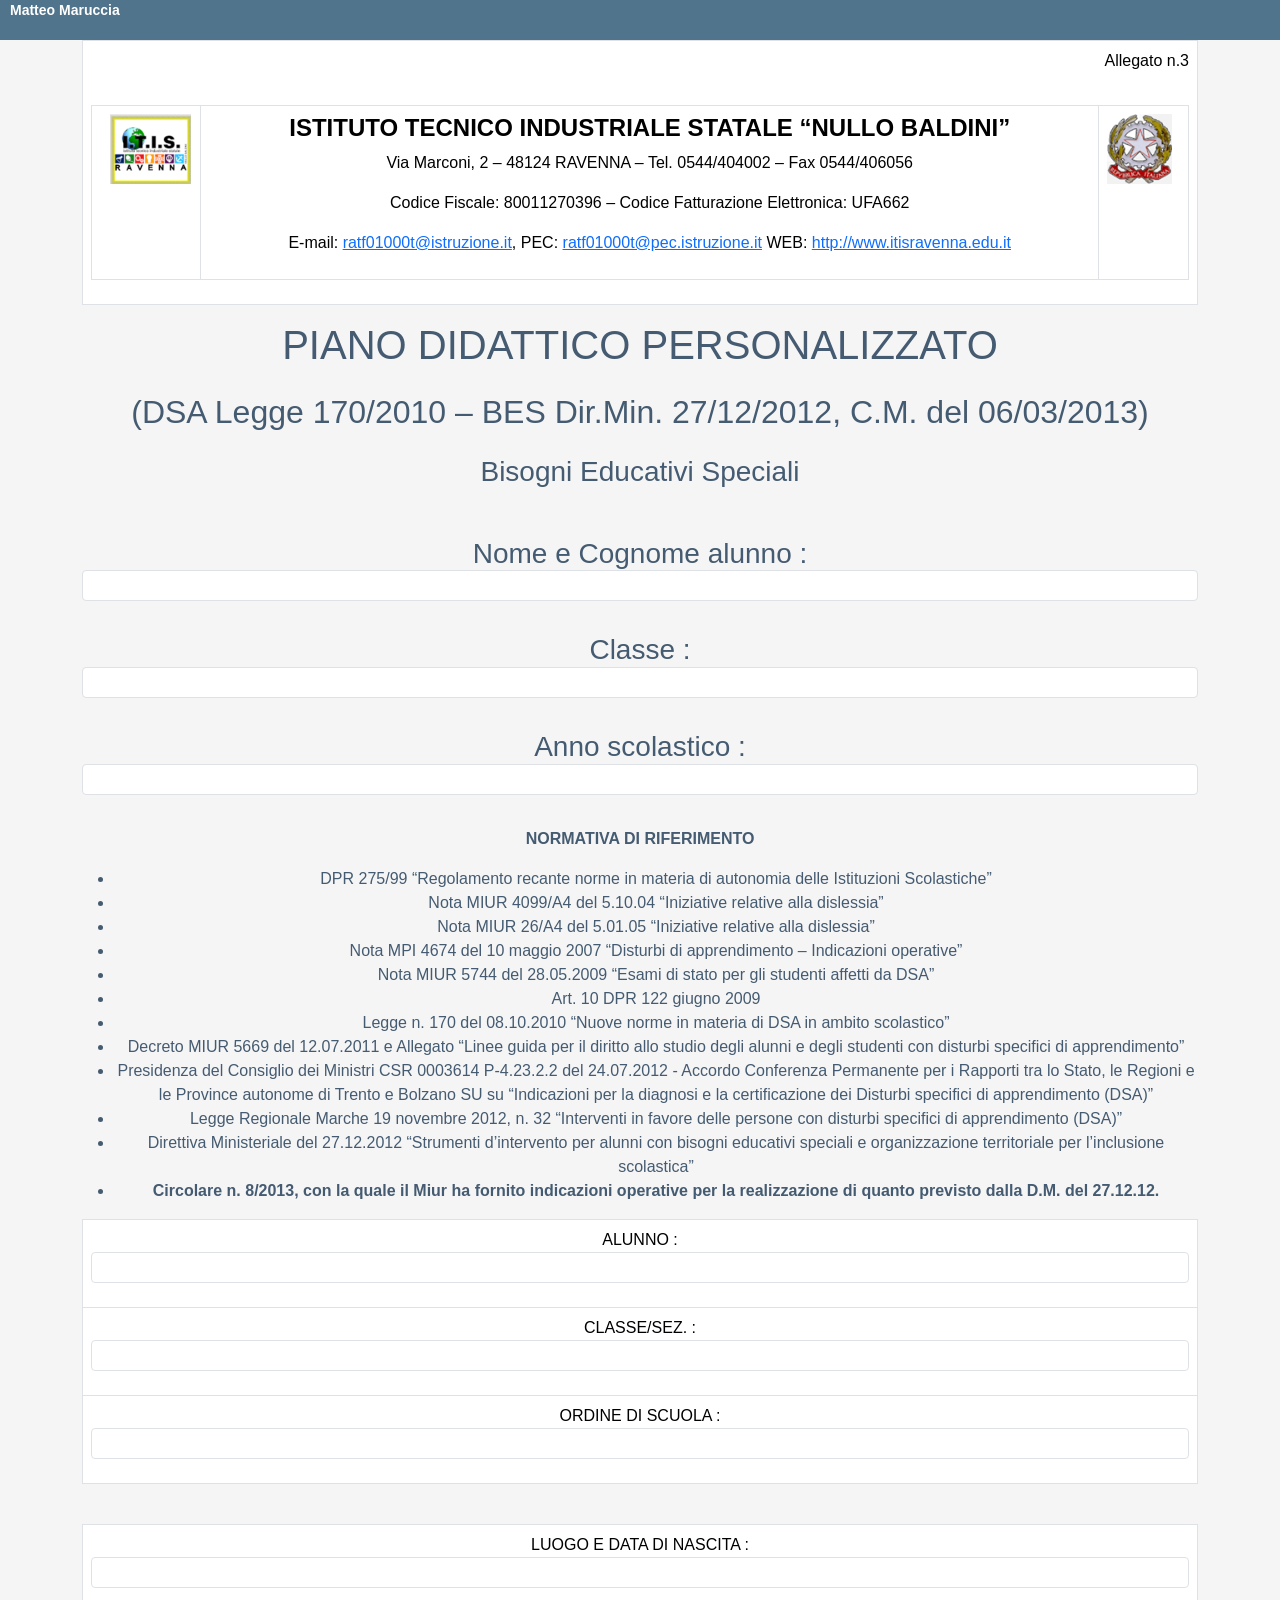
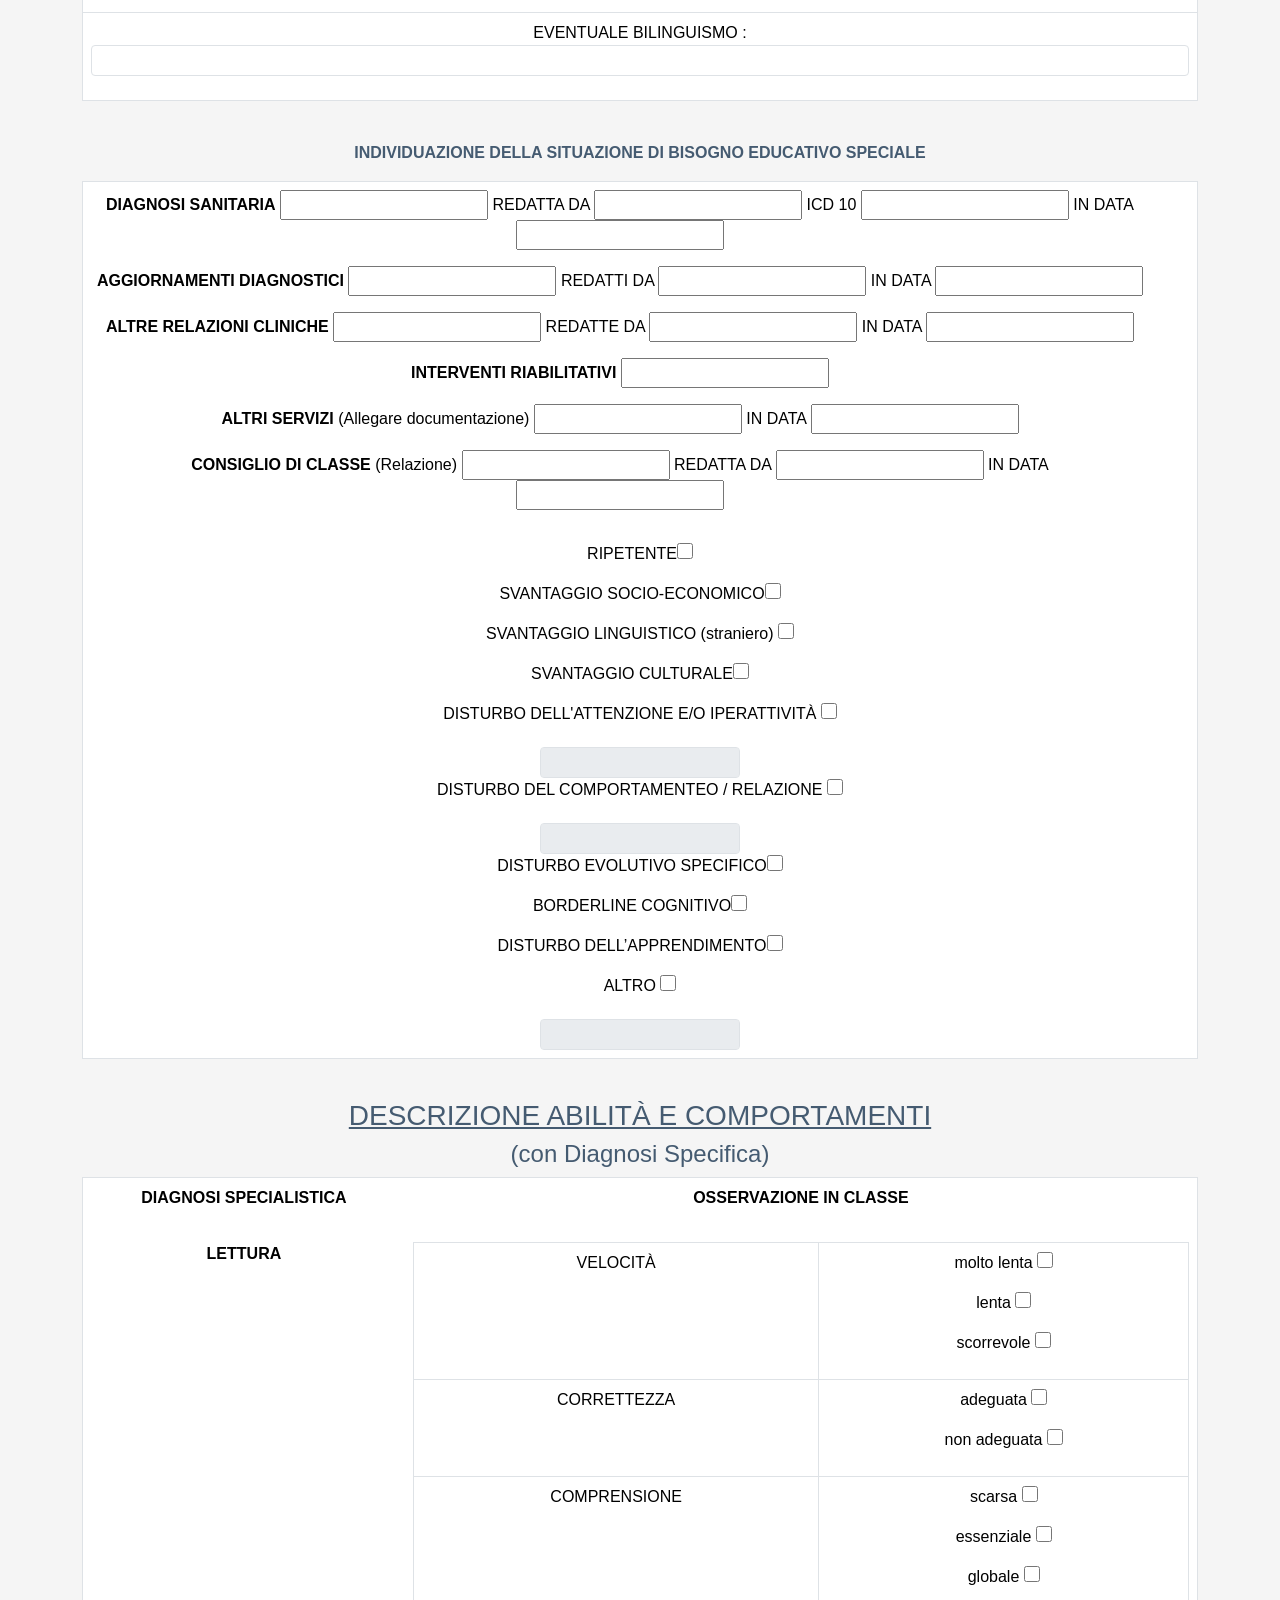
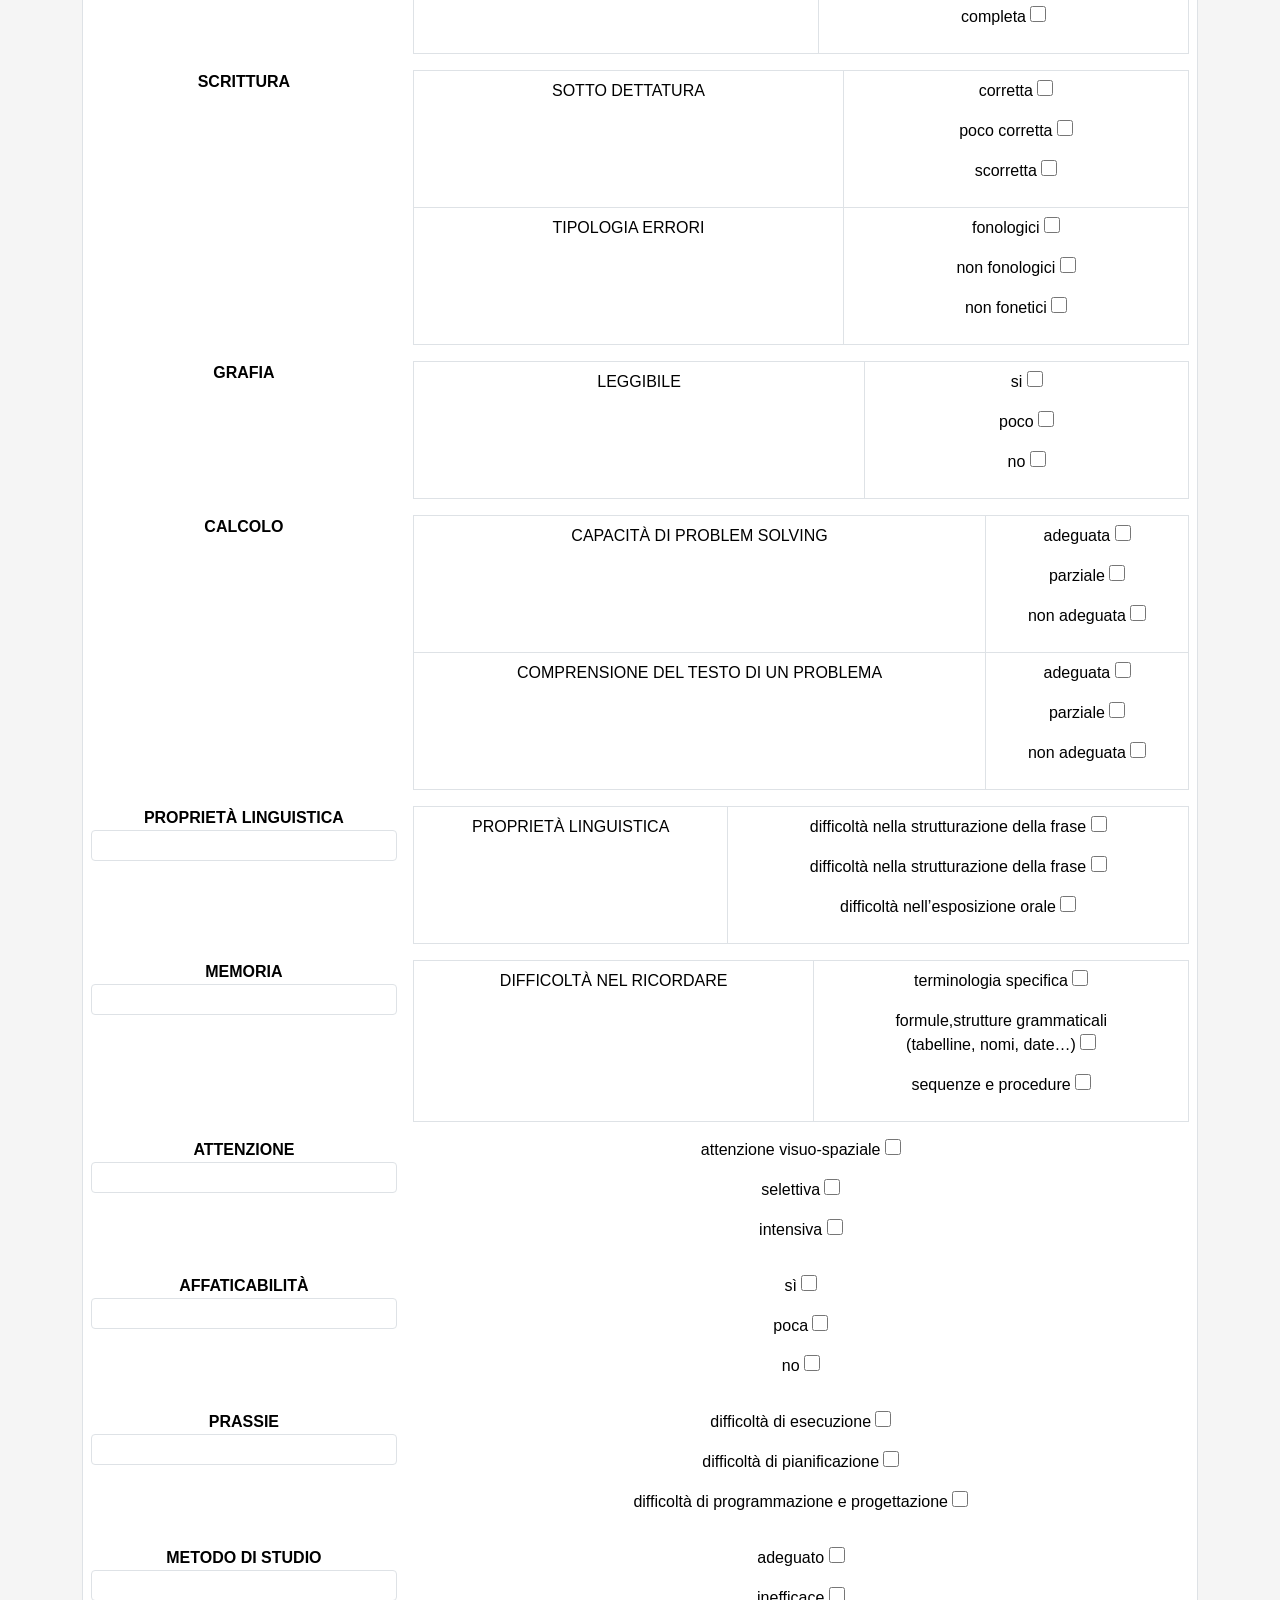
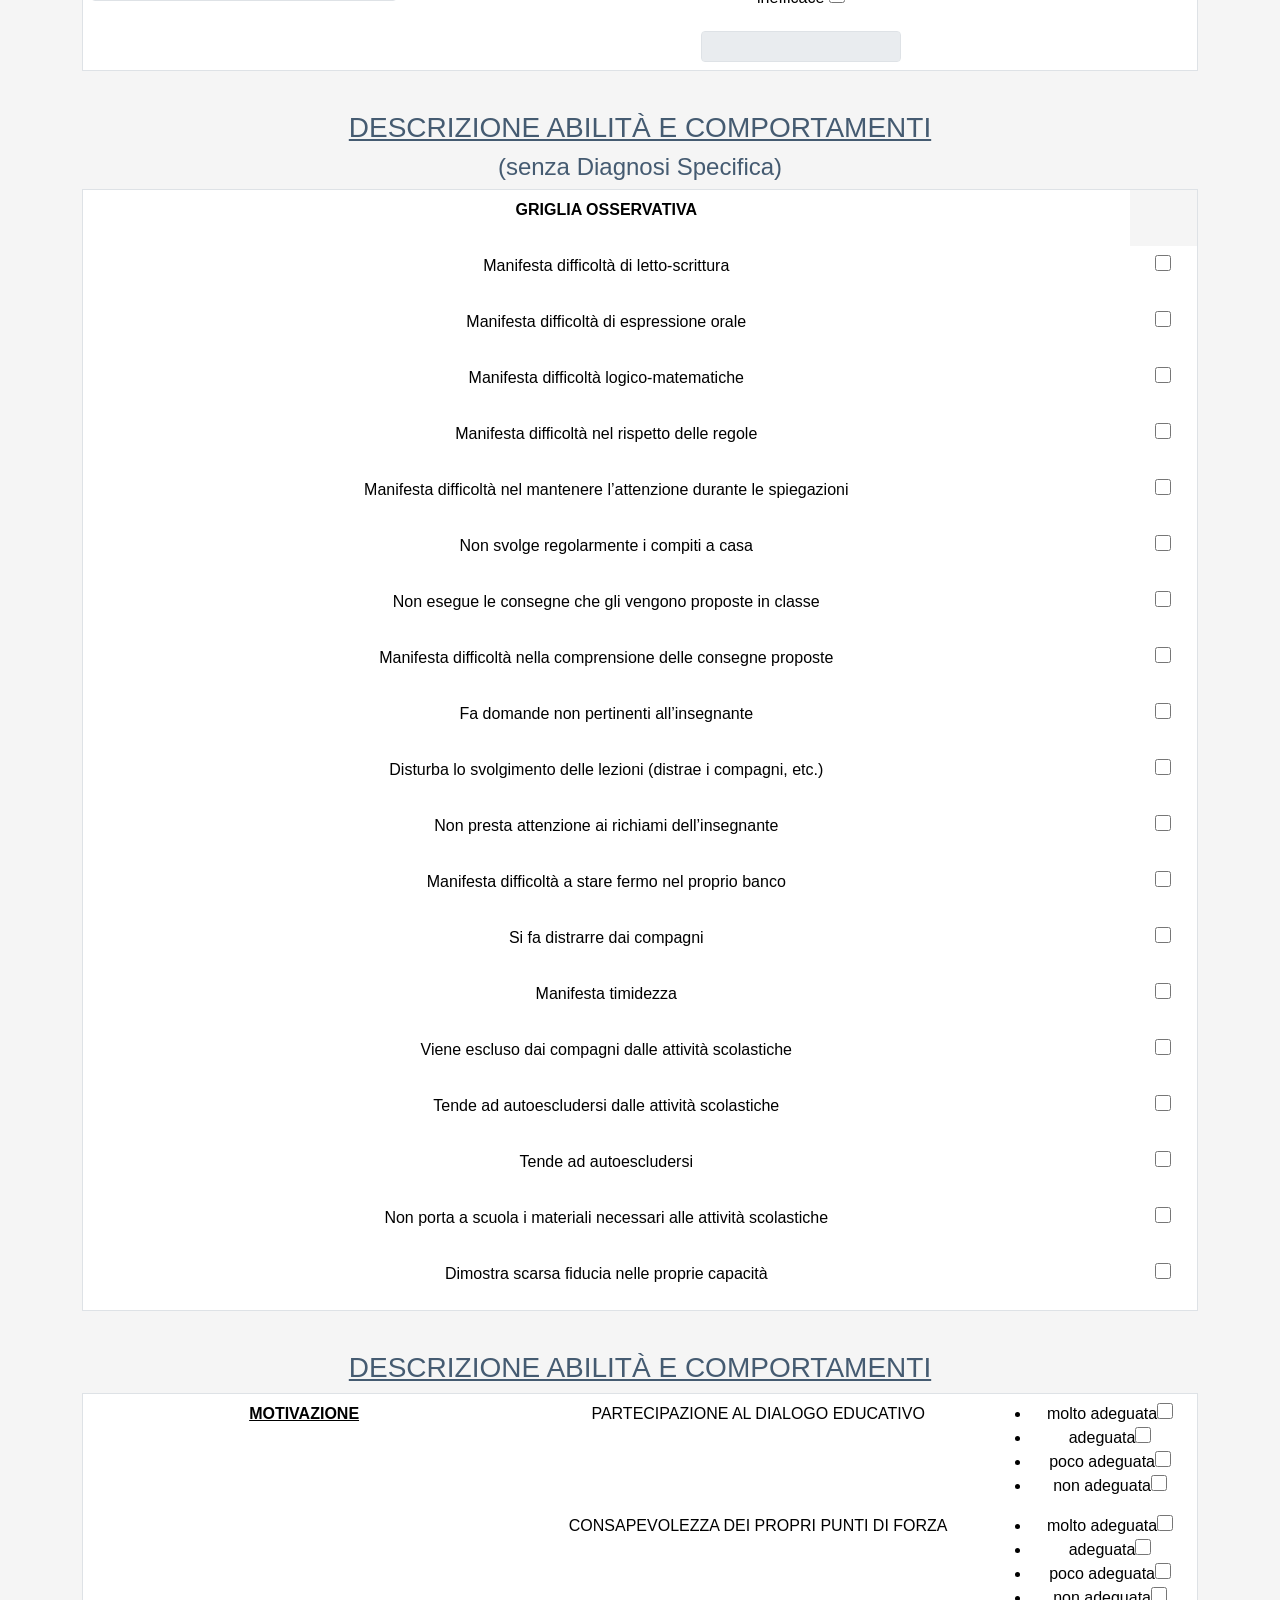
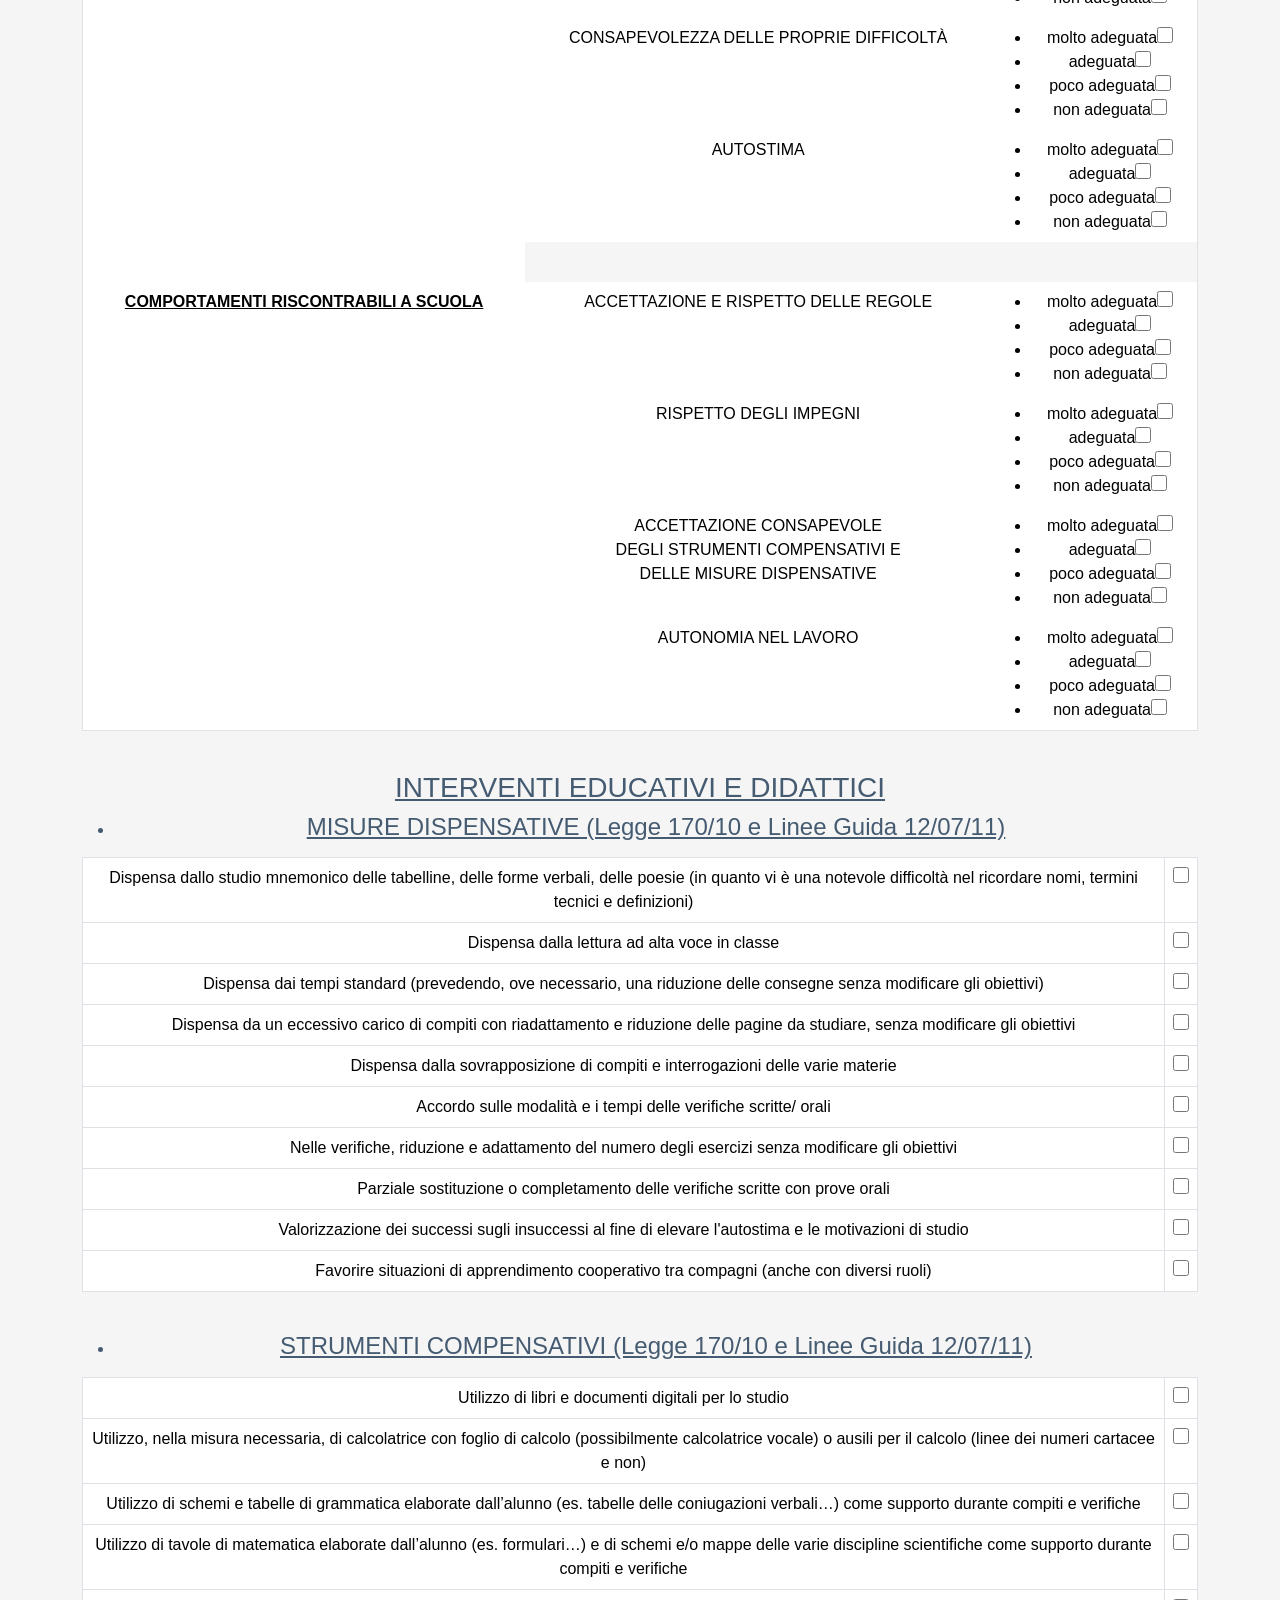
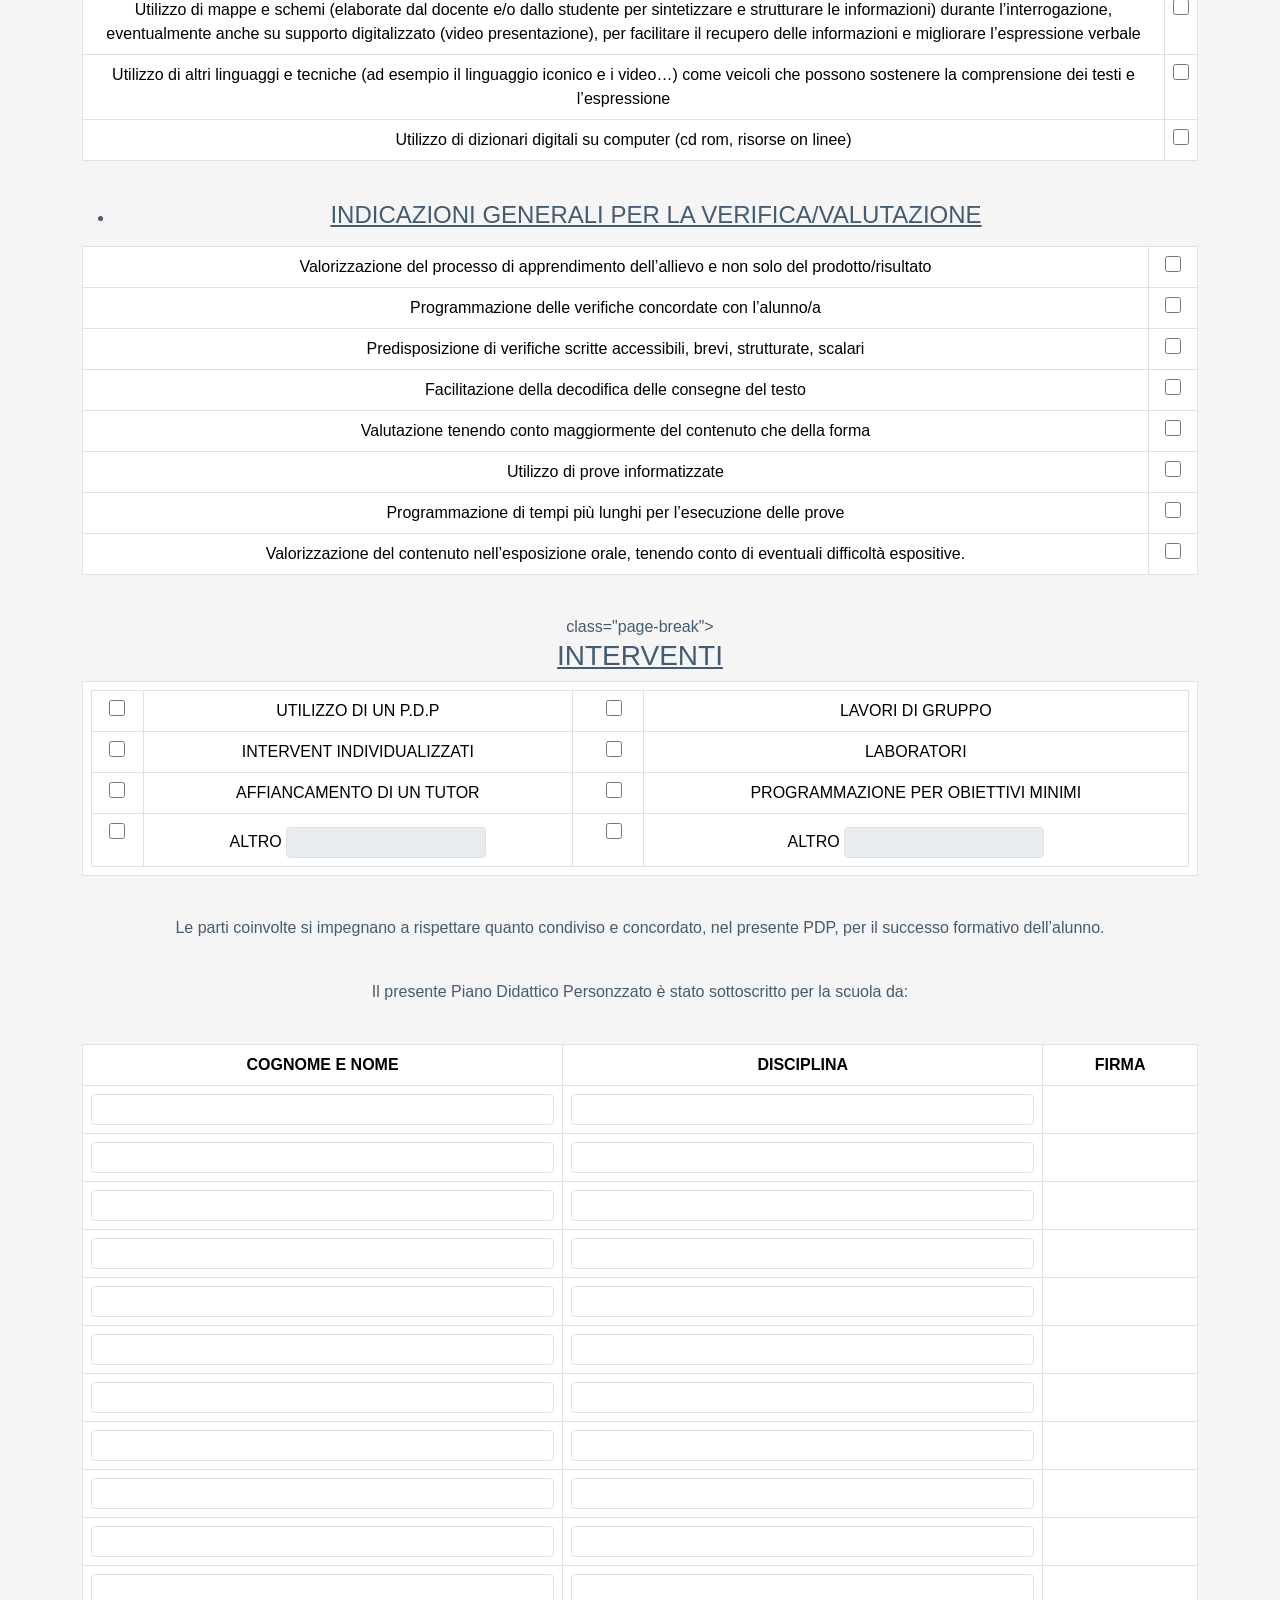
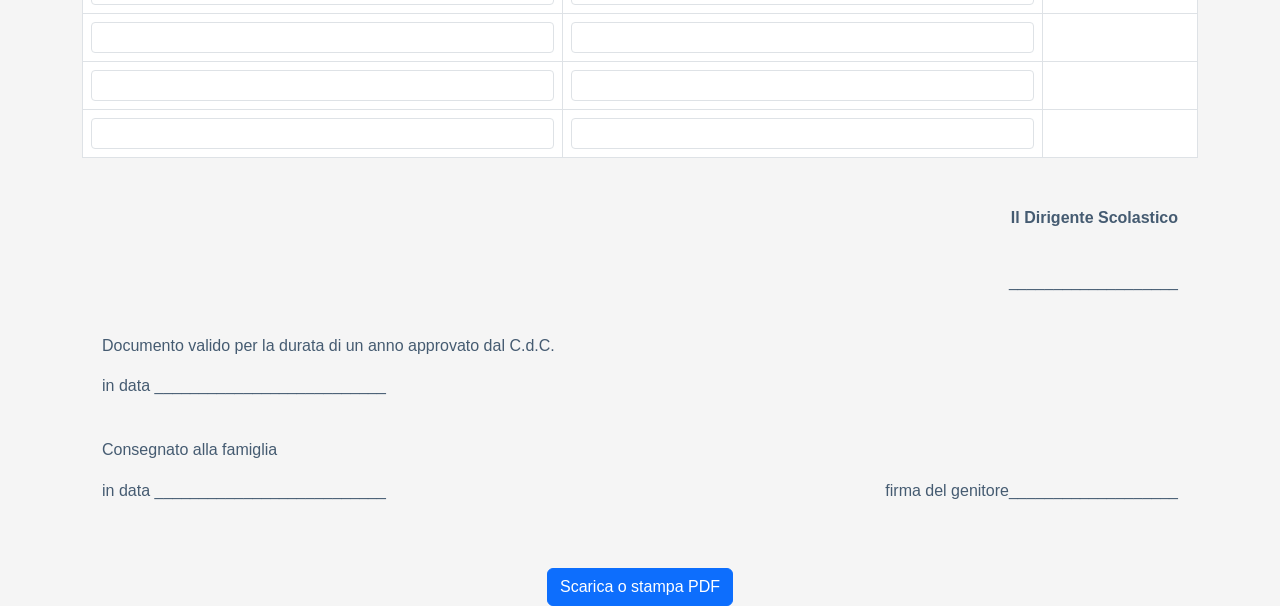
==== pagine bootstrap/modelloPDPBES_bootstrap.html @ 80256a11 "second commit making a new prototype of booststrap pages" ====
<!DOCTYPE html>
<html lang="it">
<head>
    <meta charset="UTF-8">
    <meta name="viewport" content="width=device-width, initial-scale=1.0">
    <title>Modello PDP BES</title>
    <!-- Bootstrap 5 CSS -->
    <link href="https://cdn.jsdelivr.net/npm/bootstrap@5.3.0/dist/css/bootstrap.min.css" rel="stylesheet">
    <!-- Optional: Keep original styles if needed -->
    <link rel="stylesheet" href="./../stili/styles.css">
    <style>
        /* Custom styles to maintain original look where needed */
        .toggle-input {
            width: 200px;
            margin-top: 5px;
            display: inline-block;
        }
        .cb-toggle:checked + .toggle-input {
            display: inline-block !important;
        }
        .cb-toggle:not(:checked) + .toggle-input {
            display: none;
        }
        .table-responsive {
            margin-bottom: 1rem;
        }
        .checkbox-input {
            width: 1rem;
            height: 1rem;
        }
    </style>
</head>
<body>
    <div class="crediti">
        <p class="crediti">Matteo Maruccia</p>
    </div>

    <header class="container">
        <div class="text-center">
            <table class="table table-borderless mx-auto">
                <tr>
                    <td class="text-end">
                        <p>Allegato n.3</p>
                    </td>
                </tr>
                <tr>
                    <td>
                        <table class="table table-bordered mx-auto" style="max-height: 200px;">
                            <tr>
                                <td class="pe-0">
                                    <div class="logoIntestazione">
                                        <a href="https://itisravenna.edu.it/"><img src="../pagine/ImmaginiIntestazione/logo_itis.png" alt="Logo itis ravenna" class="logoIntestazione "></a>
                                    </div>
                                </td>
                                <td class="text-center">
                                    <h4><b>ISTITUTO TECNICO INDUSTRIALE STATALE “NULLO BALDINI”</b></h4>
                                    <p>Via Marconi, 2 – 48124 RAVENNA – Tel. 0544/404002 – Fax 0544/406056</p>
                                    <p>Codice Fiscale: 80011270396 – Codice Fatturazione Elettronica: UFA662</p>
                                    <p>
                                        E-mail: <a href="ratf01000t@istruzione.it">ratf01000t@istruzione.it</a>, PEC: <a href="ratf01000t@pec.istruzione.it">ratf01000t@pec.istruzione.it</a>
                                        WEB: <a href="http://www.itisravenna.edu.it">http://www.itisravenna.edu.it</a>
                                    </p>
                                </td>
                                <td class="ps-0">
                                    <div class="logoIntestazione">
                                        <img src="../pagine/ImmaginiIntestazione/Stato.png" alt="Logo stato" class="logoIntestazione">
                                    </div>
                                </td>
                            </tr>
                        </table>
                    </td>
                </tr>
            </table>
        </div>
    </header>

    <main class="container mx-auto">
        <h1 class="text-center mb-4">PIANO DIDATTICO PERSONALIZZATO</h1>
        <h2 class="text-center mb-4">(DSA Legge 170/2010 – BES Dir.Min. 27/12/2012, C.M. del 06/03/2013)</h2>
        <h3 class="text-center mb-5">Bisogni Educativi Speciali</h3>

        <div class="row mb-4">
            <div class="col">
                <h3 id="titolo-nome">Nome e Cognome alunno : <input id="nome-alunno" type="text" class="form-control form-control-sm"></h3>
            </div>
        </div>
        <div class="row mb-4">
            <div class="col">
                <h3 id="titolo-classe">Classe : <input id="classe-alunno" type="text" class="form-control form-control-sm"></h3>
            </div>
        </div>
        <div class="row mb-4">
            <div class="col-12">
                <h3 id="titolo-nome">Anno scolastico : <input id="annoScolastico" type="text" class="form-control form-control-sm"></h3>
            </div>
        </div>

        <div class="page-break"></div>

        <p><b>NORMATIVA DI RIFERIMENTO</b></p>
        <ul class="ml-4">
            <li>DPR 275/99 “Regolamento recante norme in materia di autonomia delle Istituzioni Scolastiche”</li>
            <li>Nota MIUR 4099/A4 del 5.10.04 “Iniziative relative alla dislessia”</li>
            <li>Nota MIUR 26/A4 del 5.01.05 “Iniziative relative alla dislessia”</li>
            <li>Nota MPI 4674 del 10 maggio 2007 “Disturbi di apprendimento – Indicazioni operative”</li>
            <li>Nota MIUR 5744 del 28.05.2009 “Esami di stato per gli studenti affetti da DSA”</li>
            <li>Art. 10 DPR 122 giugno 2009</li>
            <li>Legge n. 170 del 08.10.2010 “Nuove norme in materia di DSA in ambito scolastico”</li>
            <li>Decreto MIUR 5669 del 12.07.2011 e Allegato “Linee guida per il diritto allo studio degli alunni e degli studenti con disturbi specifici di apprendimento”</li>
            <li>Presidenza del Consiglio dei Ministri CSR 0003614 P-4.23.2.2 del 24.07.2012 - Accordo Conferenza Permanente per i Rapporti tra lo Stato, le Regioni e le Province autonome di Trento e Bolzano SU su “Indicazioni per la diagnosi e la certificazione dei Disturbi specifici di apprendimento (DSA)”</li>
            <li>Legge Regionale Marche 19 novembre 2012, n. 32 “Interventi in favore delle persone con disturbi specifici di apprendimento (DSA)”</li>
            <li>Direttiva Ministeriale del 27.12.2012 “Strumenti d’intervento per alunni con bisogni educativi speciali e organizzazione territoriale per l’inclusione scolastica”</li>
            <li><b>Circolare n. 8/2013, con la quale il Miur ha fornito indicazioni operative per la realizzazione di quanto previsto dalla D.M. del 27.12.12.</b></li>
        </ul>

        <div class="table-responsive mb-4">
            <table class="table table-bordered"
                <tr>
                    <td><p id="paragrafo-nome">ALUNNO : <input id="nome-alunno" type="text" class="form-control form-control-sm"></p></td>
                </tr>
                <tr>
                    <td><p id="paragrafo-classe">CLASSE/SEZ. : <input id="paragrafo-classe" type="text" class="form-control form-control-sm"></p></td>
                </tr>
                <tr>
                    <td><p id="paragrafo-ordine">ORDINE DI SCUOLA : <input id="paragrafo-ordine" type="text" class="form-control form-control-sm"></p></td>
                </tr>
            </table>
        </div>

        <div class="table-responsive mb-4">
            <table class="table table-bordered">
                <tr>
                    <td><p id="paragrafo-luogo-datadiNascita">LUOGO E DATA DI NASCITA : <input id="paragrafo-luogo-datadiNascita" type="text" class="form-control form-control-sm"></p></td>
                </tr>
                <tr>
                    <td><p id="paragrafo-bilinguismo">EVENTUALE BILINGUISMO : <input id="paragrafo-bilinguismo" type="text" class="form-control form-control-sm"></p></td>
                </tr>
            </table>
        </div>

        <div class="page-break"></div>

        <p><b>INDIVIDUAZIONE DELLA SITUAZIONE DI BISOGNO EDUCATIVO SPECIALE</b></p>
        <div class="table-responsive mb-4">
            <table class="table table-borderless">
                <tr>
                    <td class="pe-5">
                        <p id="paragrafo-diagnosiSanitaria"><b>DIAGNOSI SANITARIA</b>
                            <input id="paragrafo-diagnosiSanitaria" type="text" >
                            REDATTA DA
                            <input id="Autore-paragrafo-diagnosiSanitaria" type="text" >
                            ICD 10
                            <input id="ICD-paragrafo-diagnosiSanitaria" type="text" >
                            IN DATA
                            <input id="Data-paragrafo-diagnosiSanitaria" type="text" >
                        </p>
                        <p id="paragrafo-aggiornamentiDiagnostici"><b>AGGIORNAMENTI DIAGNOSTICI</b>
                            <input id="paragrafo-aggiornamentiDiagnostici" type="text" >
                            REDATTI DA
                            <input id="Autore-paragrafo-aggiornamentiDiagnostici" type="text" >
                            IN DATA
                            <input id="Data-aggiornamentiDiagnostici" type="text" >
                        </p>
                        <p id="paragrafo-AltreRelazioniCliniche"><b>ALTRE RELAZIONI CLINICHE</b>
                            <input id="paragrafo-aggiornamentiDiagnostici" type="text" >
                            REDATTE DA
                            <input id="Autore-paragrafo-AltreRelazioniCliniche" type="text" >
                            IN DATA
                            <input id="Data-AltreRelazioniCliniche" type="text" >
                        </p>
                        <p id="paragrafo-InterventiRiabilitativi"><b>INTERVENTI RIABILITATIVI</b>
                            <input id="paragrafo-InterventiRiabilitativi" type="text" >
                        </p>
                        <p id="paragrafo-AltriServizi"><b>ALTRI SERVIZI</b> (Allegare documentazione)
                            <input id="paragrafo-AltriServizi" type="text" >
                            IN DATA
                            <input id="Data-AltriServizi" type="text" >
                        </p>
                        <p id="paragrafo-CDC"><b>CONSIGLIO DI CLASSE </b> (Relazione)
                            <input id="paragrafo-CDC" type="text" >
                            REDATTA DA
                            <input id="Autore-paragrafo-CDC" type="text" >
                            IN DATA
                            <input id="Data-CDC" type="text" >
                        </p>
                    </td>
                </tr>
                <tr>
                    <td>
                        <p>RIPETENTE<input type="checkbox" class="checkbox-input"></p>
                        <p>SVANTAGGIO SOCIO-ECONOMICO<input type="checkbox" class="checkbox-input"></p>
                        <p>SVANTAGGIO LINGUISTICO (straniero) <input type="checkbox" class="checkbox-input"></p>
                        <p>SVANTAGGIO CULTURALE<input type="checkbox" class="checkbox-input"></p>
                        <p>DISTURBO DELL'ATTENZIONE E/O IPERATTIVITÀ
                            <input type="checkbox" class="cb-toggle checkbox-input" data-target="DDAOIper">
                        </p>
                        <input type="text" class="toggle-input form-control form-control-sm" data-target="DDAOIper" disabled>
                        <p>DISTURBO DEL COMPORTAMENTEO / RELAZIONE
                            <input type="checkbox" class="cb-toggle checkbox-input" data-target="COMPREL">
                        </p>
                        <input type="text" class="toggle-input form-control form-control-sm" data-target="COMPREL" disabled>
                        <p>DISTURBO EVOLUTIVO SPECIFICO<input type="checkbox" class="checkbox-input"></p>
                        <p>BORDERLINE COGNITIVO<input type="checkbox" class="checkbox-input"></p>
                        <p>DISTURBO DELL’APPRENDIMENTO<input type="checkbox" class="checkbox-input"></p>
                        <p>
                            ALTRO
                            <input type="checkbox" class="cb-toggle checkbox-input" data-target="altro">
                        </p>
                        <input type="text" class="toggle-input form-control form-control-sm" data-target="altro" disabled>
                    </td>
                </tr>
            </table>
        </div>

        <div class="page-break"></div>

        <h3><u>DESCRIZIONE ABILITÀ E COMPORTAMENTI</u></h3>
        <h4>(con Diagnosi Specifica)</h4>
        <div class="table-responsive mb-4">
            <table class="table table-borderless">
                <tr>
                    <td><p><b>DIAGNOSI SPECIALISTICA</b></p></td>
                    <td><p><b>OSSERVAZIONE IN CLASSE</b></p></td>
                </tr>
                <tr>
                    <td>
                        <p><b>LETTURA</b></p>
                    </td>
                    <td>
                        <table class="table table-bordered sottotabella mb-0">
                            <tr>
                                <td><p>VELOCITÀ</p></td>
                                <td>
                                    <p>molto lenta <input type="checkbox" class="checkbox-input"></p>
                                    <p>lenta <input type="checkbox" class="checkbox-input"></p>
                                    <p>scorrevole <input type="checkbox" class="checkbox-input"></p>
                                </td>
                            </tr>
                            <tr>
                                <td><p>CORRETTEZZA</p></td>
                                <td>
                                    <p>adeguata <input type="checkbox" class="checkbox-input"></p>
                                    <p>non adeguata <input type="checkbox" class="checkbox-input"></p>
                                </td>
                            </tr>
                            <tr>
                                <td><p>COMPRENSIONE</p></td>
                                <td>
                                    <p>scarsa <input type="checkbox" class="checkbox-input"></p>
                                    <p>essenziale <input type="checkbox" class="checkbox-input"></p>
                                    <p>globale <input type="checkbox" class="checkbox-input"></p>
                                    <p>completa <input type="checkbox" class="checkbox-input"></p>
                                </td>
                            </tr>
                        </table>
                    </td>
                </tr>
                <tr>
                    <td><p><b>SCRITTURA</b></p></td>
                    <td>
                        <table class="table table-bordered sottotabella mb-0">
                            <tr>
                                <td><p>SOTTO DETTATURA</p></td>
                                <td>
                                    <p>corretta <input type="checkbox" class="checkbox-input"></p>
                                    <p>poco corretta <input type="checkbox" class="checkbox-input"></p>
                                    <p>scorretta <input type="checkbox" class="checkbox-input"></p>
                                </td>
                            </tr>
                            <tr>
                                <td><p>TIPOLOGIA ERRORI</p></td>
                                <td>
                                    <p>fonologici <input type="checkbox" class="checkbox-input"></p>
                                    <p>non fonologici <input type="checkbox" class="checkbox-input"></p>
                                    <p>non fonetici <input type="checkbox" class="checkbox-input"></p>
                                </td>
                            </tr>
                        </table>
                    </td>
                </tr>
                <tr>
                    <td><p><b>GRAFIA</b></p></td>
                    <td>
                        <table class="table table-bordered sottotabella mb-0">
                            <tr>
                                <td><p>LEGGIBILE</p></td>
                                <td>
                                    <p>si <input type="checkbox" class="checkbox-input"></p>
                                    <p>poco <input type="checkbox" class="checkbox-input"></p>
                                    <p>no <input type="checkbox" class="checkbox-input"></p>
                                </td>
                            </tr>
                        </table>
                    </td>
                </tr>
                <tr>
                    <td><p><b>CALCOLO</b></p></td>
                    <td>
                        <table class="table table-bordered sottotabella mb-0">
                            <tr>
                                <td><p>CAPACITÀ DI PROBLEM SOLVING</p></td>
                                <td>
                                    <p>adeguata <input type="checkbox" class="checkbox-input"></p>
                                    <p>parziale <input type="checkbox" class="checkbox-input"></p>
                                    <p>non adeguata <input type="checkbox" class="checkbox-input"></p>
                                </td>
                            </tr>
                            <tr>
                                <td><p>COMPRENSIONE DEL TESTO DI UN PROBLEMA</p></td>
                                <td>
                                    <p>adeguata <input type="checkbox" class="checkbox-input"></p>
                                    <p>parziale <input type="checkbox" class="checkbox-input"></p>
                                    <p>non adeguata <input type="checkbox" class="checkbox-input"></p>
                                </td>
                            </tr>
                        </table>
                    </td>
                </tr>
                <tr>
                    <td>
                        <p><b>PROPRIETÀ LINGUISTICA</b><br>
                            <input type="text" class="form-control form-control-sm">
                        </p>
                    </td>
                    <td>
                        <table class="table table-bordered sottotabella mb-0">
                            <tr>
                                <td><p>PROPRIETÀ LINGUISTICA</p></td>
                                <td>
                                    <p>difficoltà nella strutturazione della frase <input type="checkbox" class="checkbox-input"></p>
                                    <p>difficoltà nella strutturazione della frase <input type="checkbox" class="checkbox-input"></p>
                                    <p>difficoltà nell’esposizione orale <input type="checkbox" class="checkbox-input"></p>
                                </td>
                            </tr>
                        </table>
                    </td>
                </tr>
                <tr>
                    <td>
                        <p><b>MEMORIA</b><br>
                            <input type="text" class="form-control form-control-sm">
                        </p>
                    </td>
                    <td>
                        <table class="table table-bordered sottotabella mb-0">
                            <tr>
                                <td><p>DIFFICOLTÀ NEL RICORDARE</p></td>
                                <td>
                                    <p>terminologia specifica <input type="checkbox" class="checkbox-input"></p>
                                    <p>formule,strutture grammaticali <br>(tabelline, nomi, date…) <input type="checkbox" class="checkbox-input"></p>
                                    <p>sequenze e procedure <input type="checkbox" class="checkbox-input"></p>
                                </td>
                            </tr>
                        </table>
                    </td>
                </tr>
                <tr>
                    <td>
                        <p><b>ATTENZIONE</b><br>
                            <input type="text" class="form-control form-control-sm">
                        </p>
                    </td>
                    <td>
                        <p>attenzione visuo-spaziale <input type="checkbox" class="checkbox-input"></p>
                        <p>selettiva <input type="checkbox" class="checkbox-input"></p>
                        <p>intensiva <input type="checkbox" class="checkbox-input"></p>
                    </td>
                </tr>
                <tr>
                    <td>
                        <p><b>AFFATICABILITÀ</b><br>
                            <input type="text" class="form-control form-control-sm">
                        </p>
                    </td>
                    <td>
                        <p>sì <input type="checkbox" class="checkbox-input"></p>
                        <p>poca <input type="checkbox" class="checkbox-input"></p>
                        <p>no <input type="checkbox" class="checkbox-input"></p>
                    </td>
                </tr>
                <tr>
                    <td>
                        <p><b>PRASSIE</b><br>
                            <input type="text" class="form-control form-control-sm">
                        </p>
                    </td>
                    <td>
                        <p>difficoltà di esecuzione <input type="checkbox" class="checkbox-input"></p>
                        <p>difficoltà di pianificazione <input type="checkbox" class="checkbox-input"></p>
                        <p>difficoltà di programmazione e progettazione <input type="checkbox" class="checkbox-input"></p>
                    </td>
                </tr>
                <tr>
                    <td>
                        <p><b>METODO DI STUDIO</b><br>
                            <input type="text" class="form-control form-control-sm">
                        </p>
                    </td>
                    <td>
                        <p>adeguato <input type="checkbox" class="checkbox-input"></p>
                        <p>inefficace <input type="checkbox" class="cb-toggle checkbox-input" data-target="metodoInefficace"></p>
                        <input type="text" class="toggle-input form-control form-control-sm" data-target="metodoInefficace" disabled>
                    </td>
                </tr>
            </table>
        </div>

        <div class="page-break"></div>

        <h3><u>DESCRIZIONE ABILITÀ E COMPORTAMENTI</u></h3>
        <h4>(senza Diagnosi Specifica)</h4>
        <div class="table-responsive mb-4">
            <table class="table table-borderless">
                <tr>
                    <td><p><b>GRIGLIA OSSERVATIVA</b></p></td>
                </tr>
                <tr>
                    <td><p>Manifesta difficoltà di letto-scrittura</p></td>
                    <td><input type="checkbox" class="checkbox-input"></td>
                </tr>
                <tr>
                    <td><p>Manifesta difficoltà di espressione orale</p></td>
                    <td><input type="checkbox" class="checkbox-input"></td>
                </tr>
                <tr>
                    <td><p>Manifesta difficoltà logico-matematiche</p></td>
                    <td><input type="checkbox" class="checkbox-input"></td>
                </tr>
                <tr>
                    <td><p>Manifesta difficoltà nel rispetto delle regole</p></td>
                    <td><input type="checkbox" class="checkbox-input"></td>
                </tr>
                <tr>
                    <td><p>Manifesta difficoltà nel mantenere l’attenzione durante le spiegazioni</p></td>
                    <td><input type="checkbox" class="checkbox-input"></td>
                </tr>
                <tr>
                    <td><p>Non svolge regolarmente i compiti a casa</p></td>
                    <td><input type="checkbox" class="checkbox-input"></td>
                </tr>
                <tr>
                    <td><p>Non esegue le consegne che gli vengono proposte in classe</p></td>
                    <td><input type="checkbox" class="checkbox-input"></td>
                </tr>
                <tr>
                    <td><p>Manifesta difficoltà nella comprensione delle consegne proposte</p></td>
                    <td><input type="checkbox" class="checkbox-input"></td>
                </tr>
                <tr>
                    <td><p>Fa domande non pertinenti all’insegnante</p></td>
                    <td><input type="checkbox" class="checkbox-input"></td>
                </tr>
                <tr>
                    <td><p>Disturba lo svolgimento delle lezioni (distrae i compagni, etc.)</p></td>
                    <td><input type="checkbox" class="checkbox-input"></td>
                </tr>
                <tr>
                    <td><p>Non presta attenzione ai richiami dell’insegnante</p></td>
                    <td><input type="checkbox" class="checkbox-input"></td>
                </tr>
                <tr>
                    <td><p>Manifesta difficoltà a stare fermo nel proprio banco</p></td>
                    <td><input type="checkbox" class="checkbox-input"></td>
                </tr>
                <tr>
                    <td><p>Si fa distrarre dai compagni</p></td>
                    <td><input type="checkbox" class="checkbox-input"></td>
                </tr>
                <tr>
                    <td><p>Manifesta timidezza</p></td>
                    <td><input type="checkbox" class="checkbox-input"></td>
                </tr>
                <tr>
                    <td><p>Viene escluso dai compagni dalle attività scolastiche</p></td>
                    <td><input type="checkbox" class="checkbox-input"></td>
                </tr>
                <tr>
                    <td><p>Tende ad autoescludersi dalle attività scolastiche</p></td>
                    <td><input type="checkbox" class="checkbox-input"></td>
                </tr>
                <tr>
                    <td><p>Tende ad autoescludersi</p></td>
                    <td><input type="checkbox" class="checkbox-input"></td>
                </tr>
                <tr>
                    <td><p>Non porta a scuola i materiali necessari alle attività scolastiche</p></td>
                    <td><input type="checkbox" class="checkbox-input"></td>
                </tr>
                <tr>
                    <td><p>Dimostra scarsa fiducia nelle proprie capacità</p></td>
                    <td><input type="checkbox" class="checkbox-input"></td>
                </tr>
            </table>
        </div>

        <div class="page-break"></div>

        <h3><u>DESCRIZIONE ABILITÀ E COMPORTAMENTI</u></h3>
        <div class="table-responsive mb-4">
            <table class="table table-borderless">
                <tr>
                    <td><b><u>MOTIVAZIONE</u></b></td>
                    <td><p>PARTECIPAZIONE AL DIALOGO EDUCATIVO</p></td>
                    <td>
                        <ul class="mb-0">
                            <li>molto adeguata<input type="checkbox" class="checkbox-input"></li>
                            <li>adeguata<input type="checkbox" class="checkbox-input"></li>
                            <li>poco adeguata<input type="checkbox" class="checkbox-input"></li>
                            <li>non adeguata<input type="checkbox" class="checkbox-input"></li>
                        </ul>
                    </td>
                </tr>
                <tr>
                    <td></td>
                    <td><p>CONSAPEVOLEZZA DEI PROPRI PUNTI DI FORZA</p></td>
                    <td>
                        <ul class="mb-0">
                            <li>molto adeguata<input type="checkbox" class="checkbox-input"></li>
                            <li>adeguata<input type="checkbox" class="checkbox-input"></li>
                            <li>poco adeguata<input type="checkbox" class="checkbox-input"></li>
                            <li>non adeguata<input type="checkbox" class="checkbox-input"></li>
                        </ul>
                    </td>
                </tr>
                <tr>
                    <td></td>
                    <td><p>CONSAPEVOLEZZA DELLE PROPRIE DIFFICOLTÀ</p></td>
                    <td>
                        <ul class="mb-0">
                            <li>molto adeguata<input type="checkbox" class="checkbox-input"></li>
                            <li>adeguata<input type="checkbox" class="checkbox-input"></li>
                            <li>poco adeguata<input type="checkbox" class="checkbox-input"></li>
                            <li>non adeguata<input type="checkbox" class="checkbox-input"></li>
                        </ul>
                    </td>
                </tr>
                <tr>
                    <td></td>
                    <td><p>AUTOSTIMA</p></td>
                    <td>
                        <ul class="mb-0">
                            <li>molto adeguata<input type="checkbox" class="checkbox-input"></li>
                            <li>adeguata<input type="checkbox" class="checkbox-input"></li>
                            <li>poco adeguata<input type="checkbox" class="checkbox-input"></li>
                            <li>non adeguata<input type="checkbox" class="checkbox-input"></li>
                        </ul>
                    </td>
                </tr>
                <tr>
                    <td><br></td>
                </tr>
                <tr>
                    <td><b><u>COMPORTAMENTI RISCONTRABILI A SCUOLA</u></b></td>
                    <td><p>ACCETTAZIONE E RISPETTO DELLE REGOLE</p></td>
                    <td>
                        <ul class="mb-0">
                            <li>molto adeguata<input type="checkbox" class="checkbox-input"></li>
                            <li>adeguata<input type="checkbox" class="checkbox-input"></li>
                            <li>poco adeguata<input type="checkbox" class="checkbox-input"></li>
                            <li>non adeguata<input type="checkbox" class="checkbox-input"></li>
                        </ul>
                    </td>
                </tr>
                <tr>
                    <td></td>
                    <td><p>RISPETTO DEGLI IMPEGNI</p></td>
                    <td>
                        <ul class="mb-0">
                            <li>molto adeguata<input type="checkbox" class="checkbox-input"></li>
                            <li>adeguata<input type="checkbox" class="checkbox-input"></li>
                            <li>poco adeguata<input type="checkbox" class="checkbox-input"></li>
                            <li>non adeguata<input type="checkbox" class="checkbox-input"></li>
                        </ul>
                    </td>
                </tr>
                <tr>
                    <td></td>
                    <td><p>ACCETTAZIONE CONSAPEVOLE <br> DEGLI STRUMENTI COMPENSATIVI E <br> DELLE MISURE DISPENSATIVE</p></td>
                    <td>
                        <ul class="mb-0">
                            <li>molto adeguata<input type="checkbox" class="checkbox-input"></li>
                            <li>adeguata<input type="checkbox" class="checkbox-input"></li>
                            <li>poco adeguata<input type="checkbox" class="checkbox-input"></li>
                            <li>non adeguata<input type="checkbox" class="checkbox-input"></li>
                        </ul>
                    </td>
                </tr>
                <tr>
                    <td></td>
                    <td><p>AUTONOMIA NEL LAVORO</p></td>
                    <td>
                        <ul class="mb-0">
                            <li>molto adeguata<input type="checkbox" class="checkbox-input"></li>
                            <li>adeguata<input type="checkbox" class="checkbox-input"></li>
                            <li>poco adeguata<input type="checkbox" class="checkbox-input"></li>
                            <li>non adeguata<input type="checkbox" class="checkbox-input"></li>
                        </ul>
                    </td>
                </tr>
            </table>
        </div>

        <div class="page-break"></div>

        <h3><u>INTERVENTI EDUCATIVI E DIDATTICI</u></h3>
        <ul>
            <li>
                <h4><u>MISURE DISPENSATIVE (Legge 170/10 e Linee Guida 12/07/11)</u></h4>
            </li>
        </ul>
        <div class="table-responsive mb-4">
            <table class="table table-bordered tabella-con-righe">
                <tr>
                    <td>Dispensa dallo studio mnemonico delle tabelline, delle forme verbali, delle poesie (in quanto vi è una notevole difficoltà nel ricordare nomi, termini tecnici e definizioni)</td>
                    <td><input type="checkbox" class="checkbox-input"><br></td>
                </tr>
                <tr>
                    <td>Dispensa dalla lettura ad alta voce in classe</td>
                    <td><input type="checkbox" class="checkbox-input"></td>
                </tr>
                <tr>
                    <td>Dispensa dai tempi standard (prevedendo, ove necessario, una riduzione delle consegne senza modificare gli obiettivi)</td>
                    <td><input type="checkbox" class="checkbox-input"></td>
                </tr>
                <tr>
                    <td>Dispensa da un eccessivo carico di compiti con riadattamento e riduzione delle pagine da studiare, senza modificare gli obiettivi</td>
                    <td><input type="checkbox" class="checkbox-input"></td>
                </tr>
                <tr>
                    <td>Dispensa dalla sovrapposizione di compiti e interrogazioni delle varie materie</td>
                    <td><input type="checkbox" class="checkbox-input"></td>
                </tr>
                <tr>
                    <td>Accordo sulle modalità e i tempi delle verifiche scritte/ orali</td>
                    <td><input type="checkbox" class="checkbox-input"></td>
                </tr>
                <tr>
                    <td>Nelle verifiche, riduzione e adattamento del numero degli esercizi senza modificare gli obiettivi</td>
                    <td><input type="checkbox" class="checkbox-input"></td>
                </tr>
                <tr>
                    <td>Parziale sostituzione o completamento delle verifiche scritte con prove orali</td>
                    <td><input type="checkbox" class="checkbox-input"></td>
                </tr>
                <tr>
                    <td>Valorizzazione dei successi sugli insuccessi al fine di elevare l'autostima e le motivazioni di studio</td>
                    <td><input type="checkbox" class="checkbox-input"></td>
                </tr>
                <tr>
                    <td>Favorire situazioni di apprendimento cooperativo tra compagni (anche con diversi ruoli)</td>
                    <td><input type="checkbox" class="checkbox-input"></td>
                </tr>
            </table>
        </div>

        <ul>
            <li>
                <h4><u>STRUMENTI COMPENSATIVI  (Legge 170/10 e Linee Guida 12/07/11)</u></h4>
            </li>
        </ul>
        <div class="table-responsive mb-4">
            <table class="table table-bordered tabella-con-righe">
                <tr>
                    <td>Utilizzo di libri e documenti digitali per lo studio</td>
                    <td><input type="checkbox" class="checkbox-input"><br></td>
                </tr>
                <tr>
                    <td>Utilizzo, nella misura necessaria, di calcolatrice con foglio di calcolo (possibilmente calcolatrice vocale) o ausili per il calcolo (linee dei numeri cartacee e non)</td>
                    <td><input type="checkbox" class="checkbox-input"></td>
                </tr>
                <tr>
                    <td> Utilizzo di schemi e tabelle di grammatica elaborate dall’alunno  (es. tabelle delle coniugazioni verbali…) come supporto durante compiti e verifiche</td>
                    <td><input type="checkbox" class="checkbox-input"></td>
                </tr>
                <tr>
                    <td>Utilizzo di tavole di matematica elaborate dall’alunno  (es. formulari…) e di schemi e/o mappe delle varie discipline scientifiche come supporto durante compiti e verifiche</td>
                    <td><input type="checkbox" class="checkbox-input"></td>
                </tr>
                <tr>
                    <td>Utilizzo di mappe e schemi (elaborate dal docente e/o dallo studente per sintetizzare e strutturare le informazioni) durante l’interrogazione, eventualmente anche su supporto digitalizzato (video presentazione), per facilitare il recupero delle informazioni e migliorare l’espressione verbale</td>
                    <td><input type="checkbox" class="checkbox-input"></td>
                </tr>
                <tr>
                    <td>Utilizzo  di altri linguaggi e tecniche (ad esempio il linguaggio iconico e i video…) come veicoli che possono sostenere la comprensione dei testi e l’espressione</td>
                    <td><input type="checkbox" class="checkbox-input"></td>
                </tr>
                <tr>
                    <td>Utilizzo di dizionari digitali su computer (cd rom, risorse on linee)</td>
                    <td><input type="checkbox" class="checkbox-input"></td>
                </tr>
            </table>
        </div>

        <ul>
            <li>
                <h4><u>INDICAZIONI GENERALI PER LA VERIFICA/VALUTAZIONE</u></h4>
            </li>
        </ul>
        <div class="table-responsive mb-4">
            <table class="table table-bordered tabella-con-righe">
                <tr>
                    <td>Valorizzazione del processo di apprendimento dell’allievo e non solo del prodotto/risultato</td>
                    <td><input type="checkbox" class="checkbox-input"><br></td>
                </tr>
                <tr>
                    <td>Programmazione delle verifiche concordate con l’alunno/a</td>
                    <td><input type="checkbox" class="checkbox-input"></td>
                </tr>
                <tr>
                    <td>Predisposizione di verifiche scritte accessibili, brevi, strutturate, scalari</td>
                    <td><input type="checkbox" class="checkbox-input"></td>
                </tr>
                <tr>
                    <td>Facilitazione della decodifica delle consegne del testo</td>
                    <td><input type="checkbox" class="checkbox-input"></td>
                </tr>
                <tr>
                    <td>Valutazione tenendo conto maggiormente del contenuto che della forma</td>
                    <td><input type="checkbox" class="checkbox-input"></td>
                </tr>
                <tr>
                    <td>Utilizzo di prove informatizzate</td>
                    <td><input type="checkbox" class="checkbox-input"></td>
                </tr>
                <tr>
                    <td>Programmazione di tempi più lunghi per l’esecuzione delle prove</td>
                    <td><input type="checkbox" class="checkbox-input"></td>
                </tr>
                <tr>
                    <td>Valorizzazione del contenuto nell’esposizione orale, tenendo conto di eventuali difficoltà espositive.</td>
                    <td><input type="checkbox" class="checkbox-input"></td>
                </tr>
            </table>
        </div>

        <div</div> class="page-break"></div>


        <h3><u>INTERVENTI</u></h3>
        <div class="table-responsive mb-4">
            <table class="table table-borderless">
                <tr>
                    <td>
                        <table class="table table-bordered mb-0">
                            <tr>
                                <td><input type="checkbox" class="checkbox-input"></td>
                                <td>UTILIZZO DI UN P.D.P</td>
                                <td style="padding-left: 20px;"><input type="checkbox" class="checkbox-input"></td>
                                <td>LAVORI DI GRUPPO</td>
                            </tr>
                            <tr>
                                <td><input type="checkbox" class="checkbox-input"></td>
                                <td>INTERVENT INDIVIDUALIZZATI</td>
                                <td style="padding-left: 20px;"><input type="checkbox" class="checkbox-input"></td>
                                <td>LABORATORI</td>
                            </tr>
                            <tr>
                                <td><input type="checkbox" class="checkbox-input"></td>
                                <td>AFFIANCAMENTO DI UN TUTOR</td>
                                <td style="padding-left: 20px;"><input type="checkbox" class="checkbox-input"></td>
                                <td>PROGRAMMAZIONE PER OBIETTIVI MINIMI</td>
                            </tr>
                            <tr>
                                <td><input type="checkbox" class="cb-toggle checkbox-input" data-target="InterventiAltro1"></td>
                                <td>ALTRO <input type="text" class="toggle-input form-control form-control-sm" data-target="InterventiAltro1" disabled></td>
                                <td style="padding-left: 20px;"><input type="checkbox" class="cb-toggle checkbox-input" data-target="InterventiAltro2"></td>
                                <td>ALTRO <input type="text" class="toggle-input form-control form-control-sm" data-target="InterventiAltro2" disabled></td>
                            </tr>
                        </table>
                    </td>
                </tr>
            </table>
        </div>

        <p>Le parti coinvolte si impegnano a rispettare quanto condiviso e concordato, nel presente PDP, per il successo formativo dell’alunno.</p>
        <br>
        <p>Il presente Piano Didattico Personzzato è stato sottoscritto per la scuola da:</p>
        <br>

        <table class="table table-bordered tabella-con-righe-e-colonne w-100 mb-4">
            <tr>
                <td><b>COGNOME E NOME</b></td>
                <td><b>DISCIPLINA</b></td>
                <td><b>FIRMA</b></td>
            </tr>
            <tr>
                <td><input type="text" class="form-control form-control-sm"></td>
                <td><input type="text" class="form-control form-control-sm"></td>
                <td></td>
            </tr>
            <tr>
                <td><input type="text" class="form-control form-control-sm"></td>
                <td><input type="text" class="form-control form-control-sm"></td>
                <td></td>
            </tr>
            <tr>
                <td><input type="text" class="form-control form-control-sm"></td>
                <td><input type="text" class="form-control form-control-sm"></td>
                <td></td>
            </tr>
            <tr>
                <td><input type="text" class="form-control form-control-sm"></td>
                <td><input type="text" class="form-control form-control-sm"></td>
                <td></td>
            </tr>
            <tr>
                <td><input type="text" class="form-control form-control-sm"></td>
                <td><input type="text" class="form-control form-control-sm"></td>
                <td></td>
            </tr>
            <tr>
                <td><input type="text" class="form-control form-control-sm"></td>
                <td><input type="text" class="form-control form-control-sm"></td>
                <td></td>
            </tr>
            <tr>
                <td><input type="text" class="form-control form-control-sm"></td>
                <td><input type="text" class="form-control form-control-sm"></td>
                <td></td>
            </tr>
            <tr>
                <td><input type="text" class="form-control form-control-sm"></td>
                <td><input type="text" class="form-control form-control-sm"></td>
                <td></td>
            </tr>
            <tr>
                <td><input type="text" class="form-control form-control-sm"></td>
                <td><input type="text" class="form-control form-control-sm"></td>
                <td></td>
            </tr>
            <tr>
                <td><input type="text" class="form-control form-control-sm"></td>
                <td><input type="text" class="form-control form-control-sm"></td>
                <td></td>
            </tr>
            <tr>
                <td><input type="text" class="form-control form-control-sm"></td>
                <td><input type="text" class="form-control form-control-sm"></td>
                <td></td>
            </tr>
            <tr>
                <td><input type="text" class="form-control form-control-sm"></td>
                <td><input type="text" class="form-control form-control-sm"></td>
                <td></td>
            </tr>
            <tr>
                <td><input type="text" class="form-control form-control-sm"></td>
                <td><input type="text" class="form-control form-control-sm"></td>
                <td></td>
            </tr>
            <tr>
                <td><input type="text" class="form-control form-control-sm"></td>
                <td><input type="text" class="form-control form-control-sm"></td>
                <td></td>
            </tr>
        </table>

        <br>
        <p style="font-weight: bold; text-align: end; padding-right: 20px;">Il Dirigente Scolastico</p>
        <br>
        <p style="text-align: end; padding-right: 20px;">___________________</p>
        <br>
        <p style="text-align: start; padding-left: 20px;">Documento valido per la durata di un anno approvato dal C.d.C.</p>
        <p style="text-align: start; padding-left: 20px;">in data __________________________</p>
        <br>
        <p style="text-align: start; padding-left: 20px;">Consegnato alla famiglia</p>
        <table class="w-100 mb-4" style="border: none;">
            <tr>
                <td style="text-align: start; padding-left: 20px;">in data __________________________</td>
                <td style="text-align: end; padding-right: 20px;">firma del genitore___________________</td>
            </tr>
        </table>
        <br>
        <button id="pdfBtn" onclick="scaricaPDF()" class="btn btn-primary mt-3">Scarica o stampa PDF</button>
    </main>
    <footer></footer>
    <!-- Bootstrap 5 JS Bundle (includes Popper) -->
    <script src="https://cdn.jsdelivr.net/npm/bootstrap@5.3.0/dist/js/bootstrap.bundle.min.js"></script>
    <script src="./../js/script.js"></script>
</body>
</html>
---- stili/styles.css ----
@media print {
    #pdfBtn {
        display: none;
    }
    .page-break {
        page-break-before: always; /* oppure after */
        break-before: page;        /* più moderno, compatibile con molti browser */
    }

    /* Puoi anche nascondere elementi come pulsanti */
    .no-print {
        display: none !important;
    }
}

table.sottotabella{
    border-style: dashed;
    color: black;
}


table{
    border-collapse: collapse;
    border-style: solid;
    color: black;
    border-width: 1px;
    margin: auto;
}

body {

    font-family: Arial, sans-serif;
    margin: 0;
    padding: 0;
    background-color: #f5f5f5;

}
nav{
    background-color: #ffffff;
    padding-right: 10px;
    padding-left: 10px;
    padding-top: 20px;
    padding-bottom: 20px;
}


div.crediti{
    height: 40px;
    background-color: #50748c;
    padding-right: 10px;
    padding-left: 10px;
    font-size: 14px;
    font-weight: bold;

}
p.crediti{
    margin: 0px;
    color: white;
}

table.intestazione{
    margin: auto;
    border: black;
    border-width: thick;
}
td{
    color: #455B71;
}

img.logo{
    background-color: #ffffff;
}
.logo img {
    height: 72px;
    margin: auto;
}
.logoIntestazione img {
    height: 70px;
    margin: auto;
}

div.logo{
    padding-left: 25px;
}


main{
    font-family: sans-serif;
    text-align: center;
    color: #455B71;
}

button{
    margin-top: 20px;
    padding: 12px 25px;
    background-color: #455B71;
    color: #fff;
    border: none;
    border-radius: 6px;
    font-weight: bold;
    cursor: pointer;
    transition: all 0.2s ease-in-out;
}

/* Effetto hover di ombra */
button:hover {
    box-shadow: 0px 6px 15px rgba(0, 0, 0, 0.35);
}

/* colore più chiaro quando premuto */
button:active {
    background-color: #5d7690;
    transform: translateY(2px); /* click visivo */
}

.tabella-con-righe tr {
      border-style: solid;
      color: black;
      border-width: 1px;
      margin: auto;
  }

.tabella-con-righe-e-colonne td {
      border-style: solid;
      border-width: 1px;
      margin: auto;
  }  

footer{

}
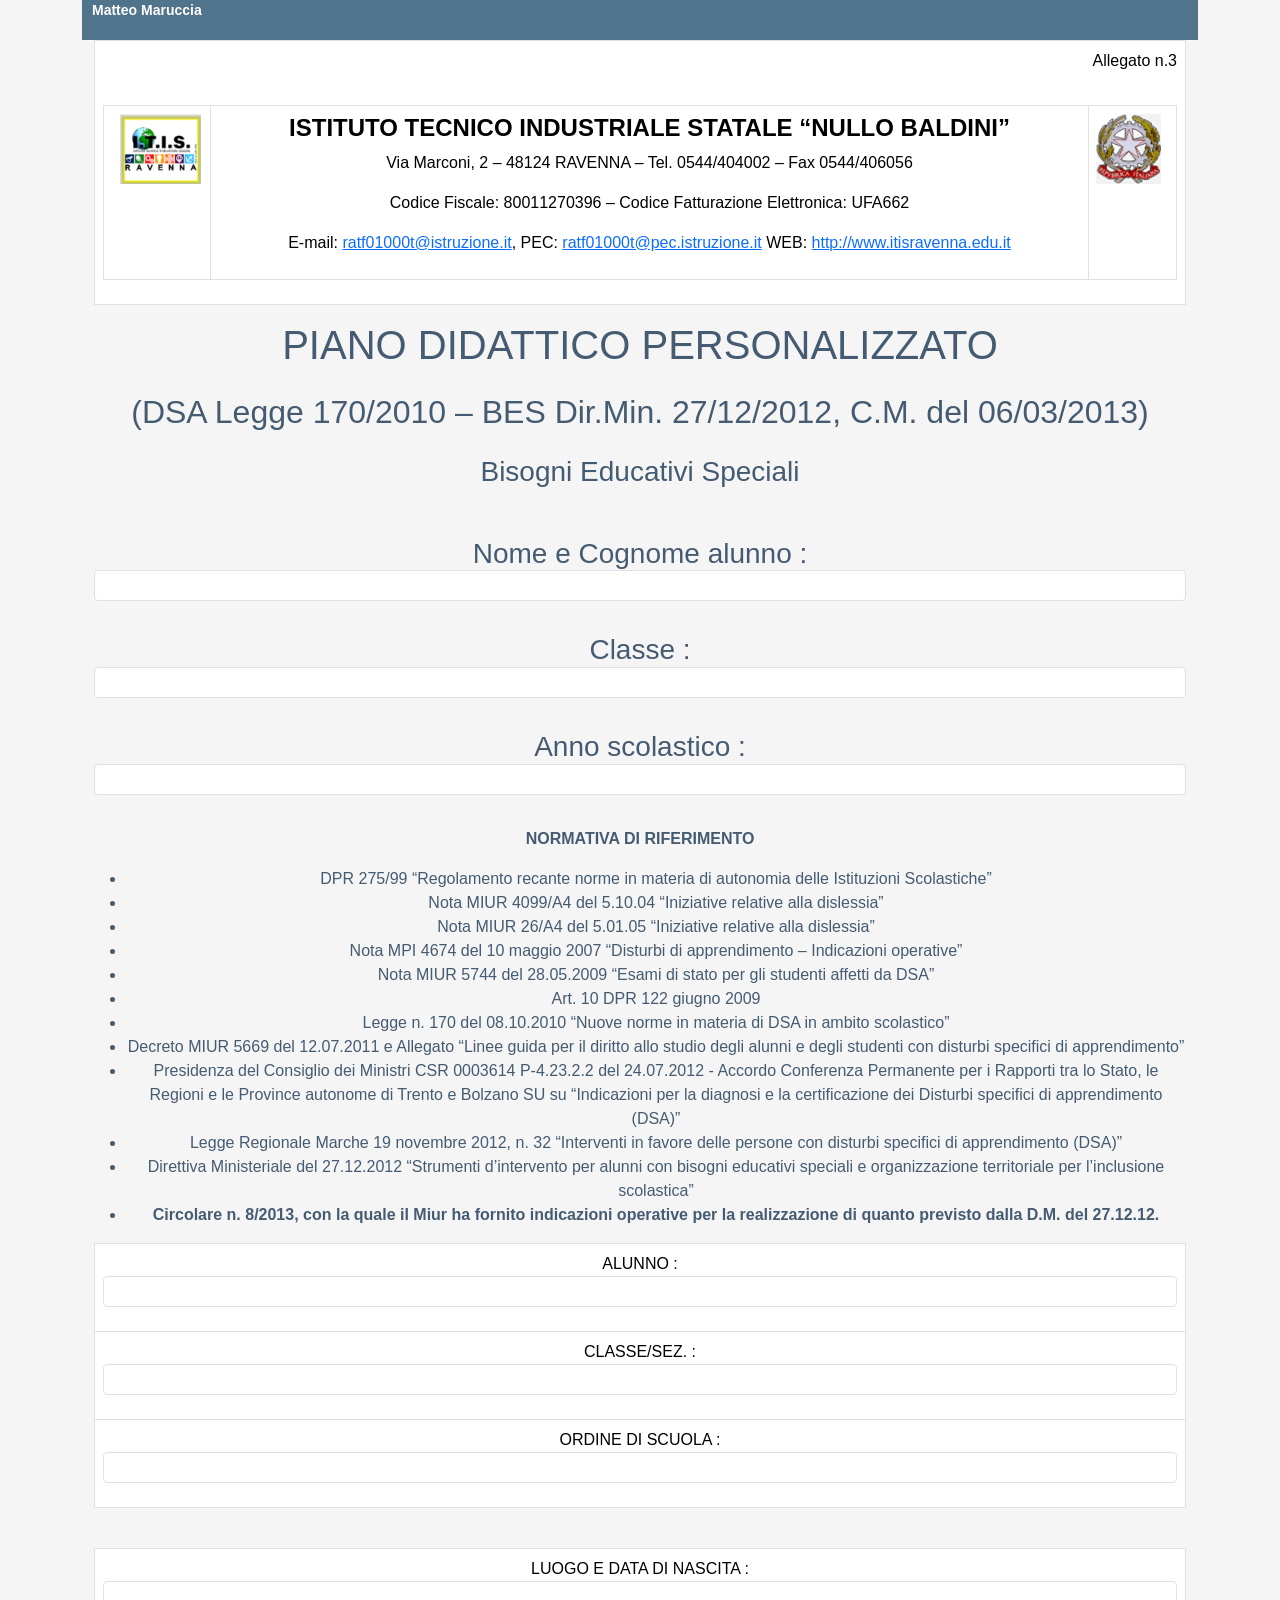
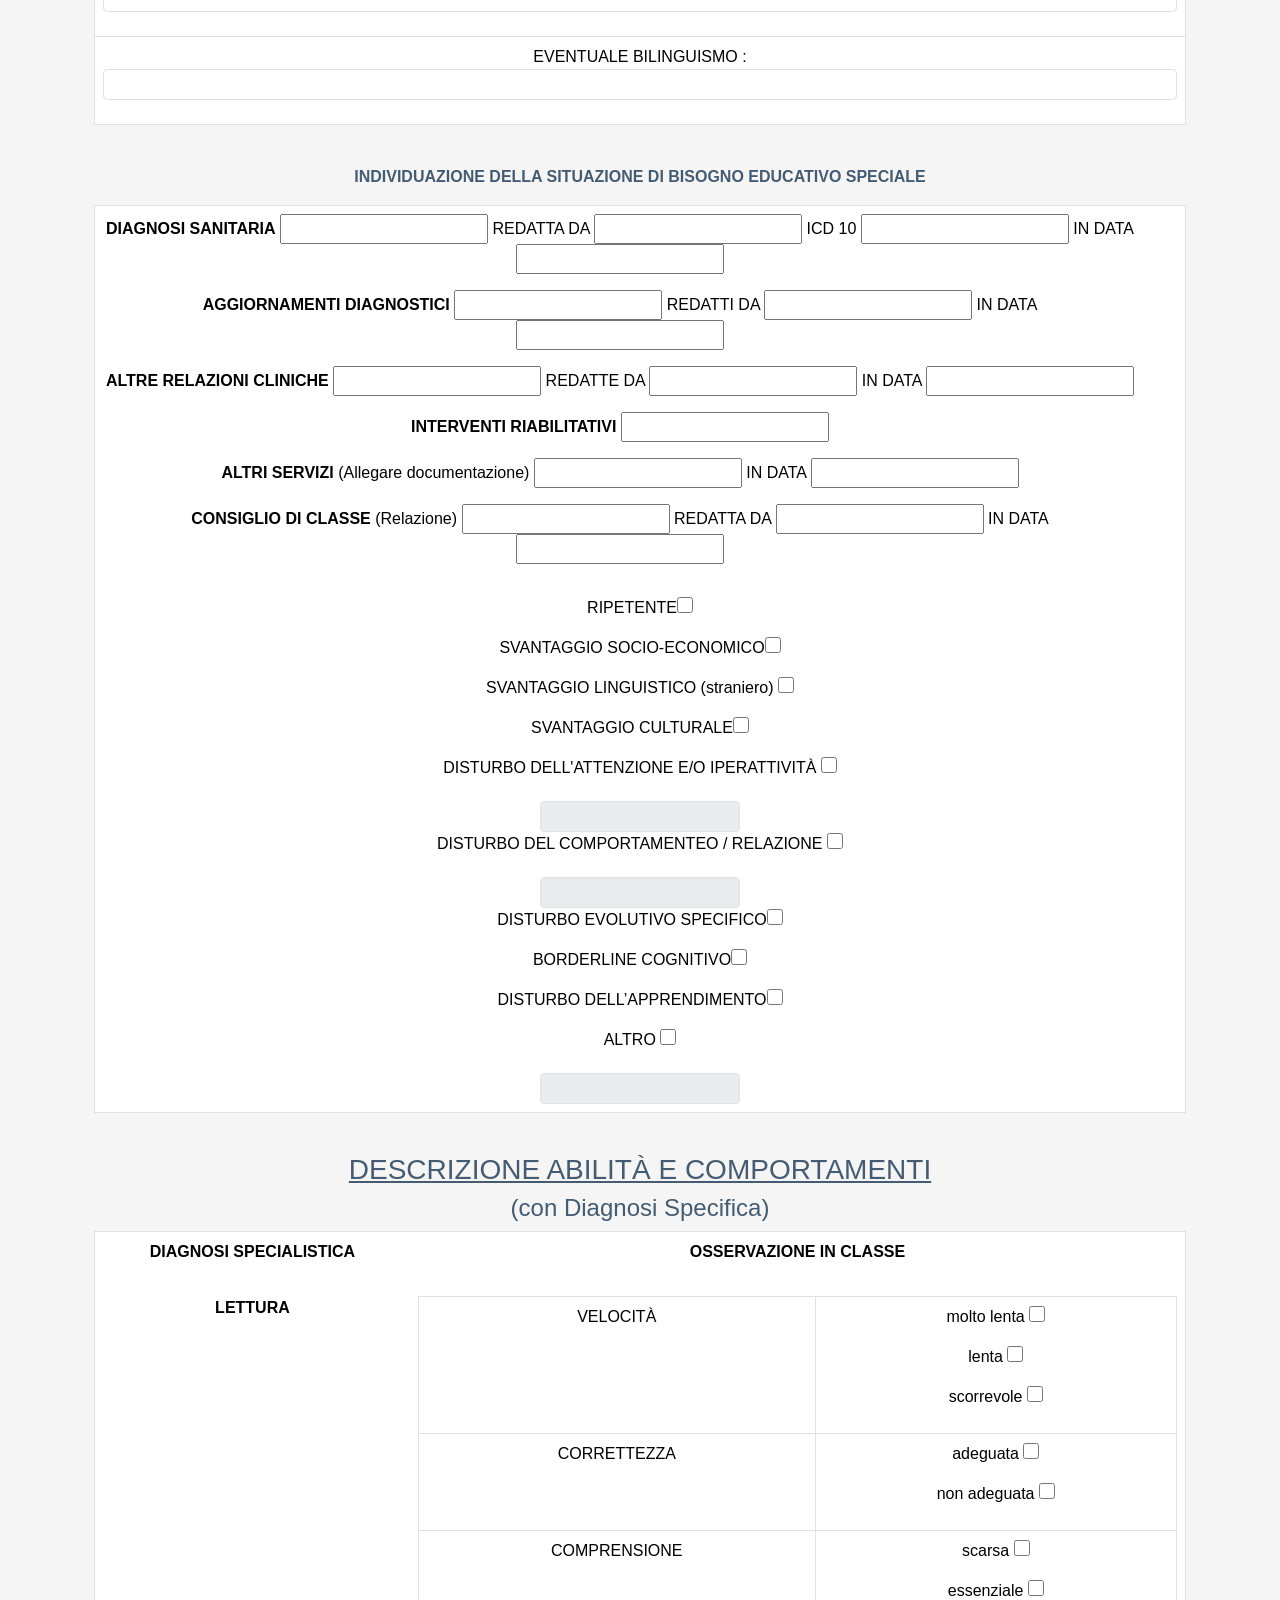
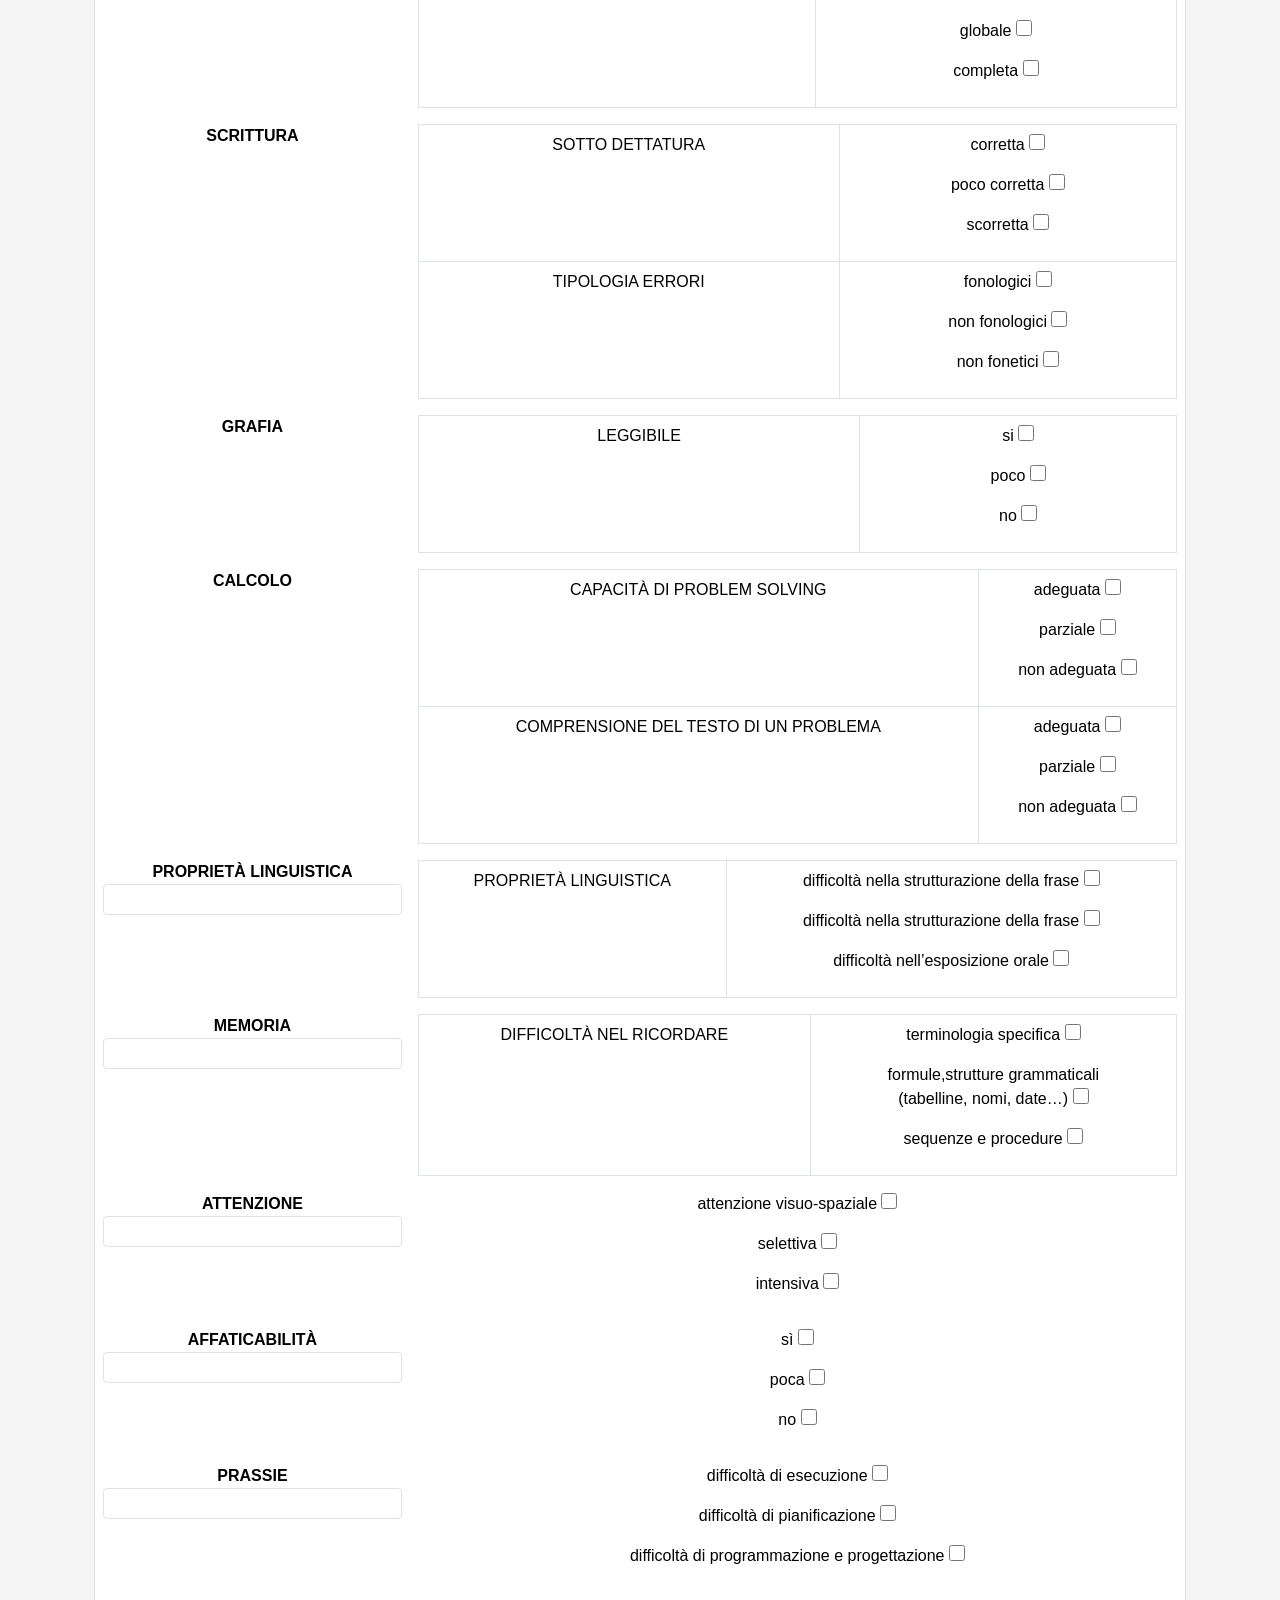
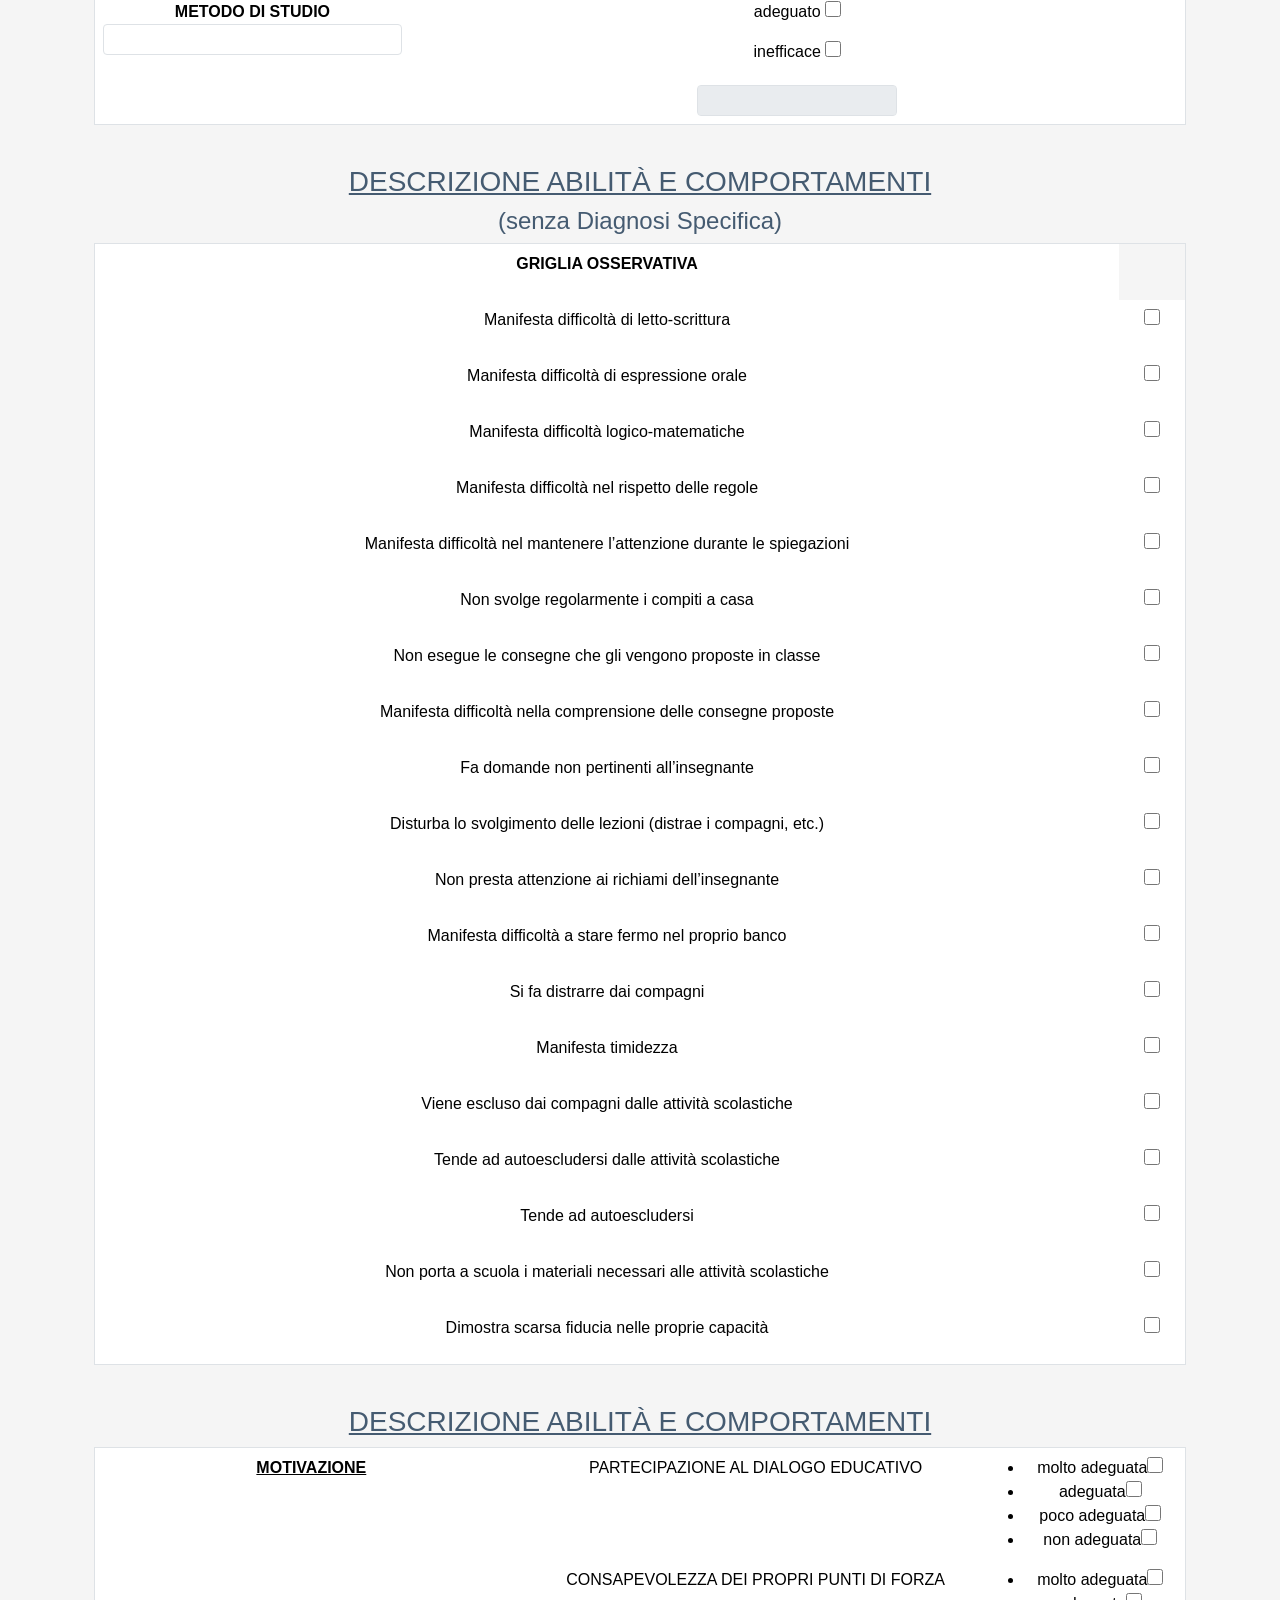
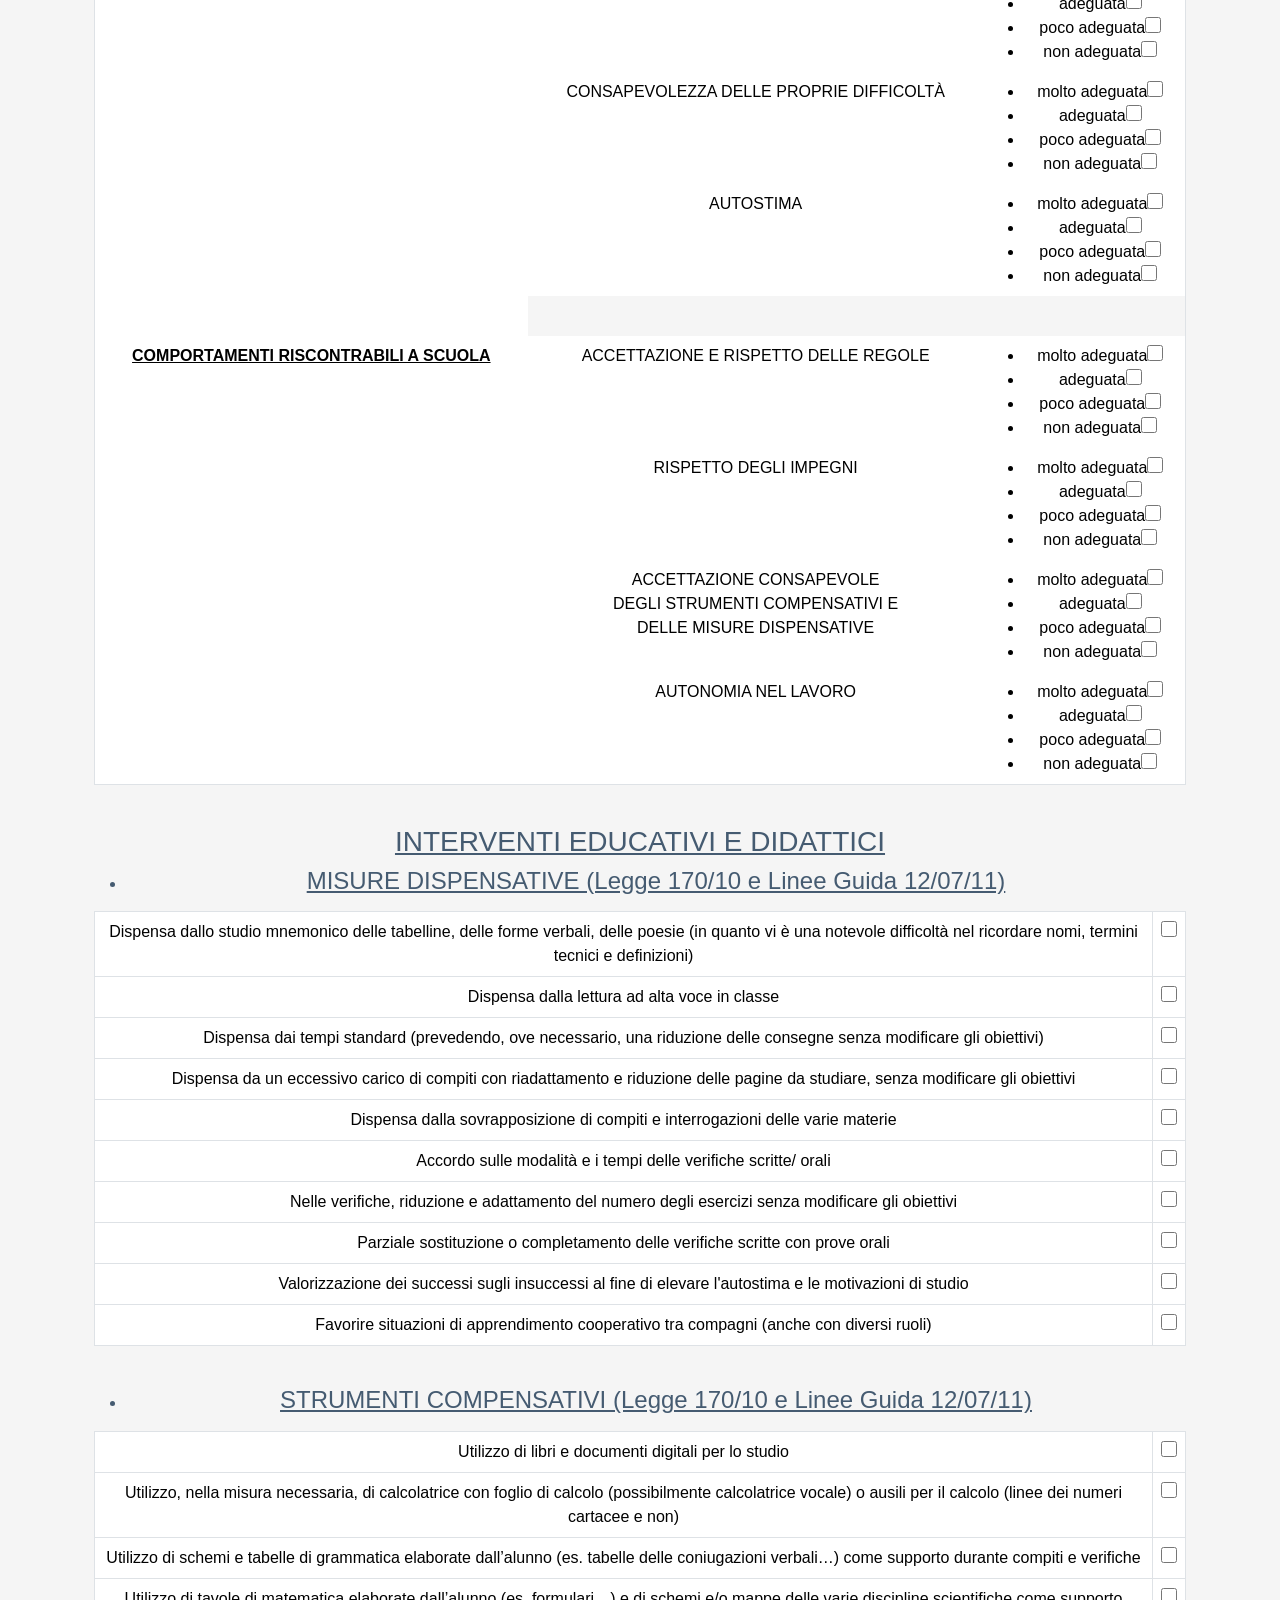
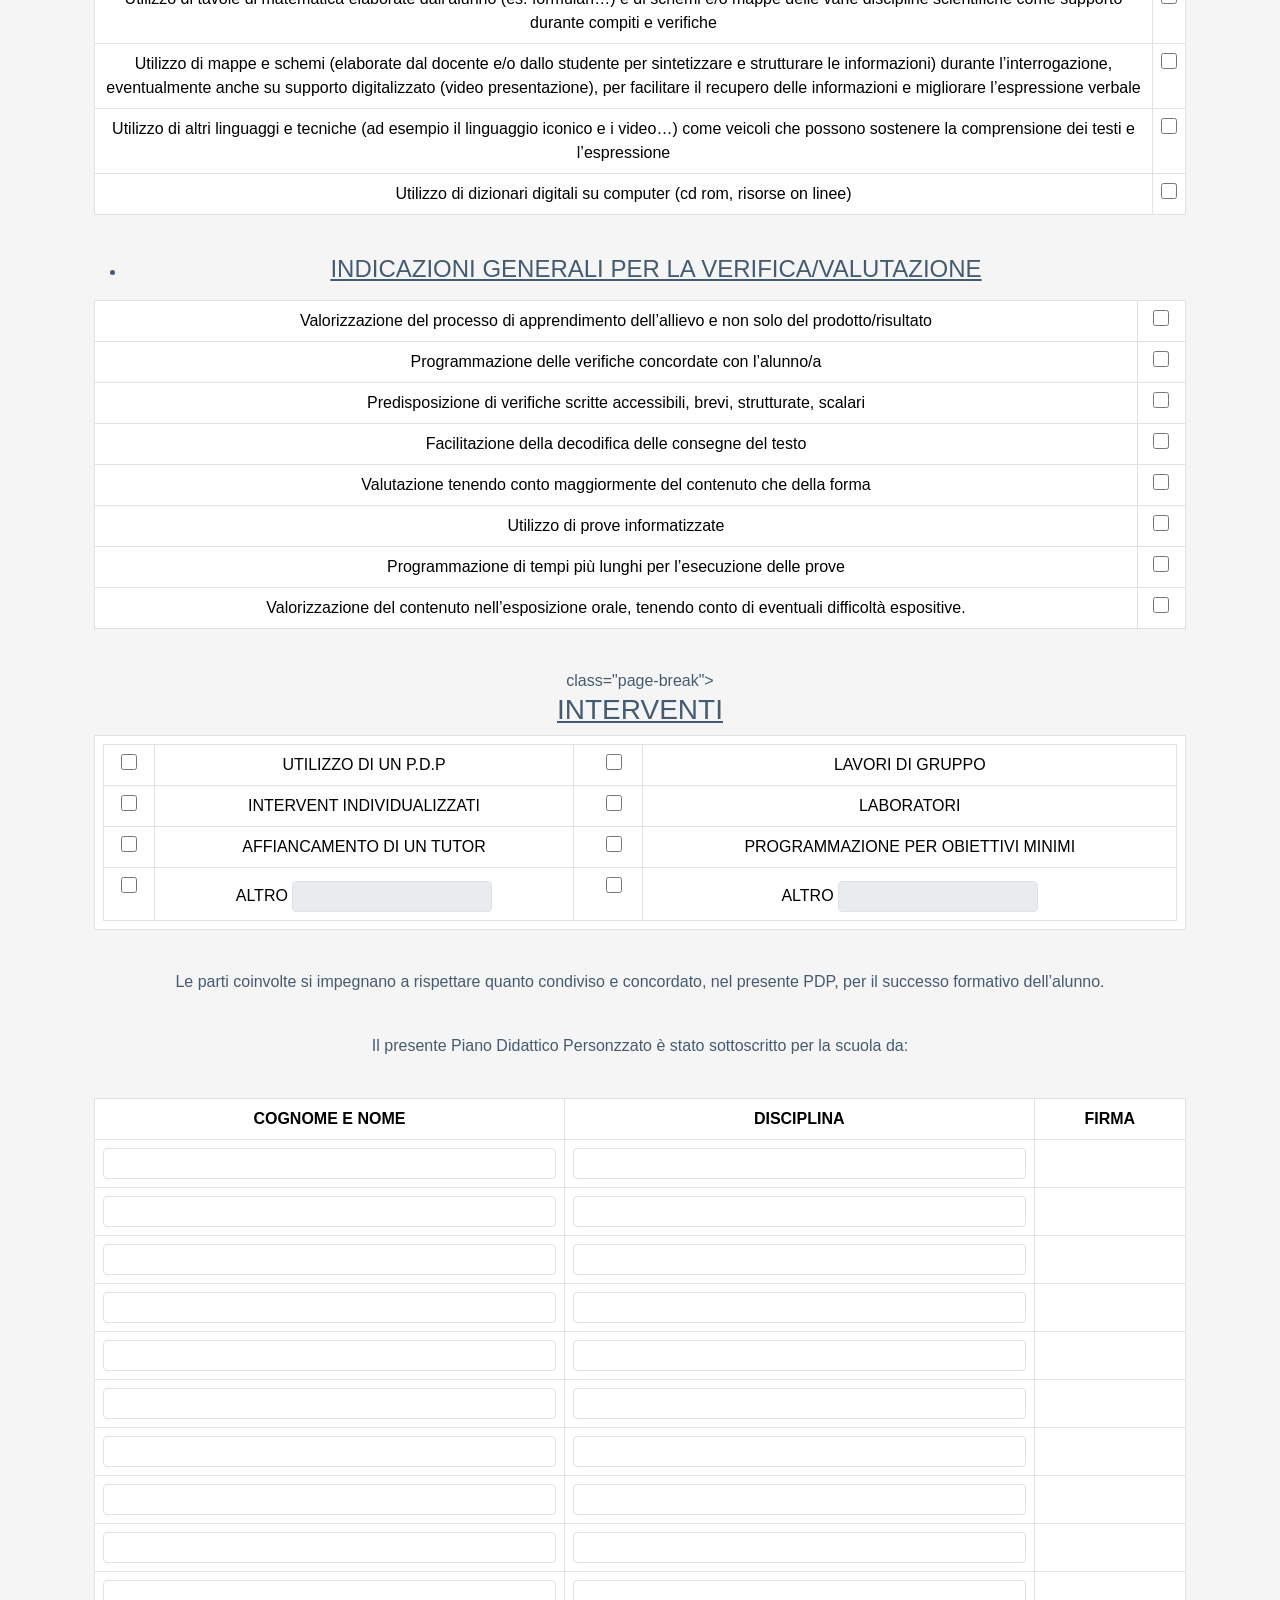
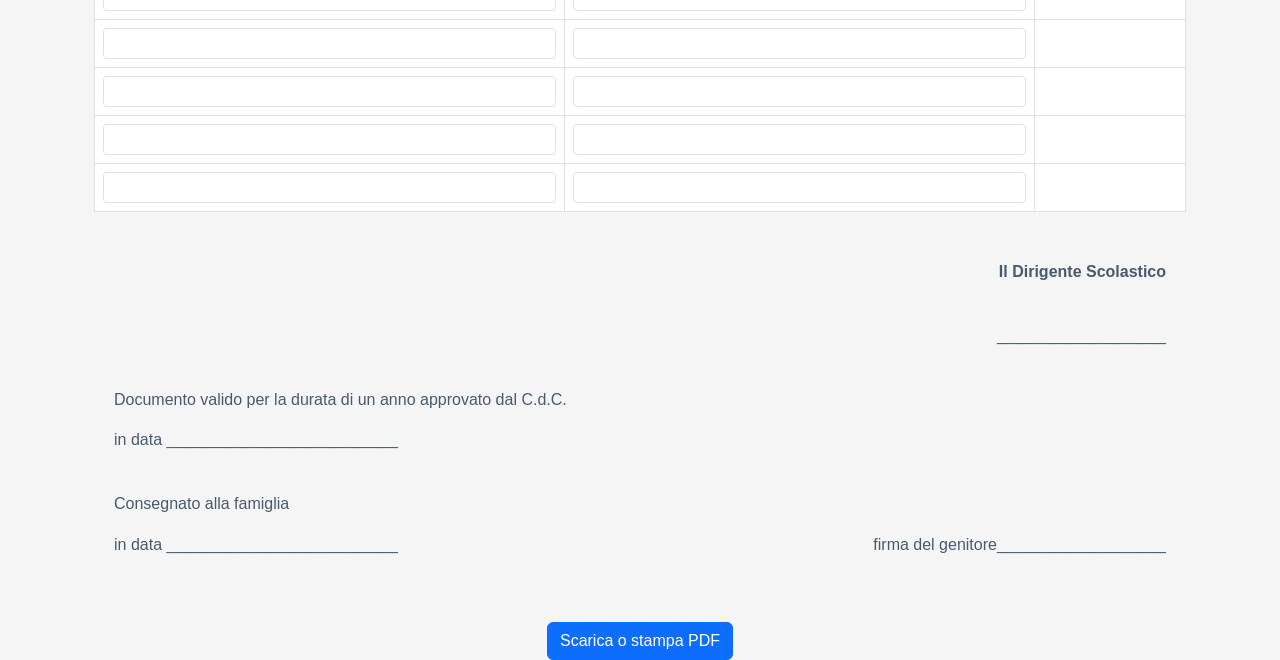
==== commit af417a57: "Add container class to body element" ====
--- a/pagine bootstrap/modelloPDPBES_bootstrap.html
+++ b/pagine bootstrap/modelloPDPBES_bootstrap.html
@@ -30,7 +30,7 @@
         }
     </style>
 </head>
-<body>
+<body class="container">
     <div class="crediti">
         <p class="crediti">Matteo Maruccia</p>
     </div>
@@ -878,4 +878,4 @@
     <script src="https://cdn.jsdelivr.net/npm/bootstrap@5.3.0/dist/js/bootstrap.bundle.min.js"></script>
     <script src="./../js/script.js"></script>
 </body>
-</html>+</html>
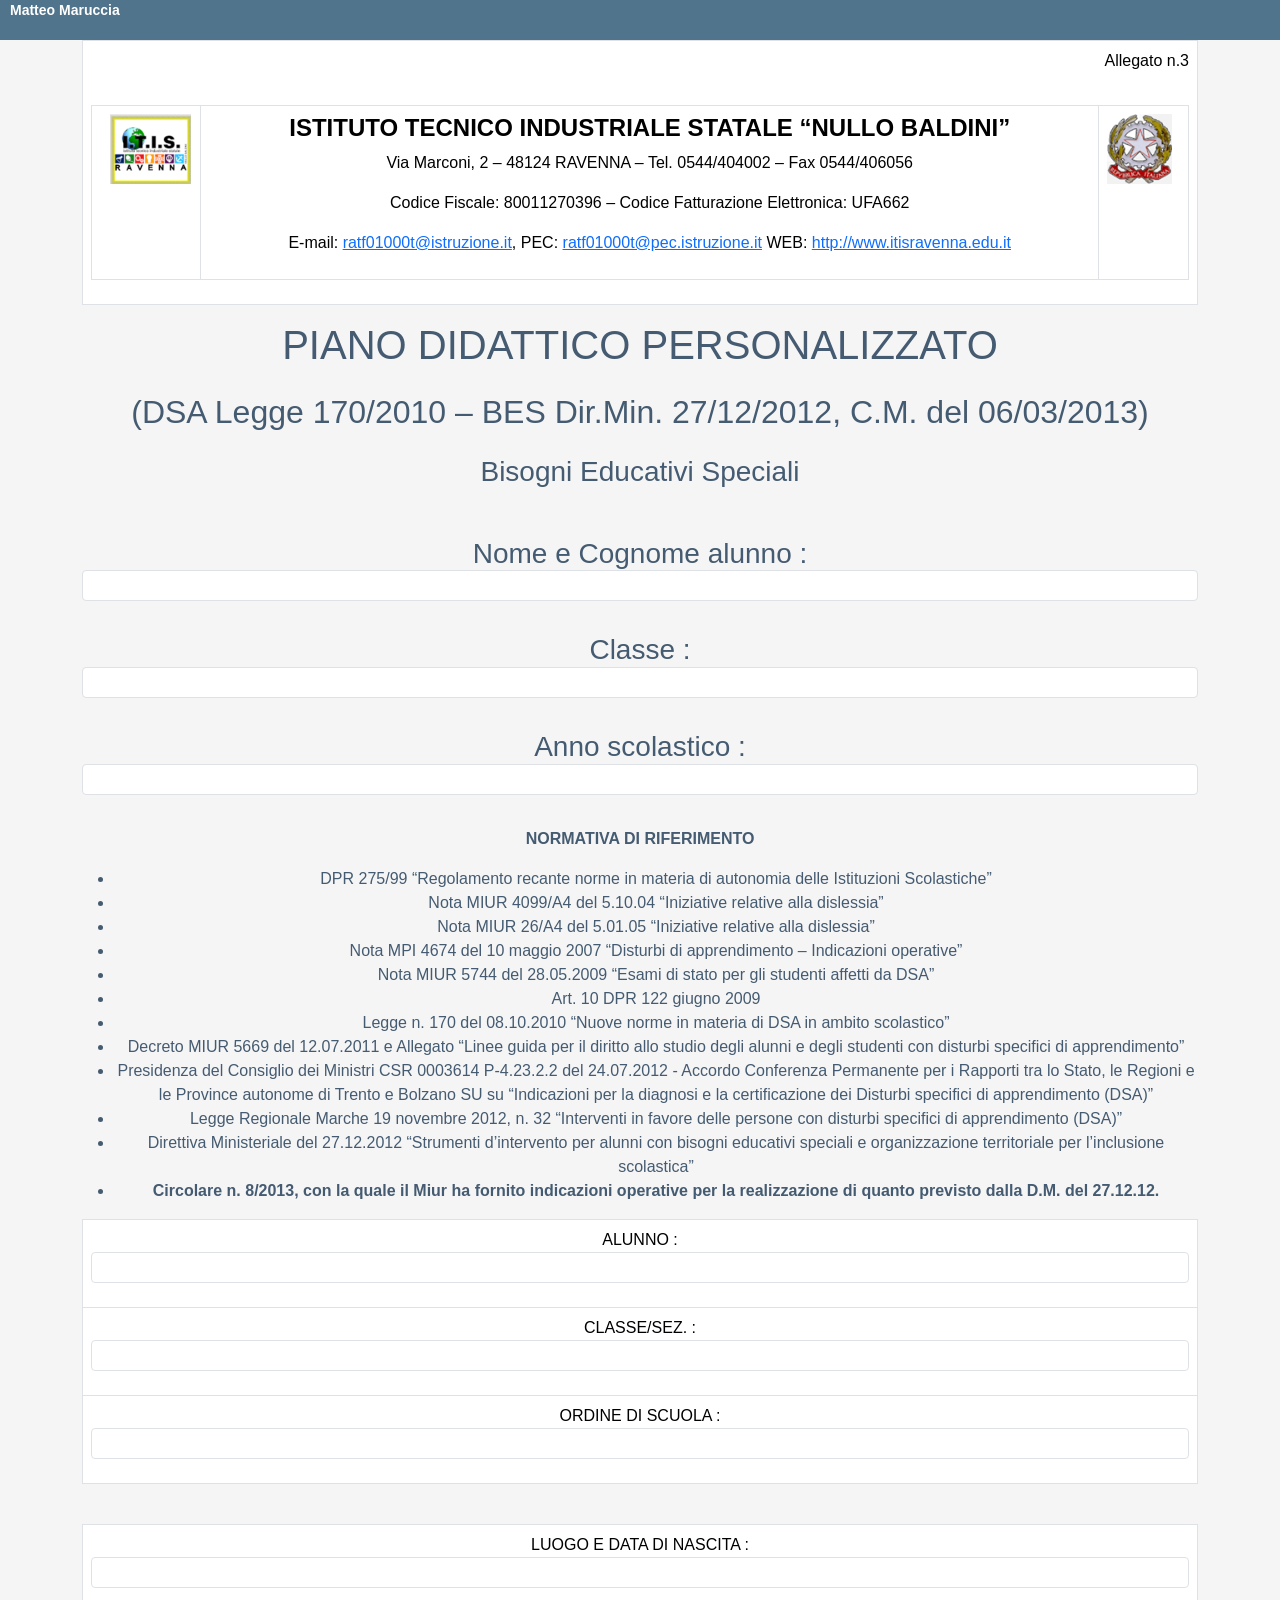
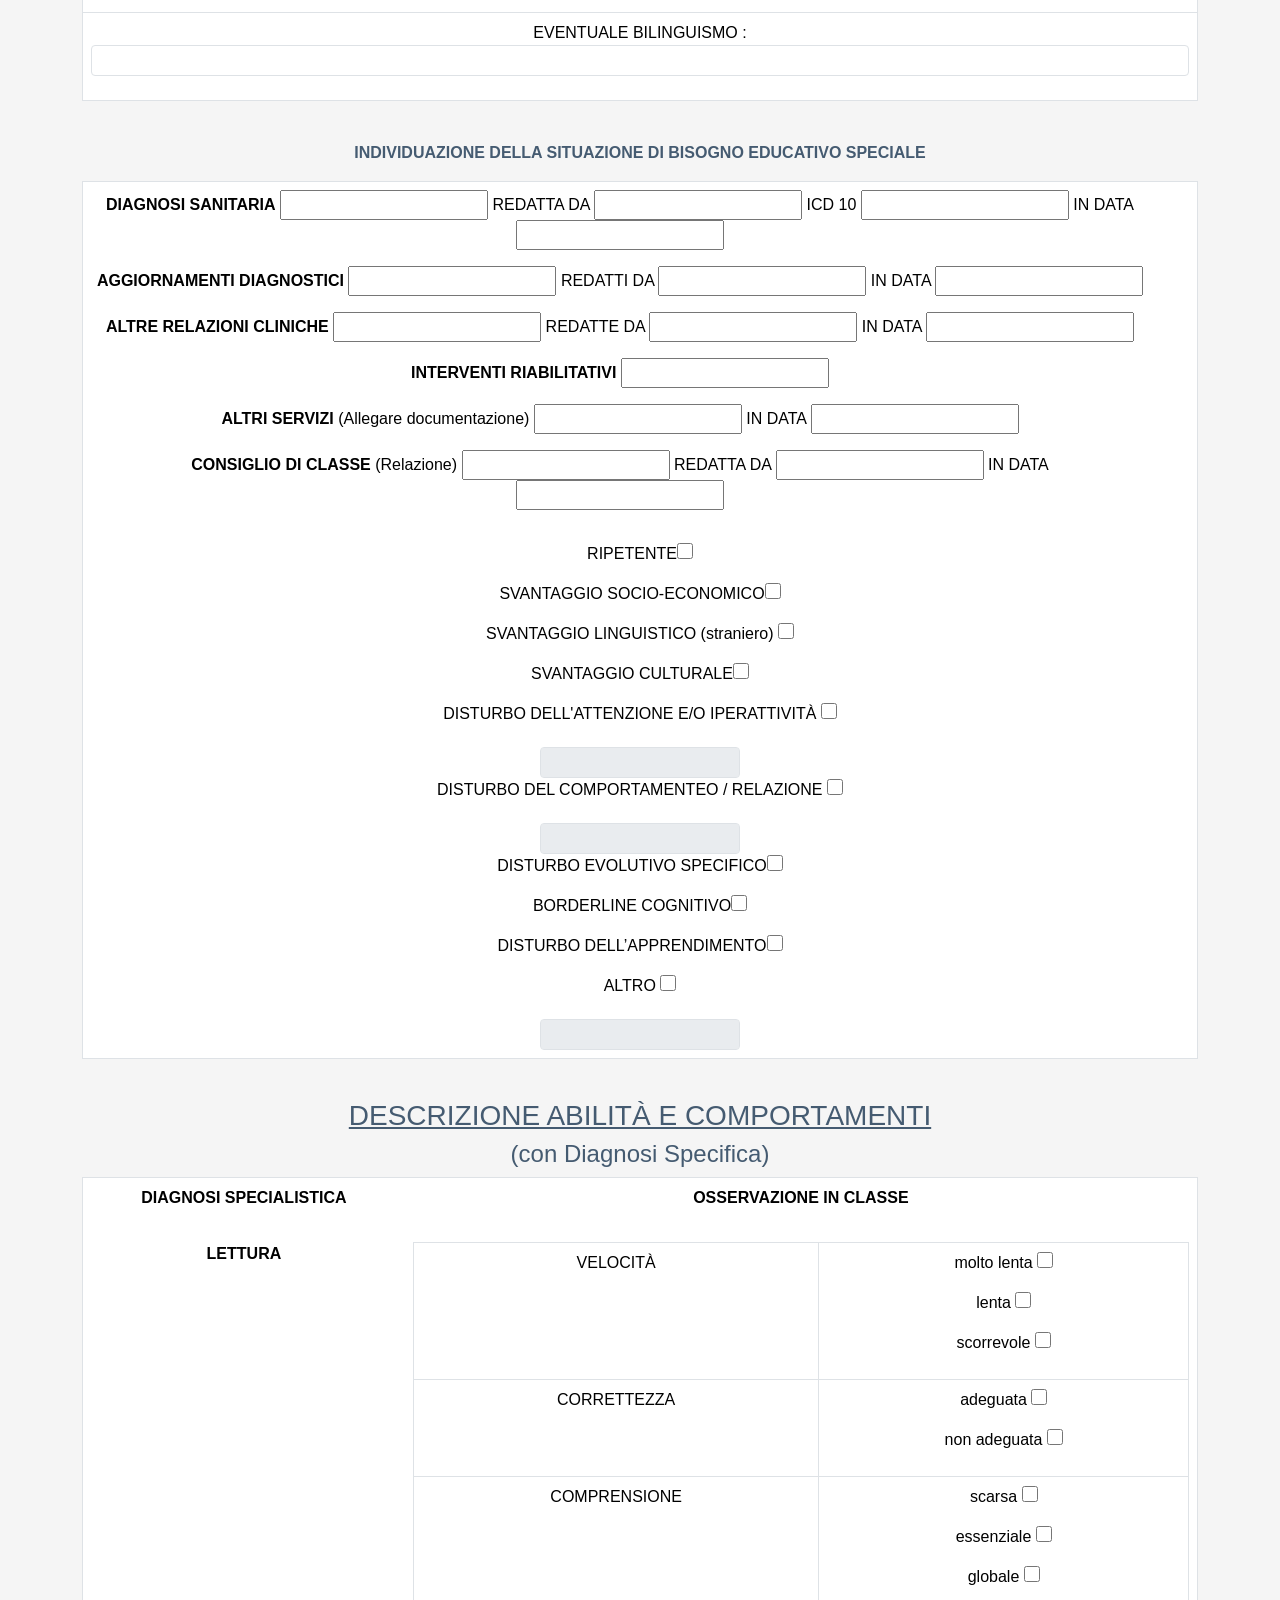
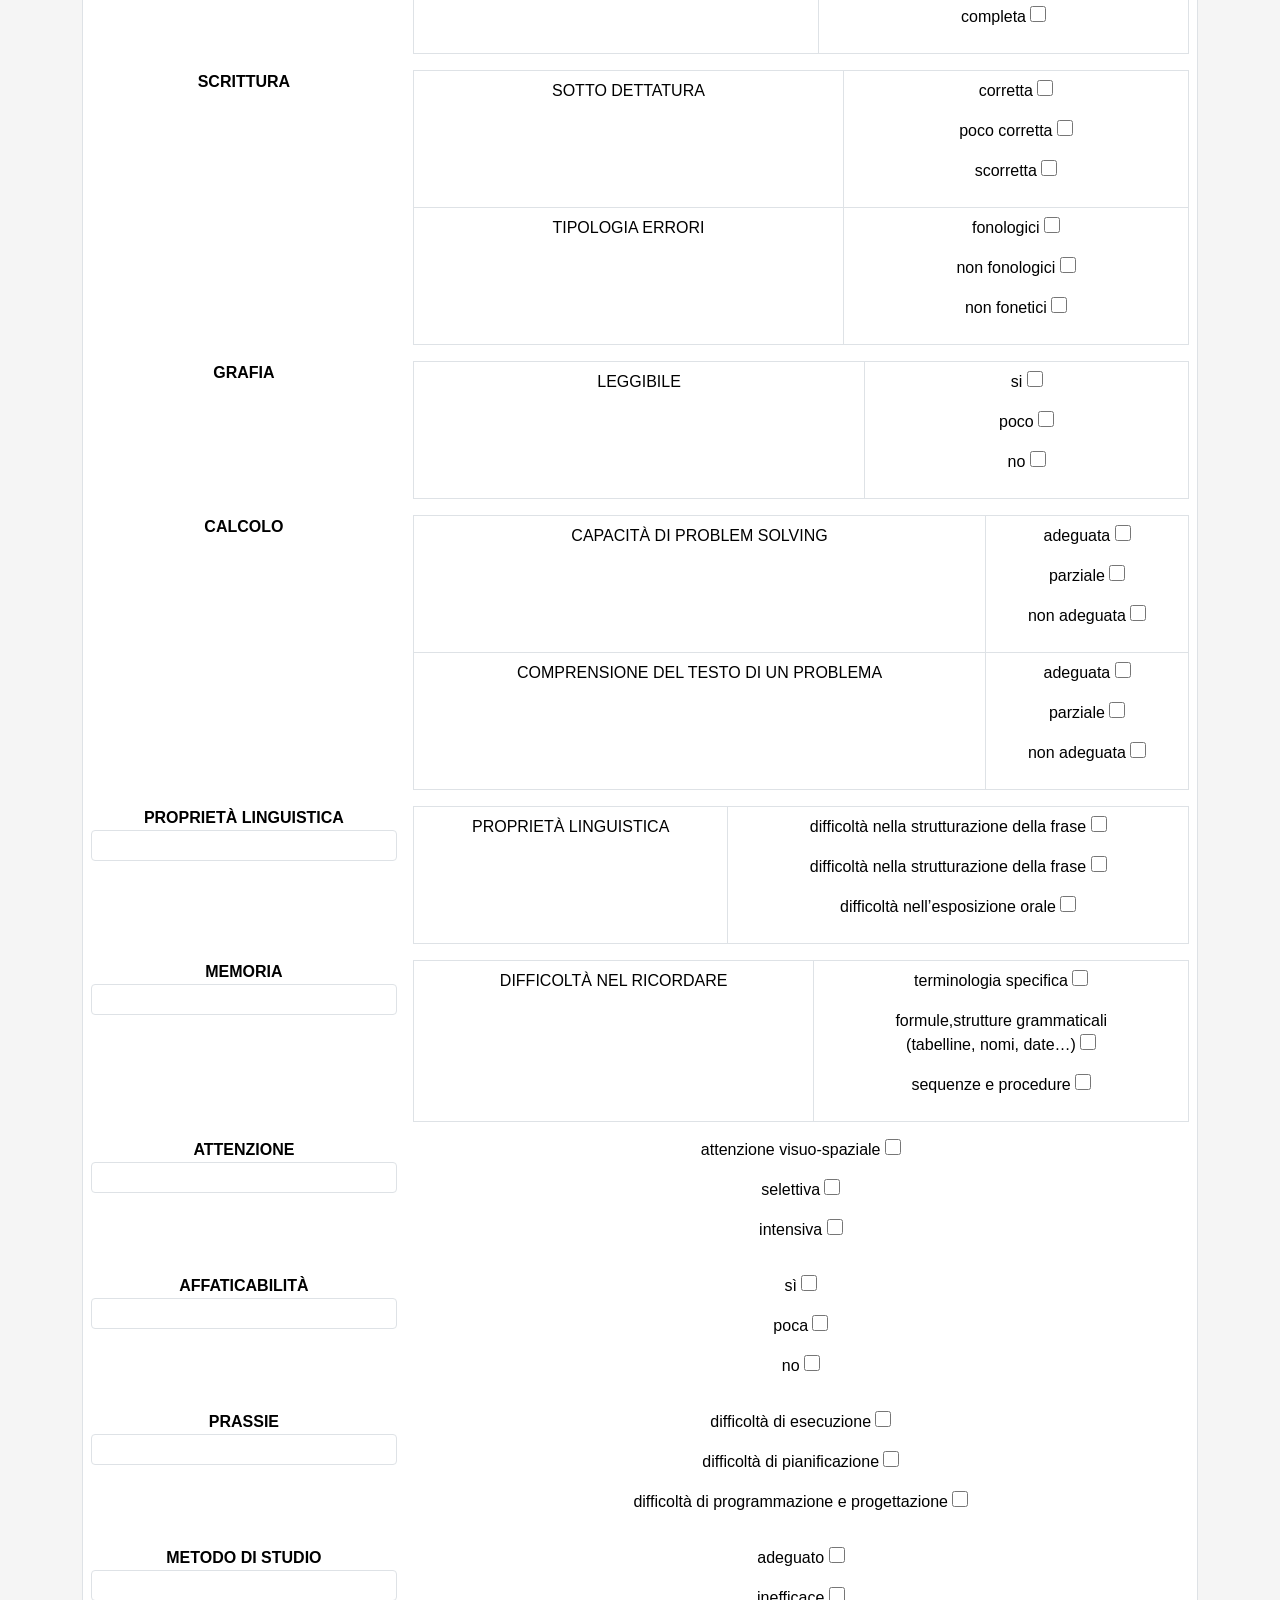
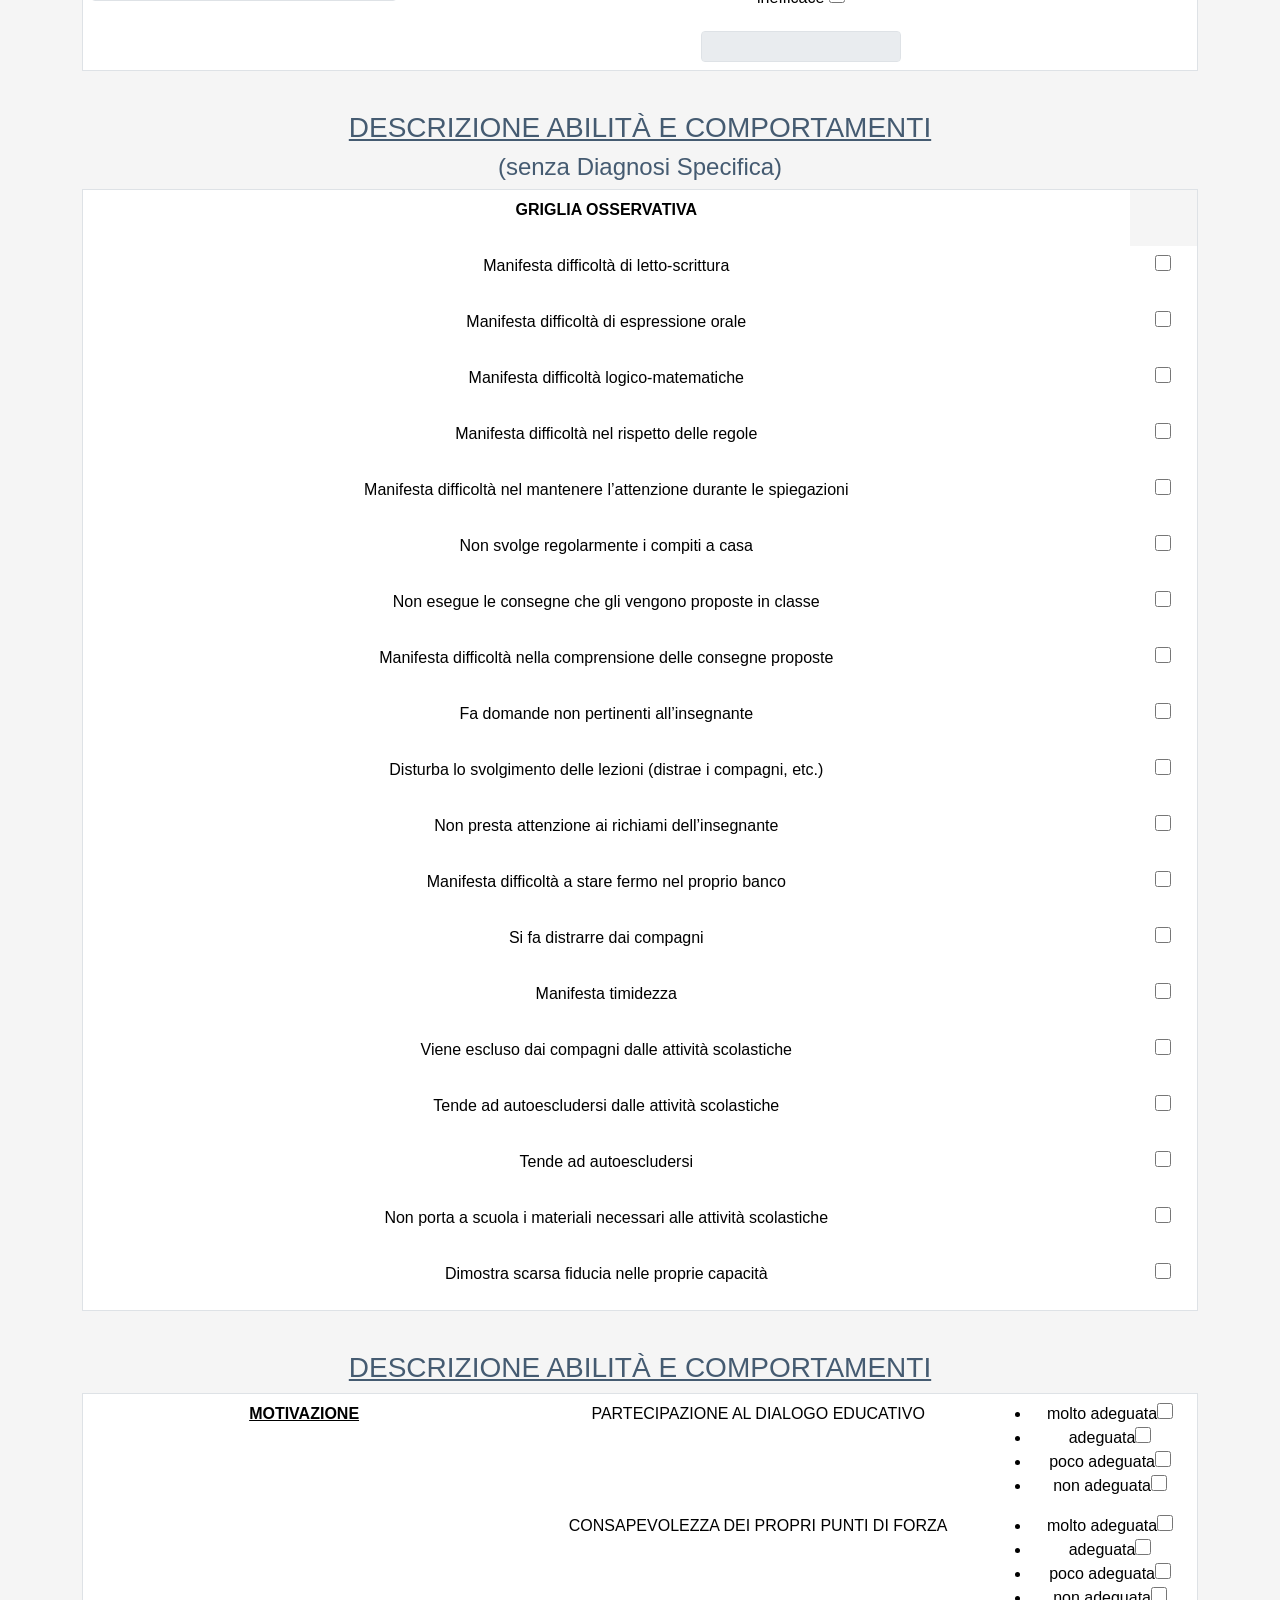
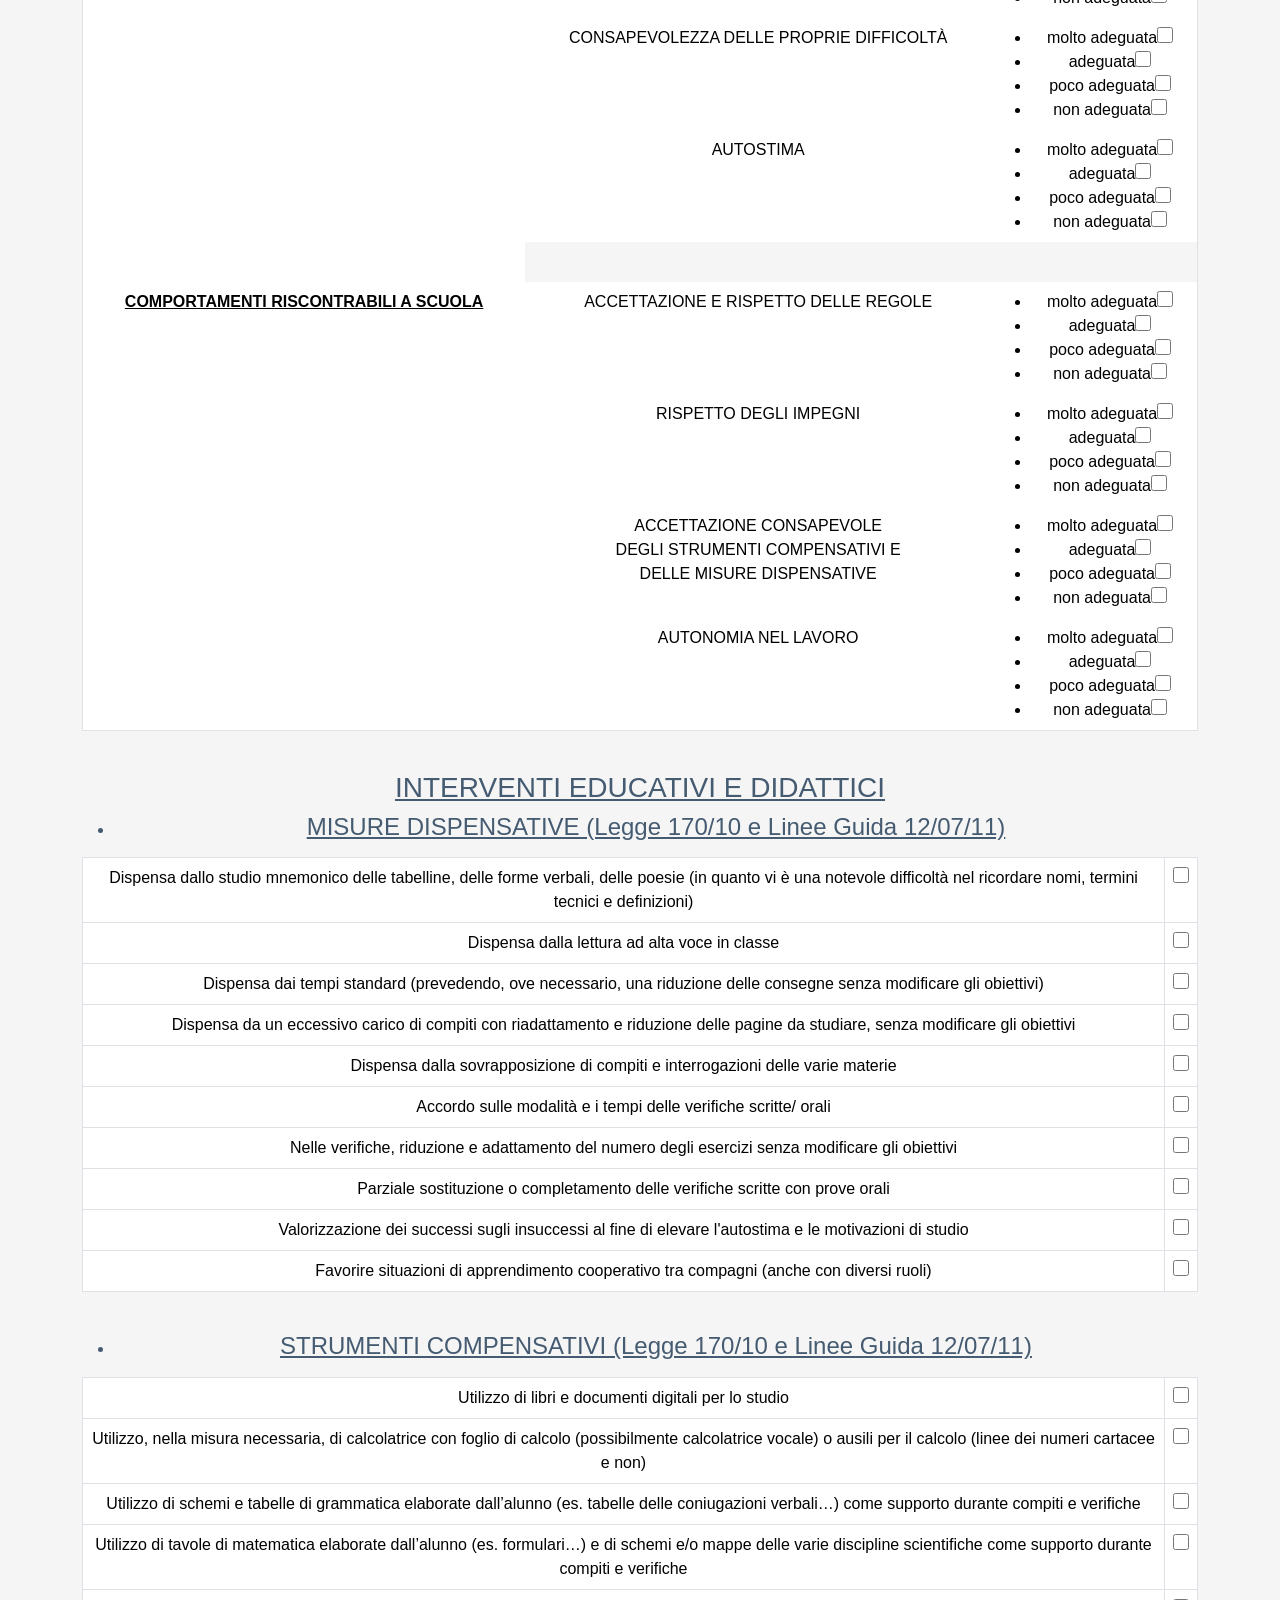
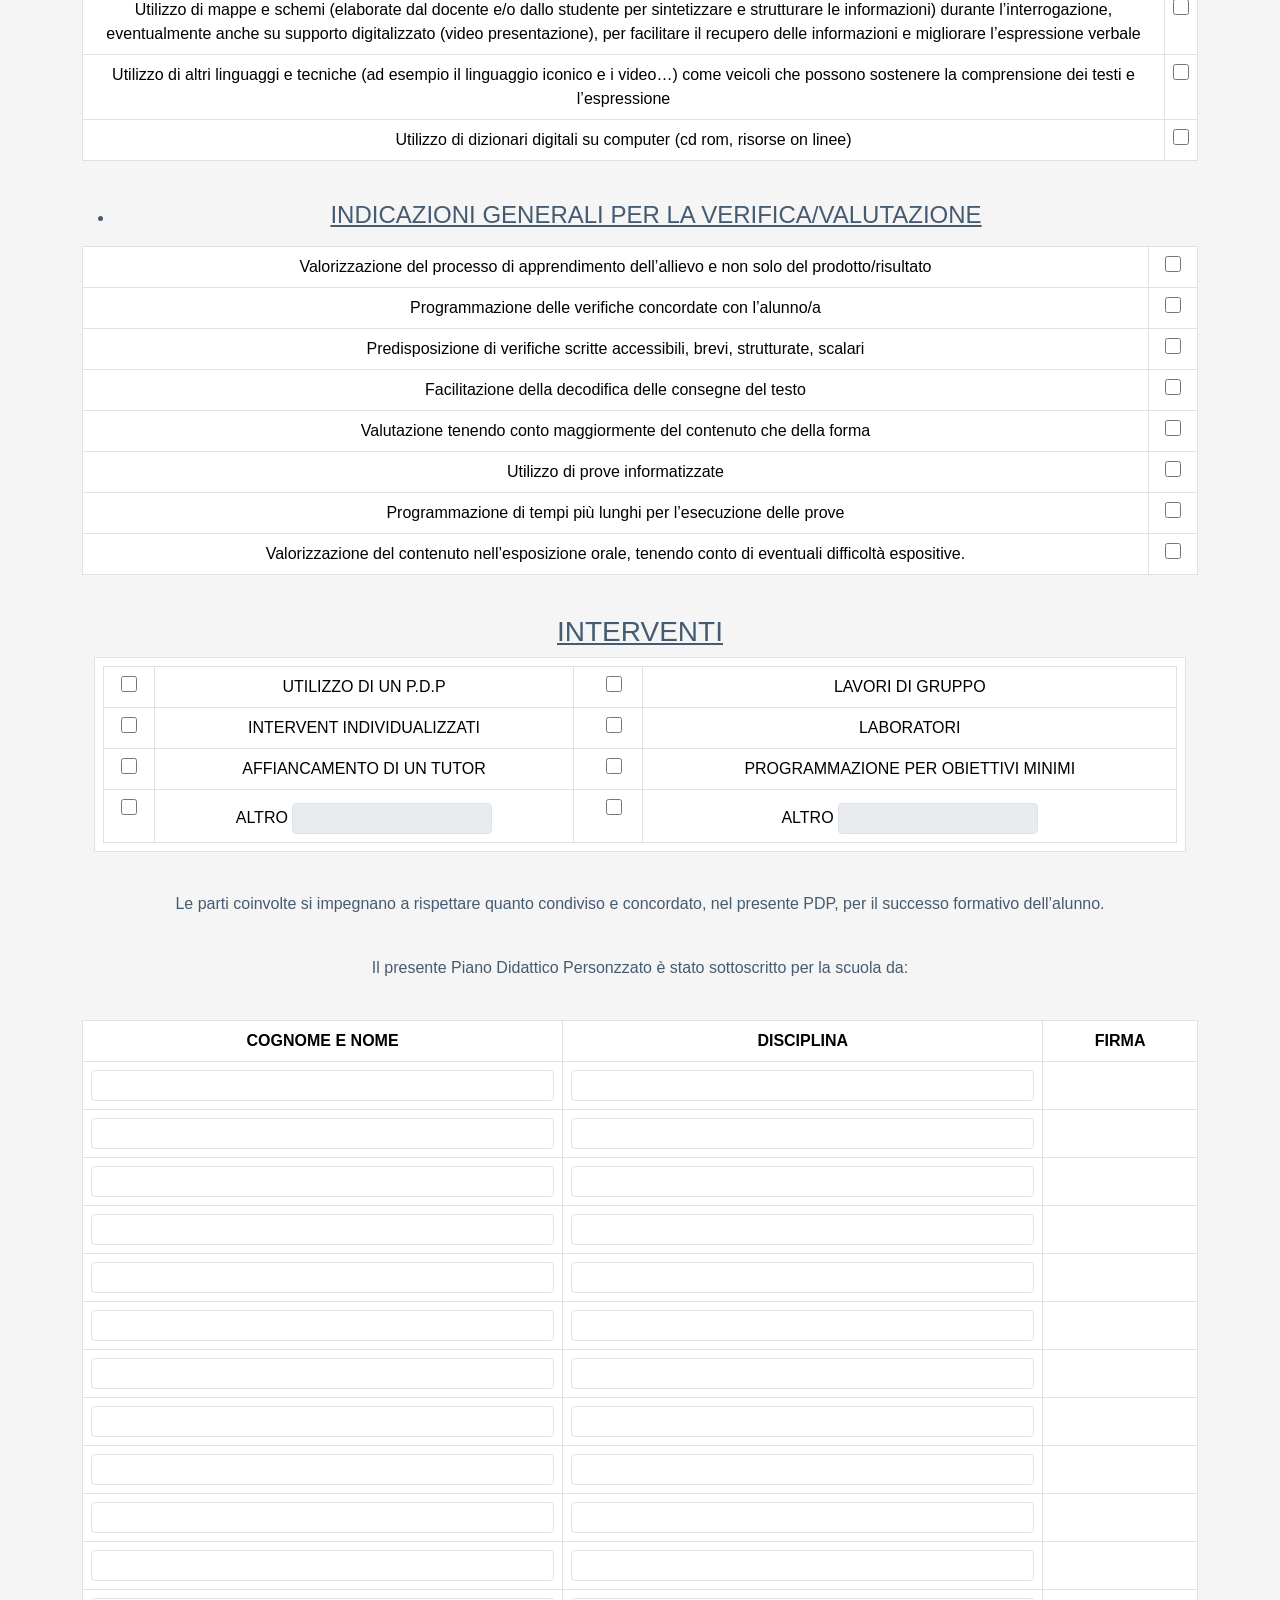
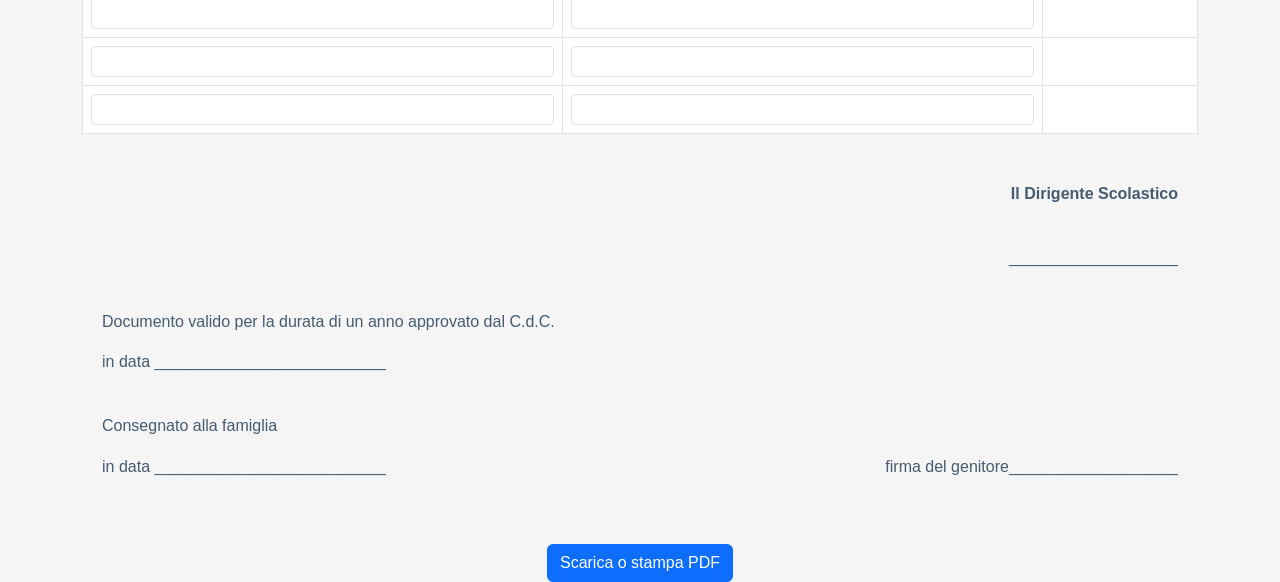
==== commit 79e3ad9d: "3 commit more thinkering with bootstrap, mobile resolution not fixed and with overflow in modelloPDP" ====
--- a/pagine bootstrap/modelloPDPBES_bootstrap.html
+++ b/pagine bootstrap/modelloPDPBES_bootstrap.html
@@ -30,14 +30,14 @@
         }
     </style>
 </head>
-<body class="container">
+<body>
     <div class="crediti">
         <p class="crediti">Matteo Maruccia</p>
     </div>
 
     <header class="container">
         <div class="text-center">
-            <table class="table table-borderless mx-auto">
+            <table class="table table-borderless mx-auto w-100">
                 <tr>
                     <td class="text-end">
                         <p>Allegato n.3</p>
@@ -45,7 +45,7 @@
                 </tr>
                 <tr>
                     <td>
-                        <table class="table table-bordered mx-auto" style="max-height: 200px;">
+                        <table class="table table-bordered mx-auto w-100" style="max-height: 200px;">
                             <tr>
                                 <td class="pe-0">
                                     <div class="logoIntestazione">
@@ -114,7 +114,7 @@
         </ul>
 
         <div class="table-responsive mb-4">
-            <table class="table table-bordered"
+            <table class="table table-bordered w-100">
                 <tr>
                     <td><p id="paragrafo-nome">ALUNNO : <input id="nome-alunno" type="text" class="form-control form-control-sm"></p></td>
                 </tr>
@@ -128,7 +128,7 @@
         </div>
 
         <div class="table-responsive mb-4">
-            <table class="table table-bordered">
+            <table class="table table-bordered w-100">
                 <tr>
                     <td><p id="paragrafo-luogo-datadiNascita">LUOGO E DATA DI NASCITA : <input id="paragrafo-luogo-datadiNascita" type="text" class="form-control form-control-sm"></p></td>
                 </tr>
@@ -142,7 +142,7 @@
 
         <p><b>INDIVIDUAZIONE DELLA SITUAZIONE DI BISOGNO EDUCATIVO SPECIALE</b></p>
         <div class="table-responsive mb-4">
-            <table class="table table-borderless">
+            <table class="table table-borderless w-100">
                 <tr>
                     <td class="pe-5">
                         <p id="paragrafo-diagnosiSanitaria"><b>DIAGNOSI SANITARIA</b>
@@ -217,7 +217,7 @@
         <h3><u>DESCRIZIONE ABILITÀ E COMPORTAMENTI</u></h3>
         <h4>(con Diagnosi Specifica)</h4>
         <div class="table-responsive mb-4">
-            <table class="table table-borderless">
+            <table class="table table-borderless w-100">
                 <tr>
                     <td><p><b>DIAGNOSI SPECIALISTICA</b></p></td>
                     <td><p><b>OSSERVAZIONE IN CLASSE</b></p></td>
@@ -227,7 +227,7 @@
                         <p><b>LETTURA</b></p>
                     </td>
                     <td>
-                        <table class="table table-bordered sottotabella mb-0">
+                        <table class="table table-bordered sottotabella mb-0 w-100">
                             <tr>
                                 <td><p>VELOCITÀ</p></td>
                                 <td>
@@ -258,7 +258,7 @@
                 <tr>
                     <td><p><b>SCRITTURA</b></p></td>
                     <td>
-                        <table class="table table-bordered sottotabella mb-0">
+                        <table class="table table-bordered sottotabella mb-0 w-100">
                             <tr>
                                 <td><p>SOTTO DETTATURA</p></td>
                                 <td>
@@ -281,7 +281,7 @@
                 <tr>
                     <td><p><b>GRAFIA</b></p></td>
                     <td>
-                        <table class="table table-bordered sottotabella mb-0">
+                        <table class="table table-bordered sottotabella mb-0 w-100">
                             <tr>
                                 <td><p>LEGGIBILE</p></td>
                                 <td>
@@ -296,7 +296,7 @@
                 <tr>
                     <td><p><b>CALCOLO</b></p></td>
                     <td>
-                        <table class="table table-bordered sottotabella mb-0">
+                        <table class="table table-bordered sottotabella mb-0 w-100">
                             <tr>
                                 <td><p>CAPACITÀ DI PROBLEM SOLVING</p></td>
                                 <td>
@@ -323,7 +323,7 @@
                         </p>
                     </td>
                     <td>
-                        <table class="table table-bordered sottotabella mb-0">
+                        <table class="table table-bordered sottotabella mb-0 w-100">
                             <tr>
                                 <td><p>PROPRIETÀ LINGUISTICA</p></td>
                                 <td>
@@ -342,7 +342,7 @@
                         </p>
                     </td>
                     <td>
-                        <table class="table table-bordered sottotabella mb-0">
+                        <table class="table table-bordered sottotabella mb-0 w-100">
                             <tr>
                                 <td><p>DIFFICOLTÀ NEL RICORDARE</p></td>
                                 <td>
@@ -410,7 +410,7 @@
         <h3><u>DESCRIZIONE ABILITÀ E COMPORTAMENTI</u></h3>
         <h4>(senza Diagnosi Specifica)</h4>
         <div class="table-responsive mb-4">
-            <table class="table table-borderless">
+            <table class="table table-borderless w-100">
                 <tr>
                     <td><p><b>GRIGLIA OSSERVATIVA</b></p></td>
                 </tr>
@@ -497,7 +497,7 @@
 
         <h3><u>DESCRIZIONE ABILITÀ E COMPORTAMENTI</u></h3>
         <div class="table-responsive mb-4">
-            <table class="table table-borderless">
+            <table class="table table-borderless w-100">
                 <tr>
                     <td><b><u>MOTIVAZIONE</u></b></td>
                     <td><p>PARTECIPAZIONE AL DIALOGO EDUCATIVO</p></td>
@@ -609,7 +609,7 @@
             </li>
         </ul>
         <div class="table-responsive mb-4">
-            <table class="table table-bordered tabella-con-righe">
+            <table class="table table-bordered tabella-con-righe w-100">
                 <tr>
                     <td>Dispensa dallo studio mnemonico delle tabelline, delle forme verbali, delle poesie (in quanto vi è una notevole difficoltà nel ricordare nomi, termini tecnici e definizioni)</td>
                     <td><input type="checkbox" class="checkbox-input"><br></td>
@@ -659,7 +659,7 @@
             </li>
         </ul>
         <div class="table-responsive mb-4">
-            <table class="table table-bordered tabella-con-righe">
+            <table class="table table-bordered tabella-con-righe w-100">
                 <tr>
                     <td>Utilizzo di libri e documenti digitali per lo studio</td>
                     <td><input type="checkbox" class="checkbox-input"><br></td>
@@ -697,7 +697,7 @@
             </li>
         </ul>
         <div class="table-responsive mb-4">
-            <table class="table table-bordered tabella-con-righe">
+            <table class="table table-bordered tabella-con-righe w-100">
                 <tr>
                     <td>Valorizzazione del processo di apprendimento dell’allievo e non solo del prodotto/risultato</td>
                     <td><input type="checkbox" class="checkbox-input"><br></td>
@@ -733,15 +733,15 @@
             </table>
         </div>
 
-        <div</div> class="page-break"></div>
+        <div class="page-break"></div>
 
 
         <h3><u>INTERVENTI</u></h3>
-        <div class="table-responsive mb-4">
-            <table class="table table-borderless">
-                <tr>
-                    <td>
-                        <table class="table table-bordered mb-0">
+        <div class="table-responsive mb-4 container">
+            <table class="table table-borderless w-100">
+                <tr>
+                    <td>
+                        <table class="table table-bordered mb-0 w-100">
                             <tr>
                                 <td><input type="checkbox" class="checkbox-input"></td>
                                 <td>UTILIZZO DI UN P.D.P</td>
@@ -878,4 +878,4 @@
     <script src="https://cdn.jsdelivr.net/npm/bootstrap@5.3.0/dist/js/bootstrap.bundle.min.js"></script>
     <script src="./../js/script.js"></script>
 </body>
-</html>
+</html>
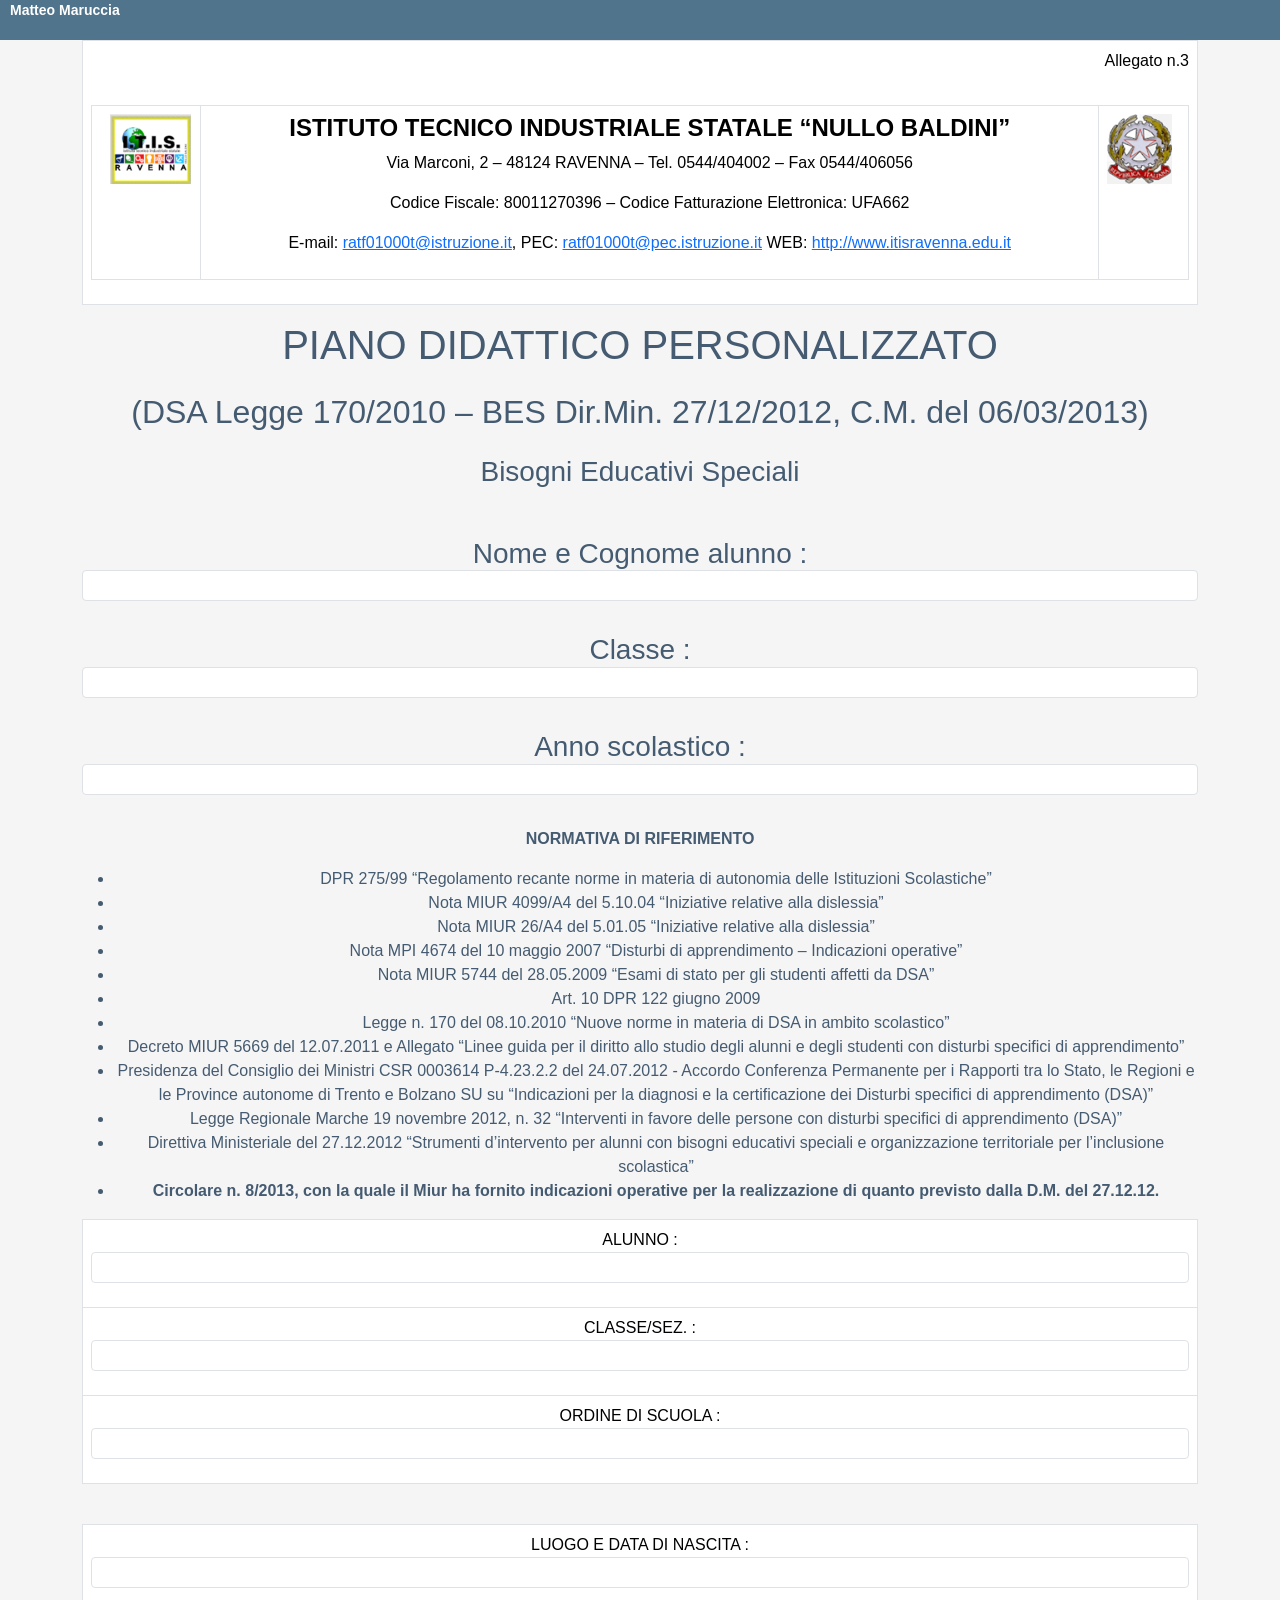
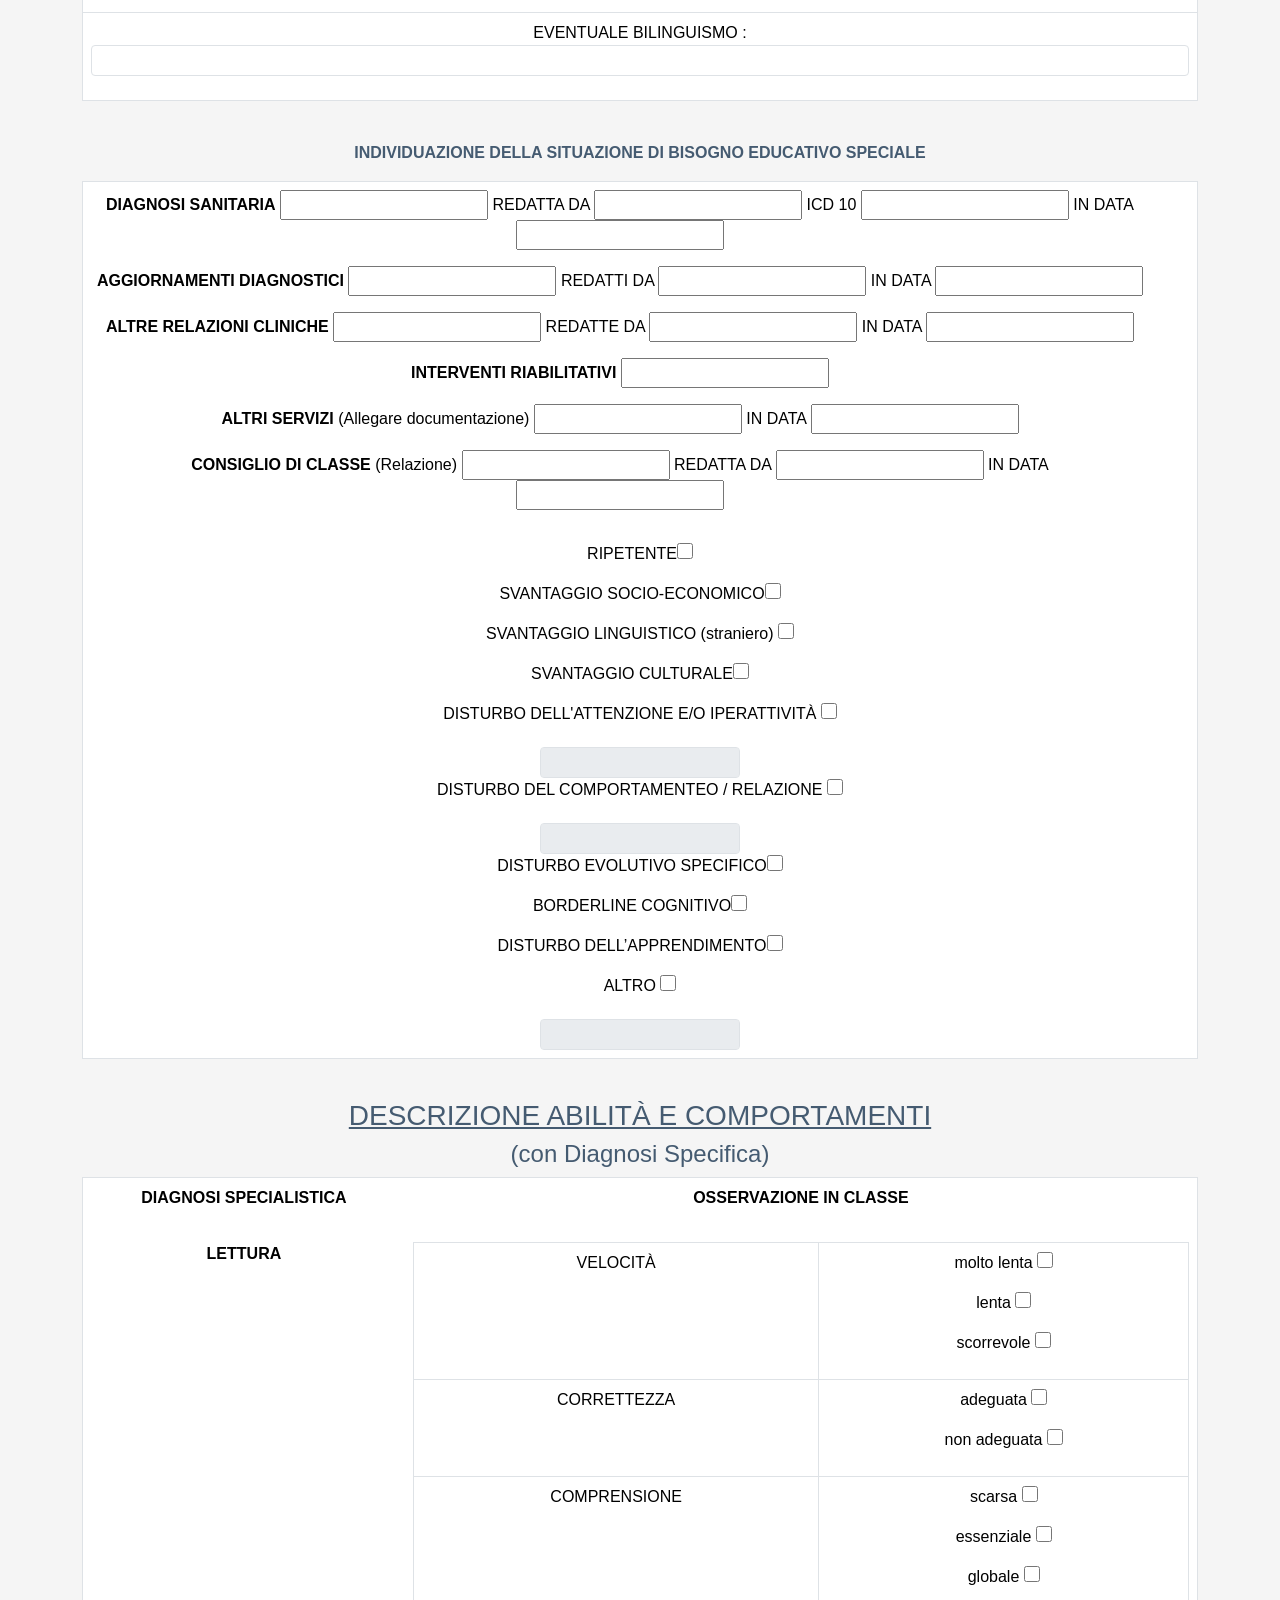
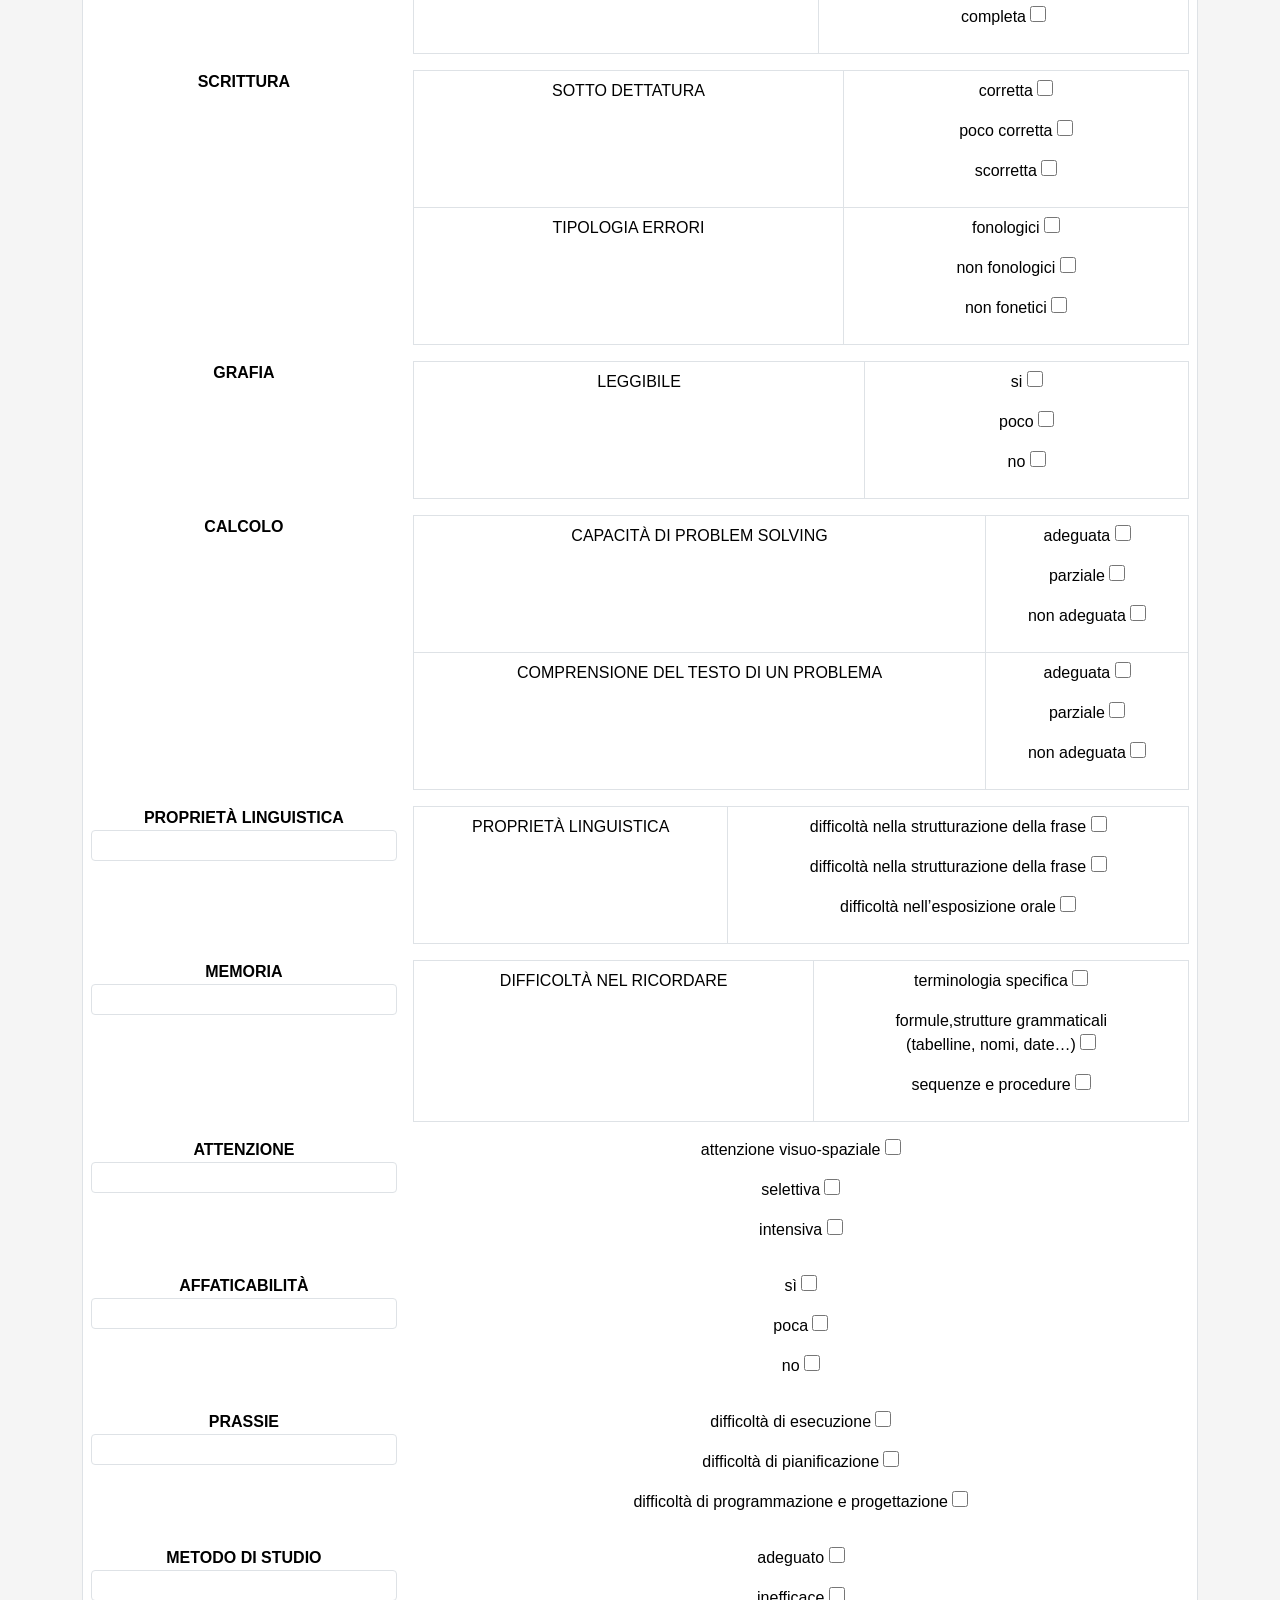
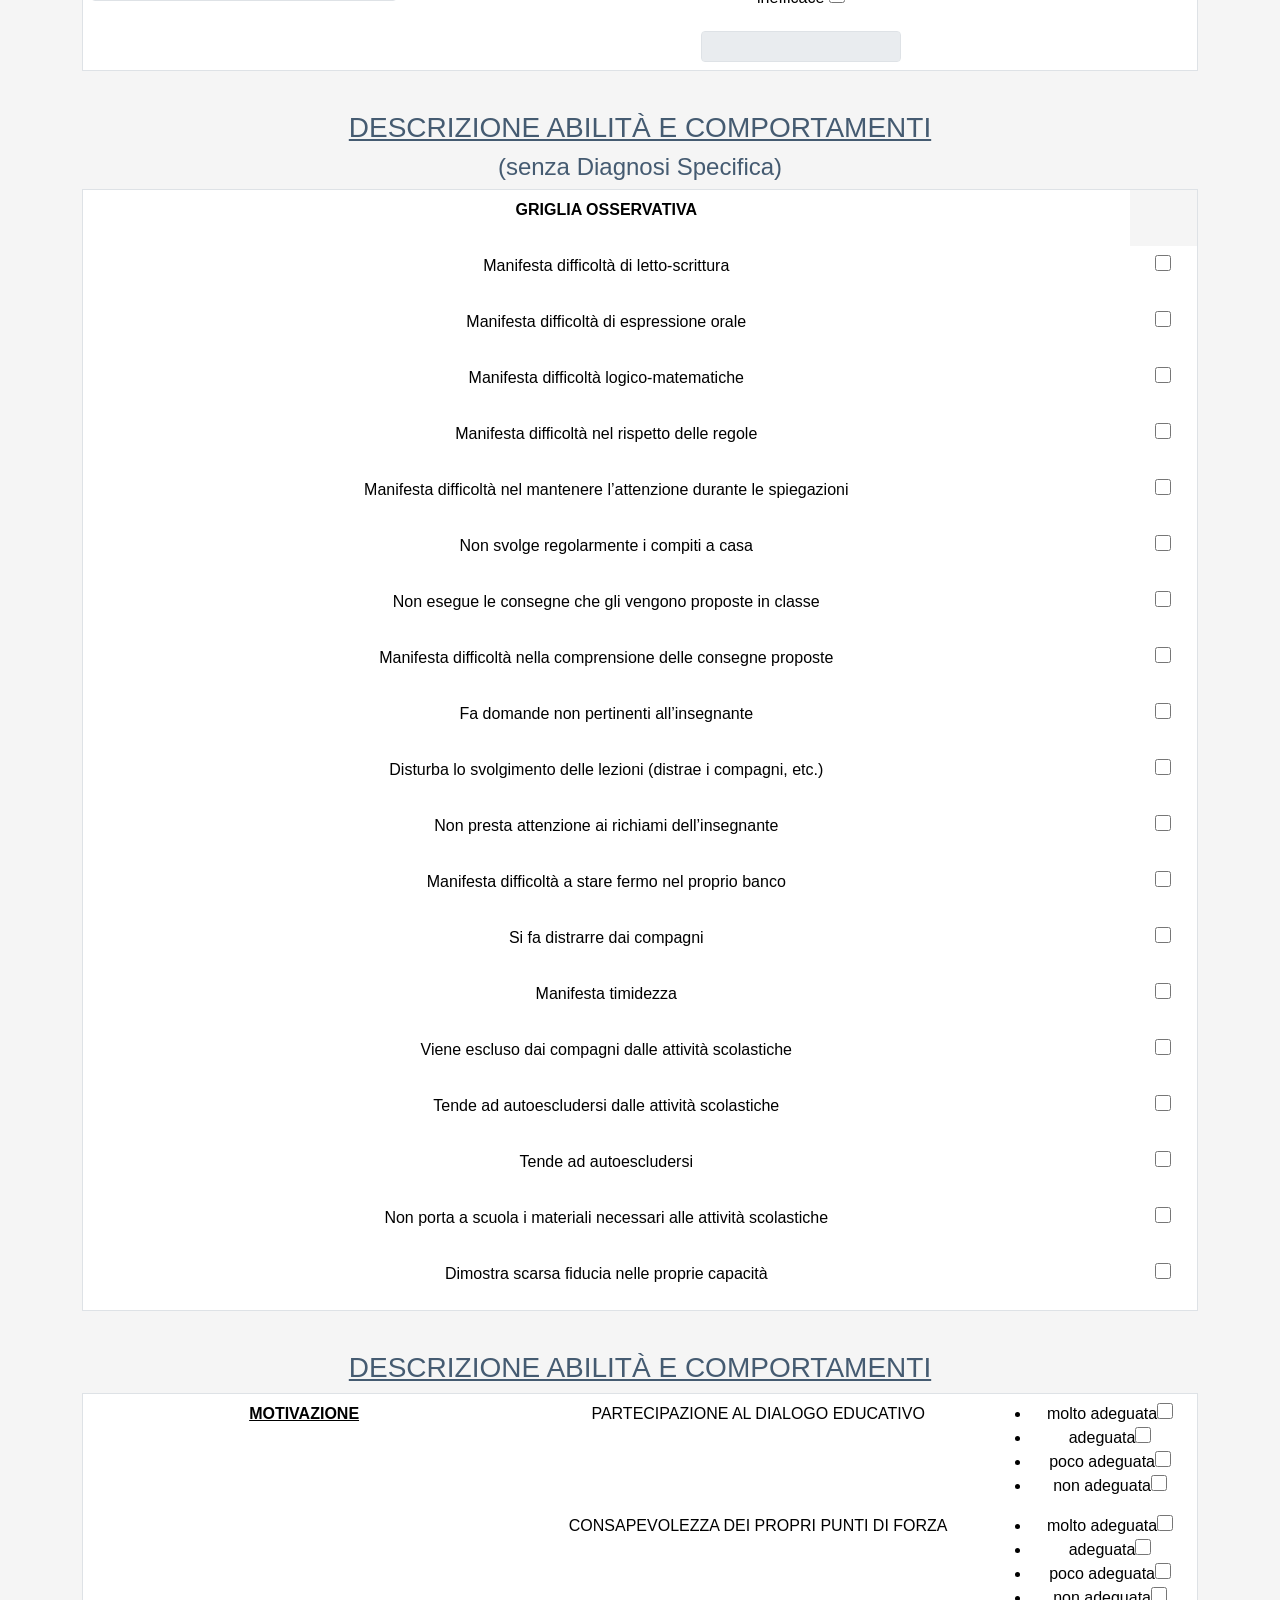
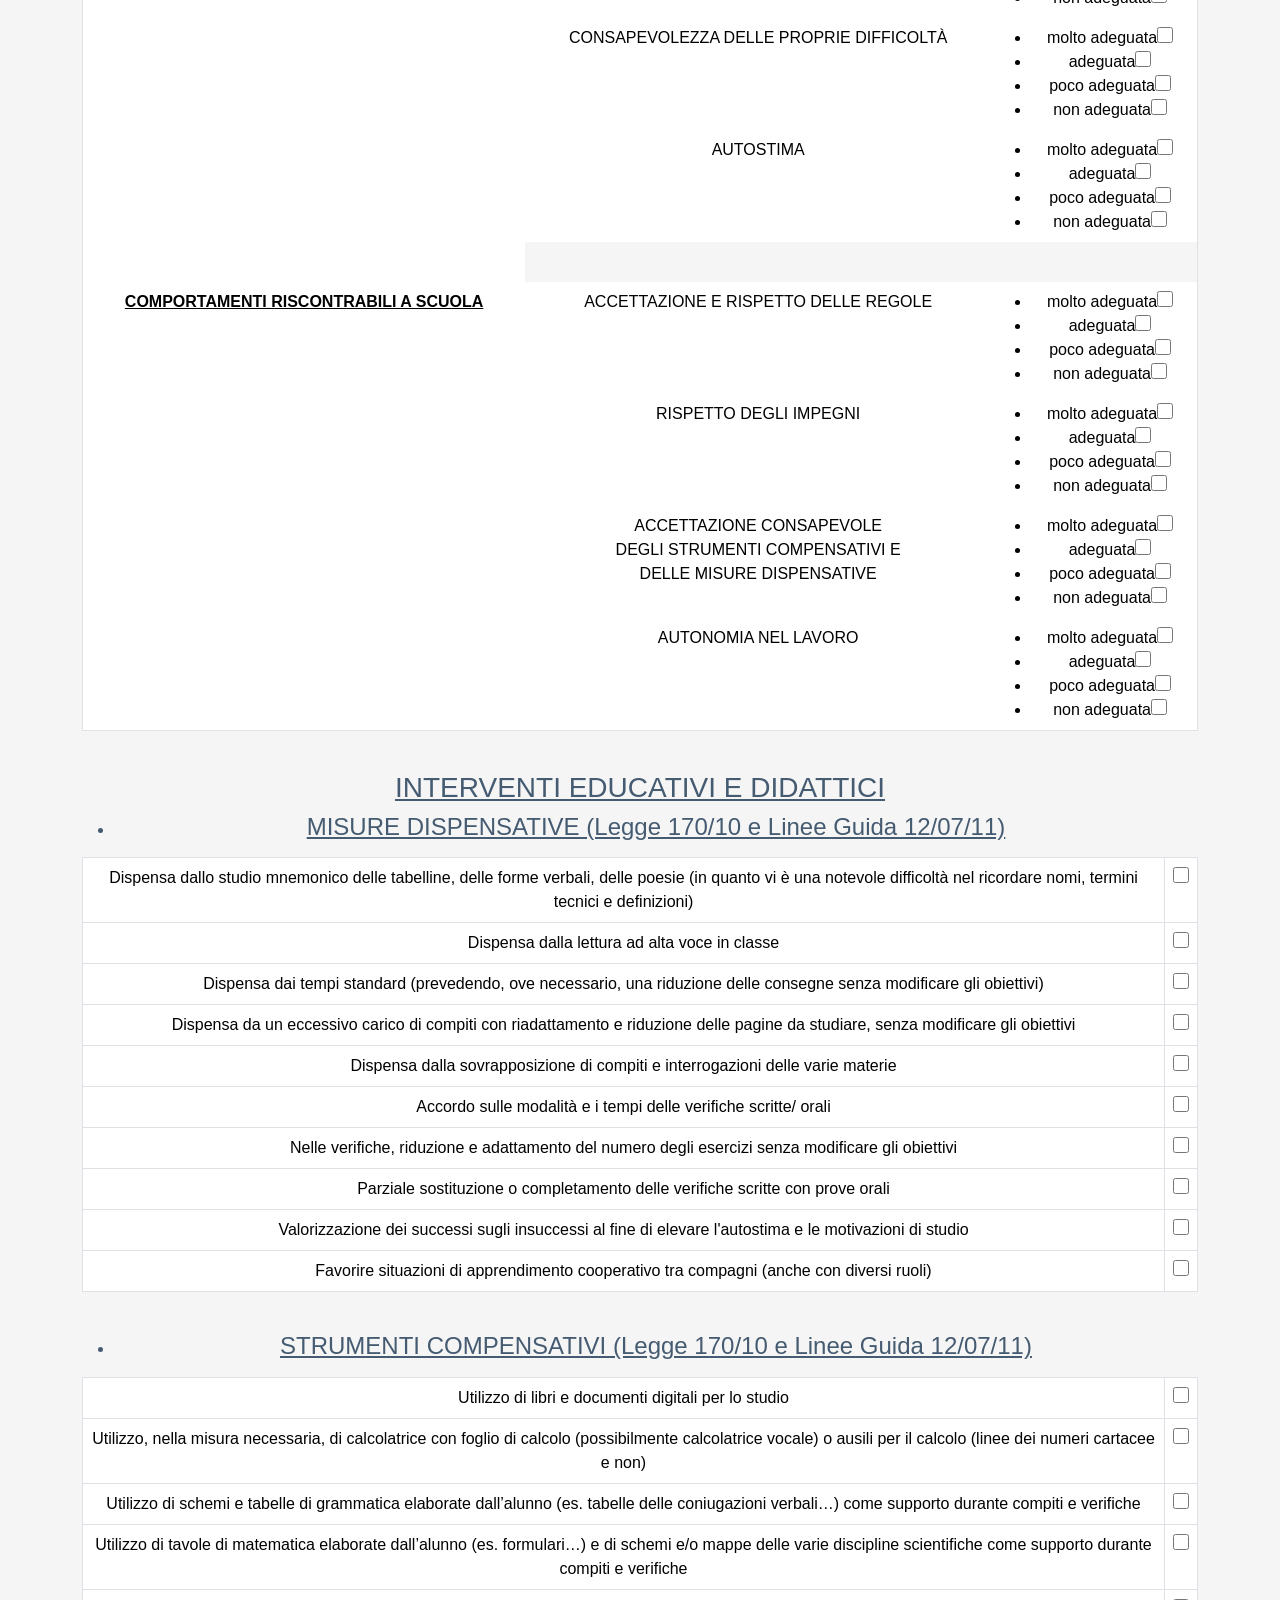
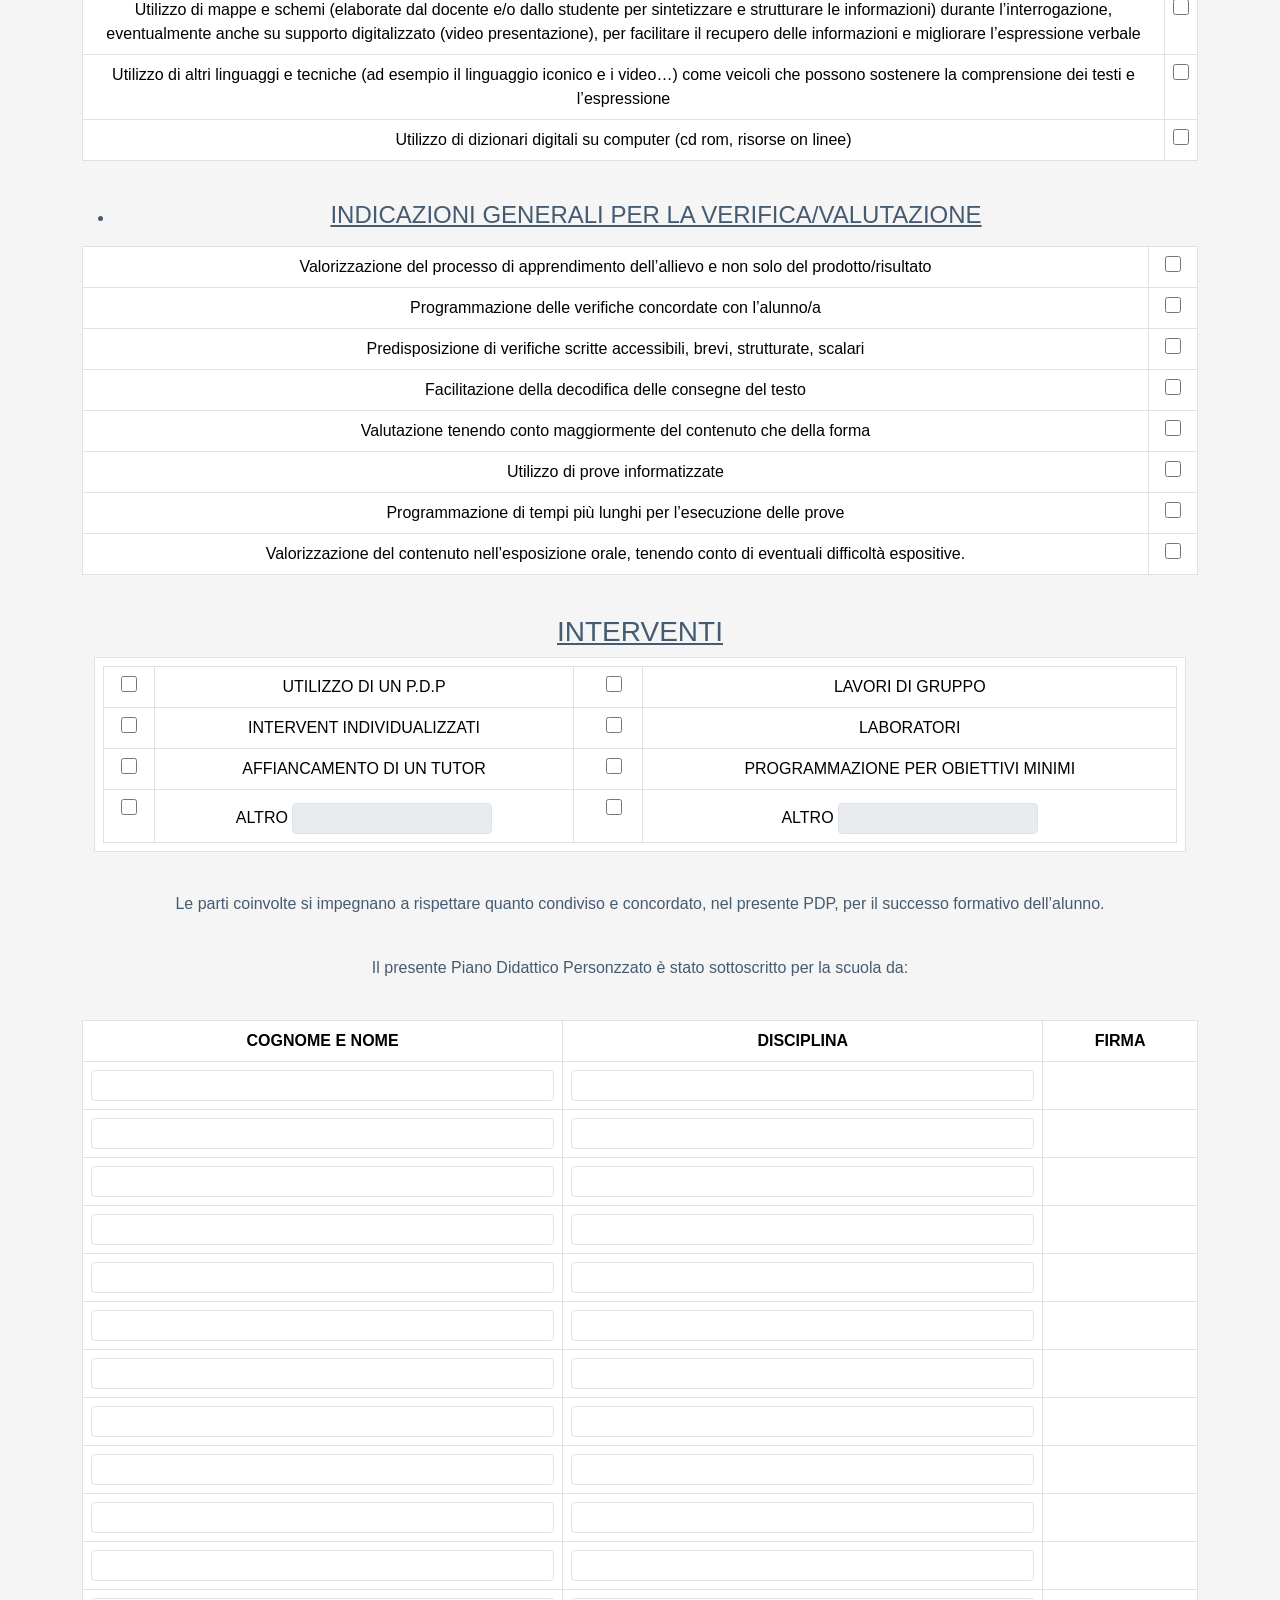
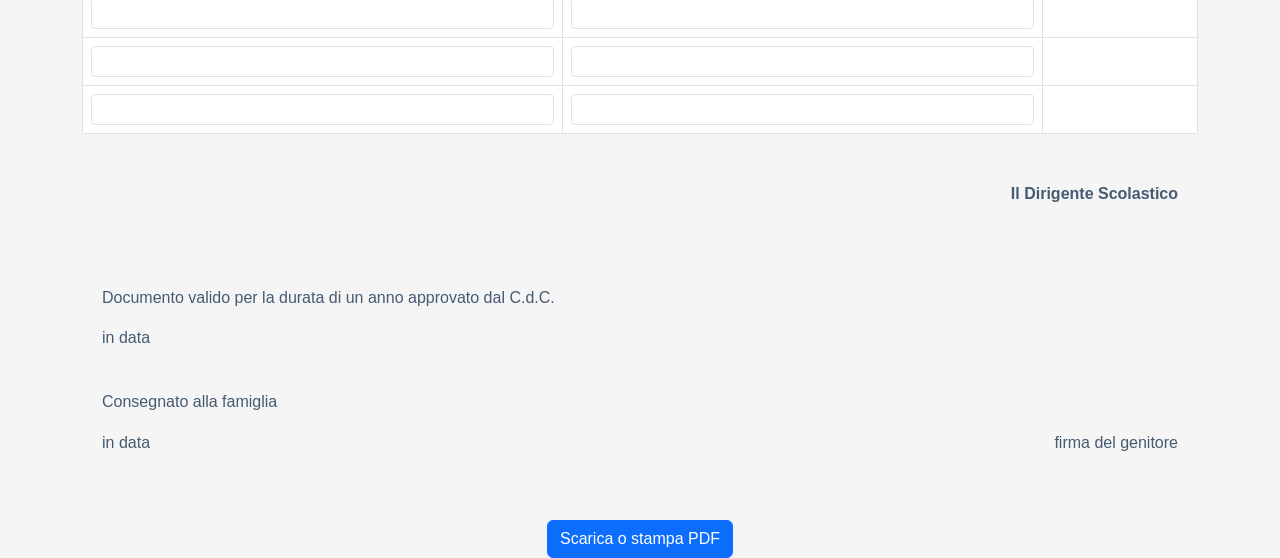
==== commit a6d9f60b: "Add files via upload" ====
--- a/pagine bootstrap/modelloPDPBES_bootstrap.html
+++ b/pagine bootstrap/modelloPDPBES_bootstrap.html
@@ -81,17 +81,17 @@
 
         <div class="row mb-4">
             <div class="col">
-                <h3 id="titolo-nome">Nome e Cognome alunno : <input id="nome-alunno" type="text" class="form-control form-control-sm"></h3>
+                <h3 id="titolo-nome">Nome e Cognome alunno : <input id="nome-alunno" type="text" class="form-control form-control-sm mx-auto"></h3>
             </div>
         </div>
         <div class="row mb-4">
             <div class="col">
-                <h3 id="titolo-classe">Classe : <input id="classe-alunno" type="text" class="form-control form-control-sm"></h3>
+                <h3 id="titolo-classe">Classe : <input id="classe-alunno" type="text" class="form-control form-control-sm mx-auto"></h3>
             </div>
         </div>
         <div class="row mb-4">
             <div class="col-12">
-                <h3 id="titolo-nome">Anno scolastico : <input id="annoScolastico" type="text" class="form-control form-control-sm"></h3>
+                <h3 id="titolo-nome">Anno scolastico : <input id="annoScolastico" type="text" class="form-control form-control-sm mx-auto"></h3>
             </div>
         </div>
 
@@ -858,16 +858,16 @@
         <br>
         <p style="font-weight: bold; text-align: end; padding-right: 20px;">Il Dirigente Scolastico</p>
         <br>
-        <p style="text-align: end; padding-right: 20px;">___________________</p>
+        <p style="text-align: end; padding-right: 20px;"></p>
         <br>
         <p style="text-align: start; padding-left: 20px;">Documento valido per la durata di un anno approvato dal C.d.C.</p>
-        <p style="text-align: start; padding-left: 20px;">in data __________________________</p>
+        <p style="text-align: start; padding-left: 20px;">in data </p>
         <br>
         <p style="text-align: start; padding-left: 20px;">Consegnato alla famiglia</p>
         <table class="w-100 mb-4" style="border: none;">
             <tr>
-                <td style="text-align: start; padding-left: 20px;">in data __________________________</td>
-                <td style="text-align: end; padding-right: 20px;">firma del genitore___________________</td>
+                <td style="text-align: start; padding-left: 20px;">in data </td>
+                <td style="text-align: end; padding-right: 20px;">firma del genitore</td>
             </tr>
         </table>
         <br>
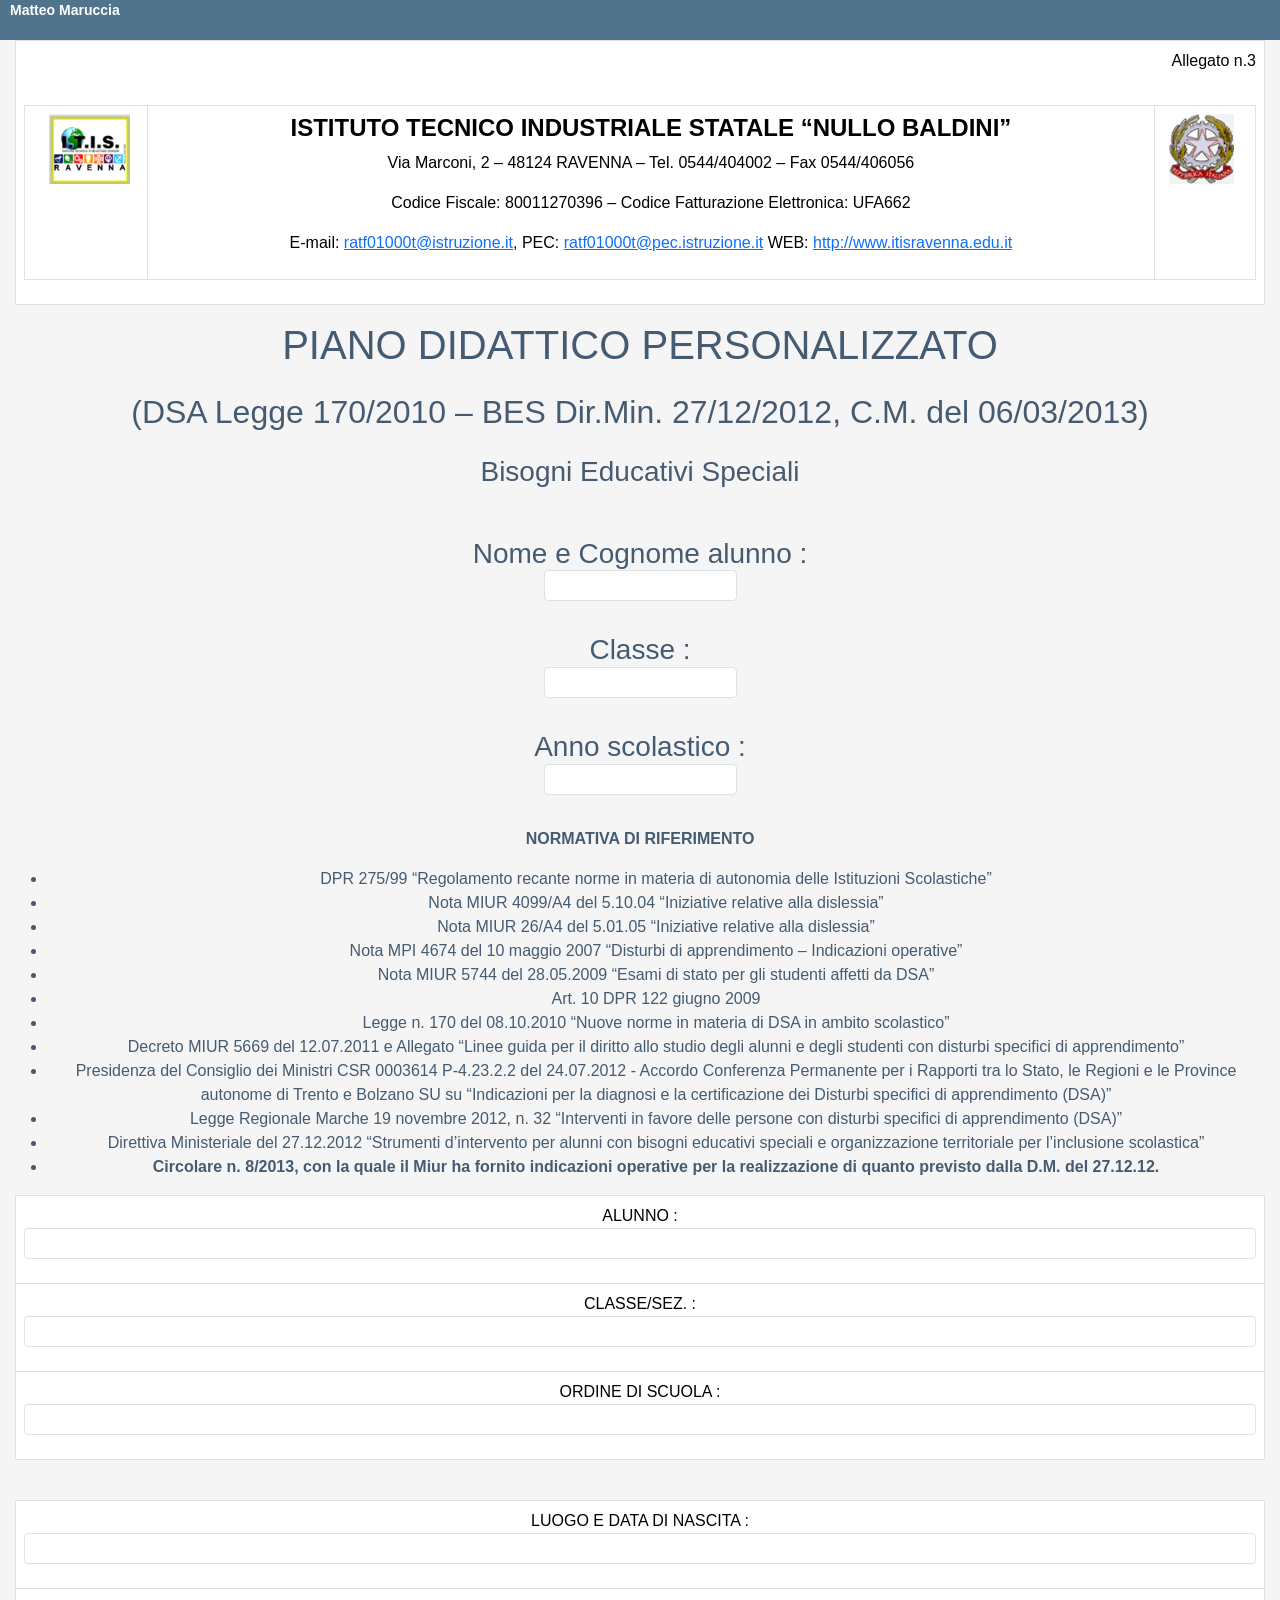
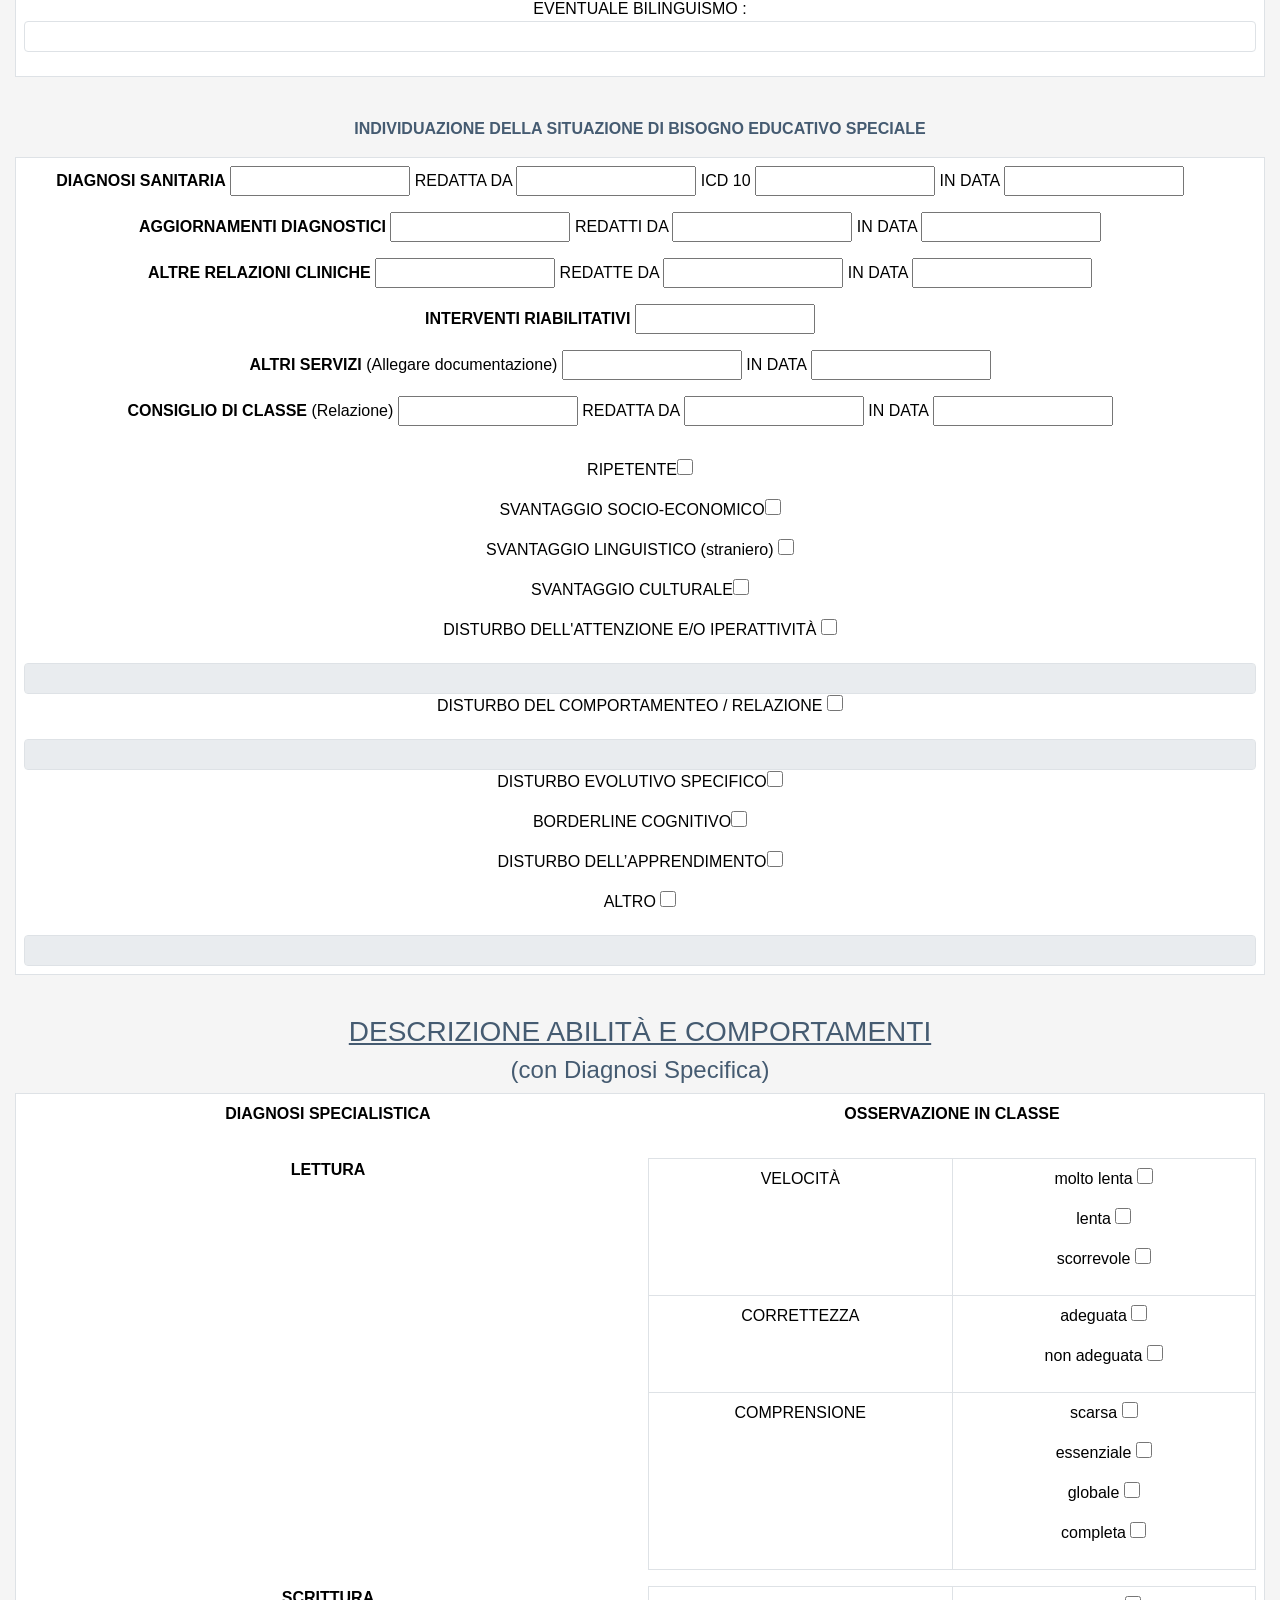
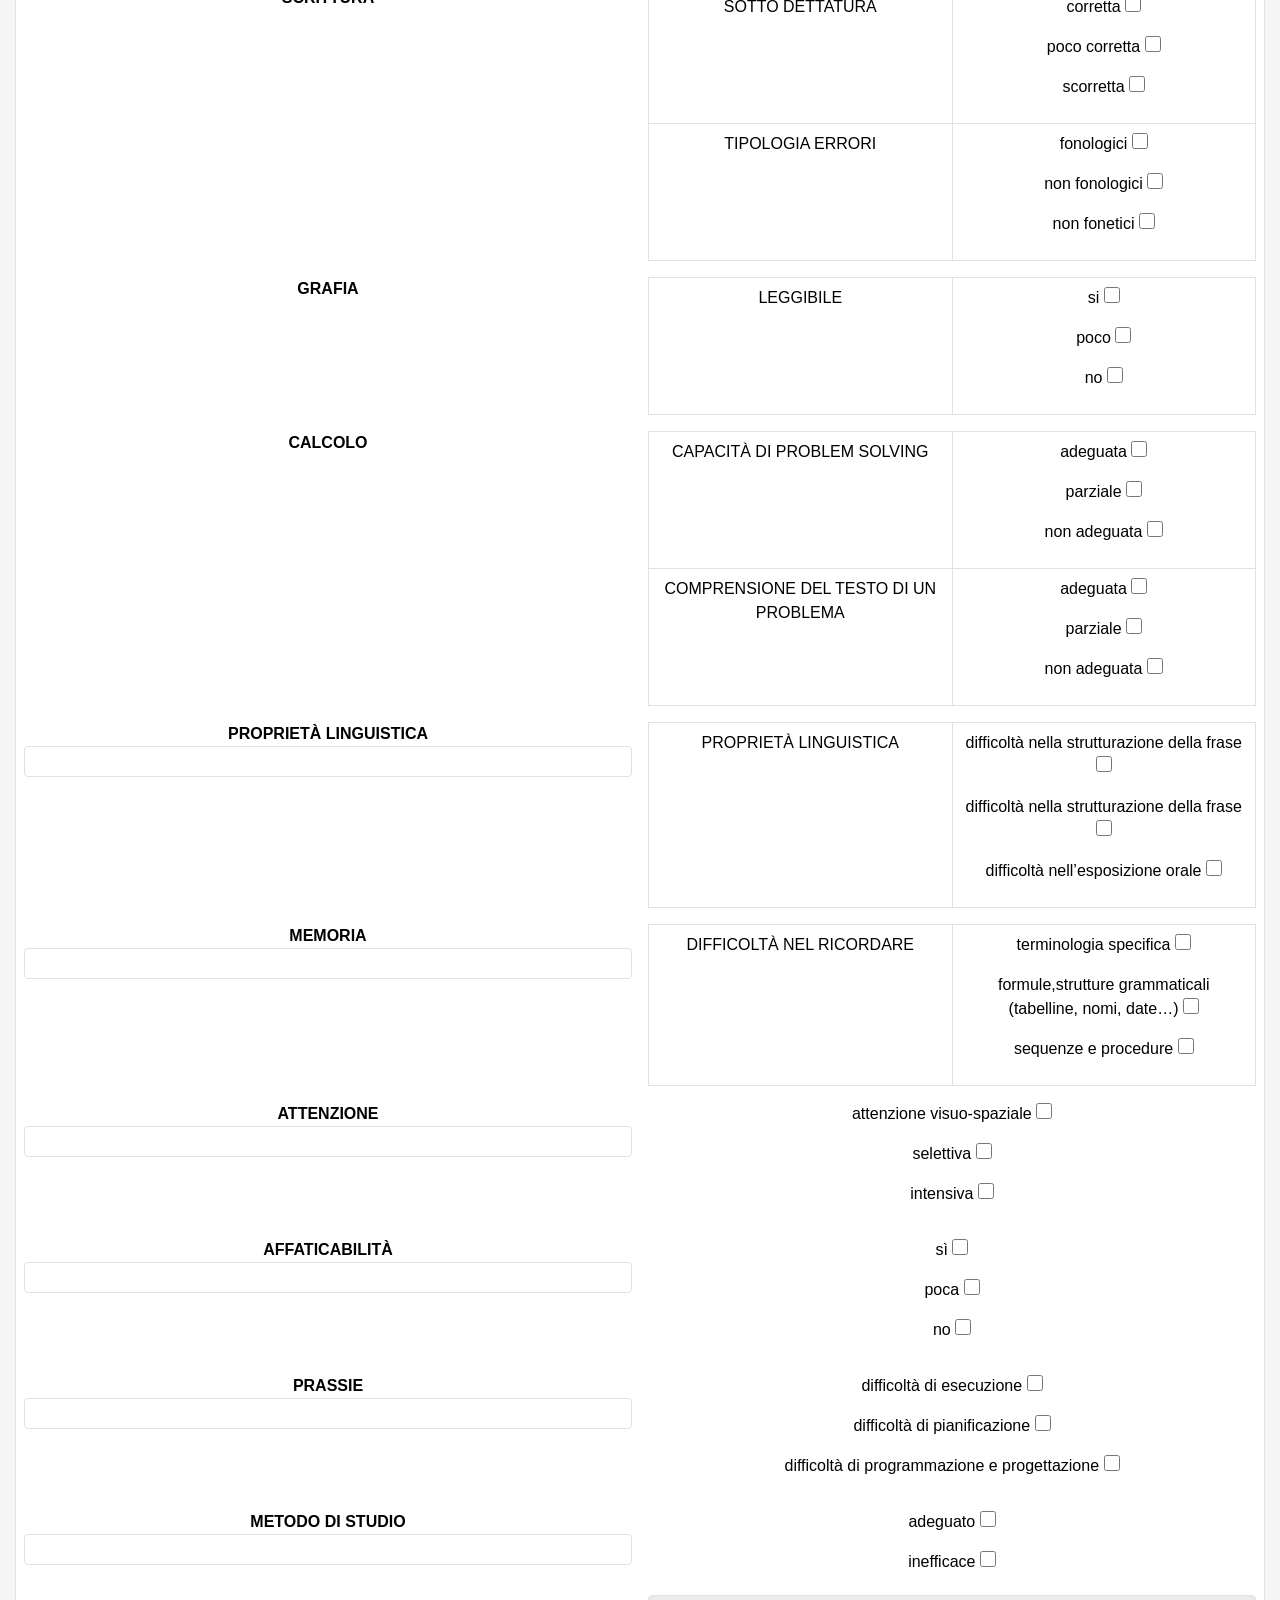
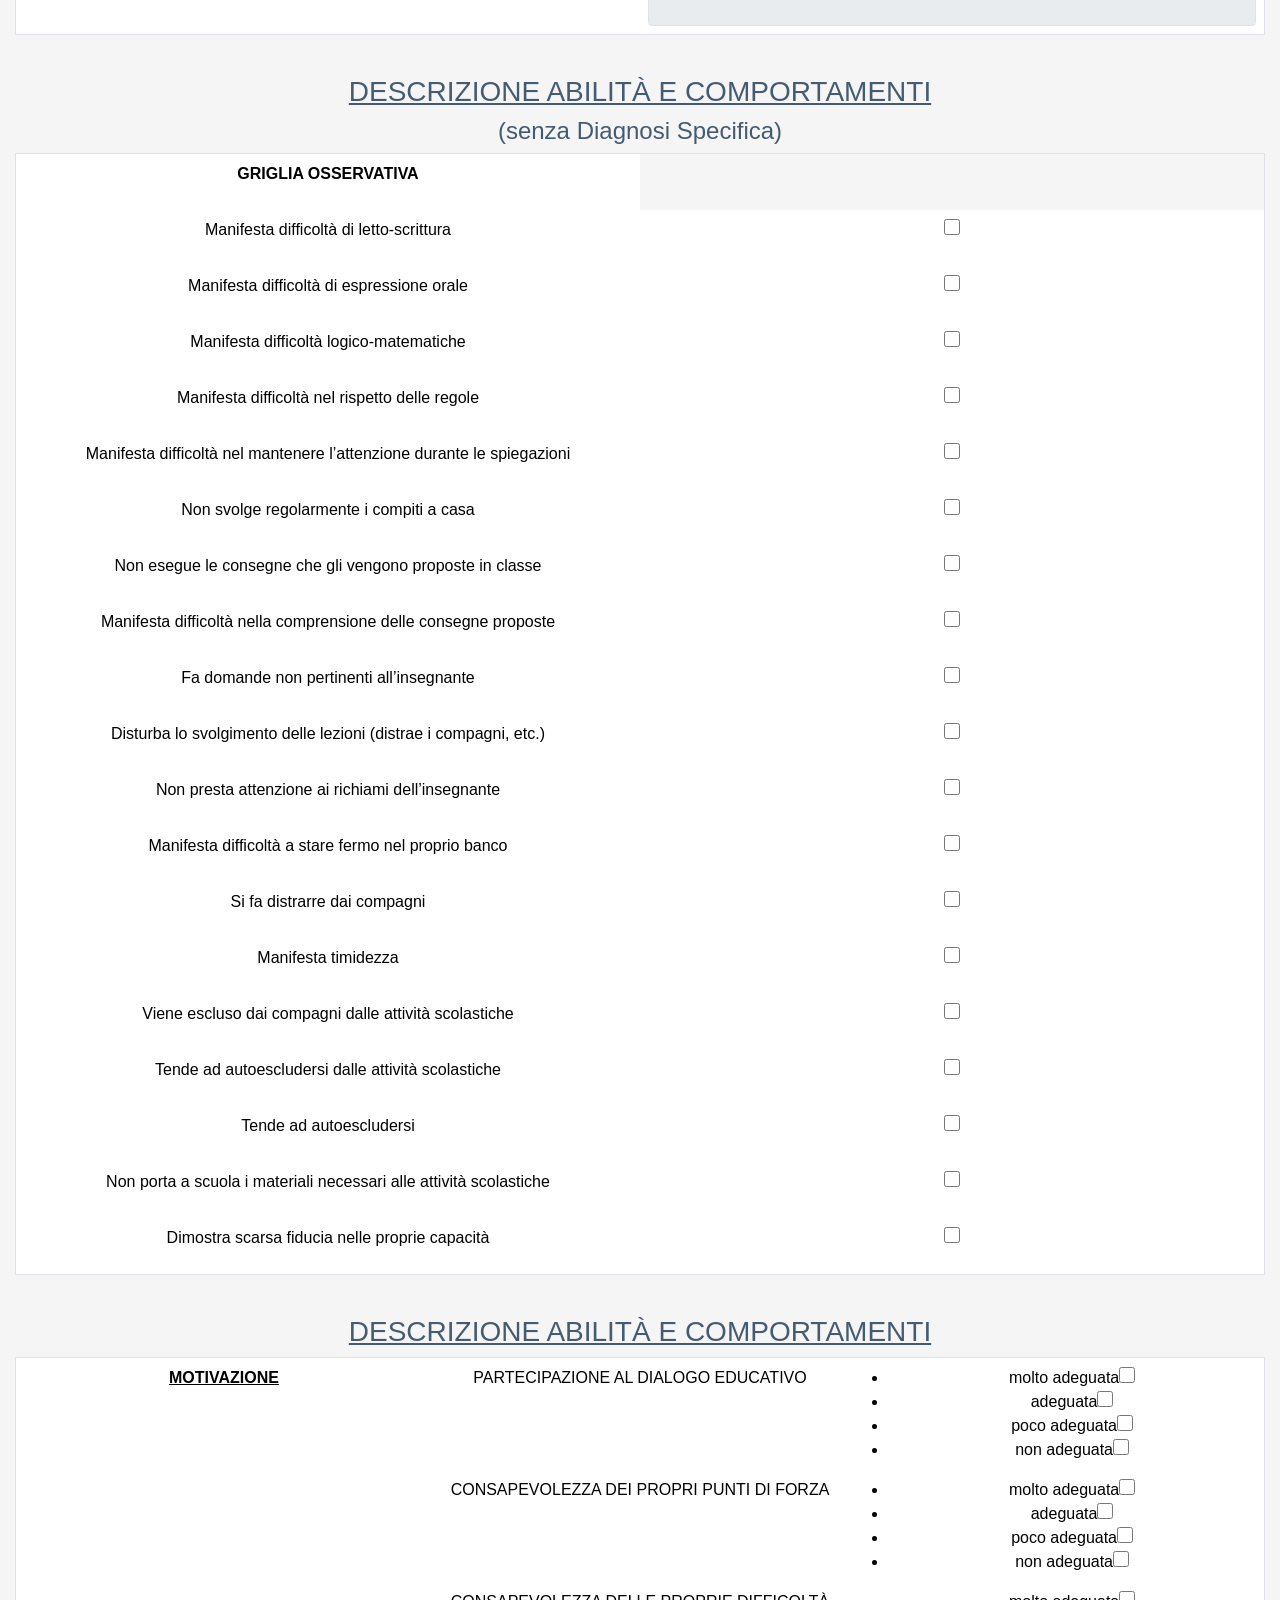
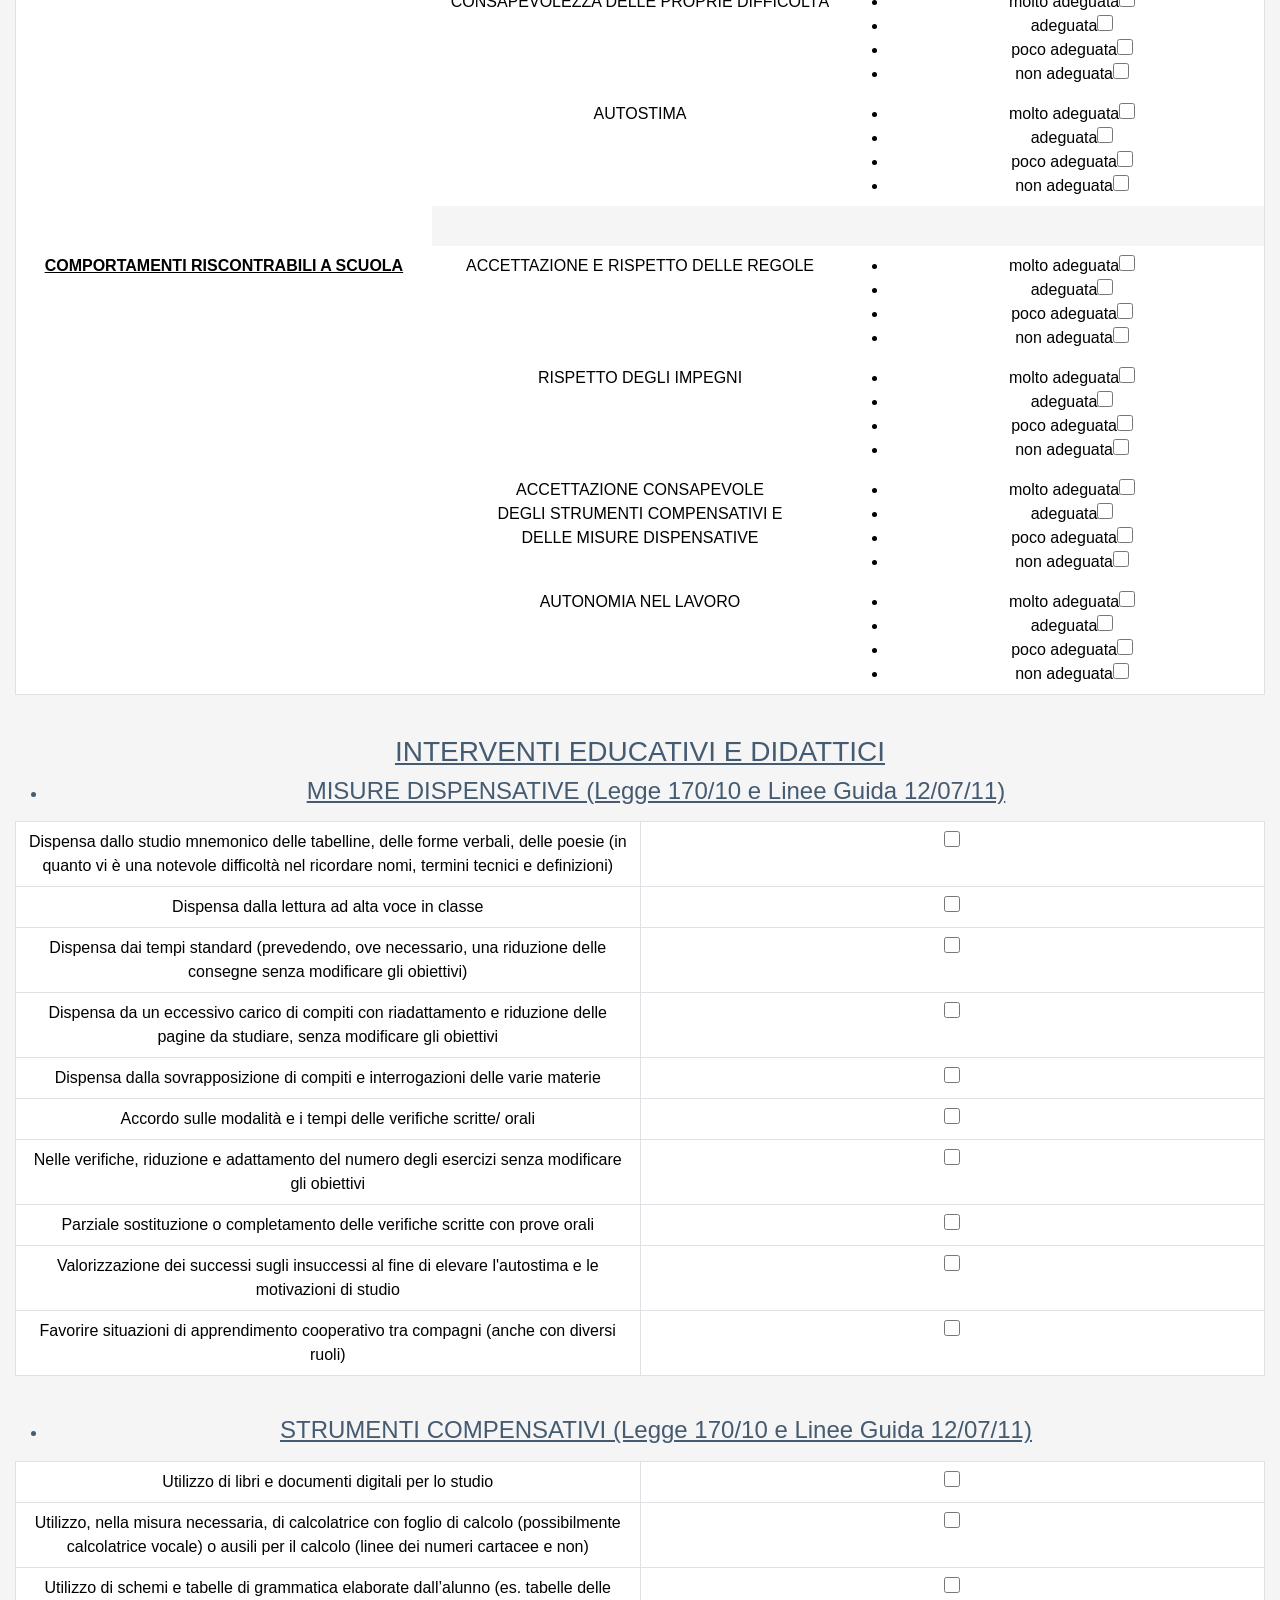
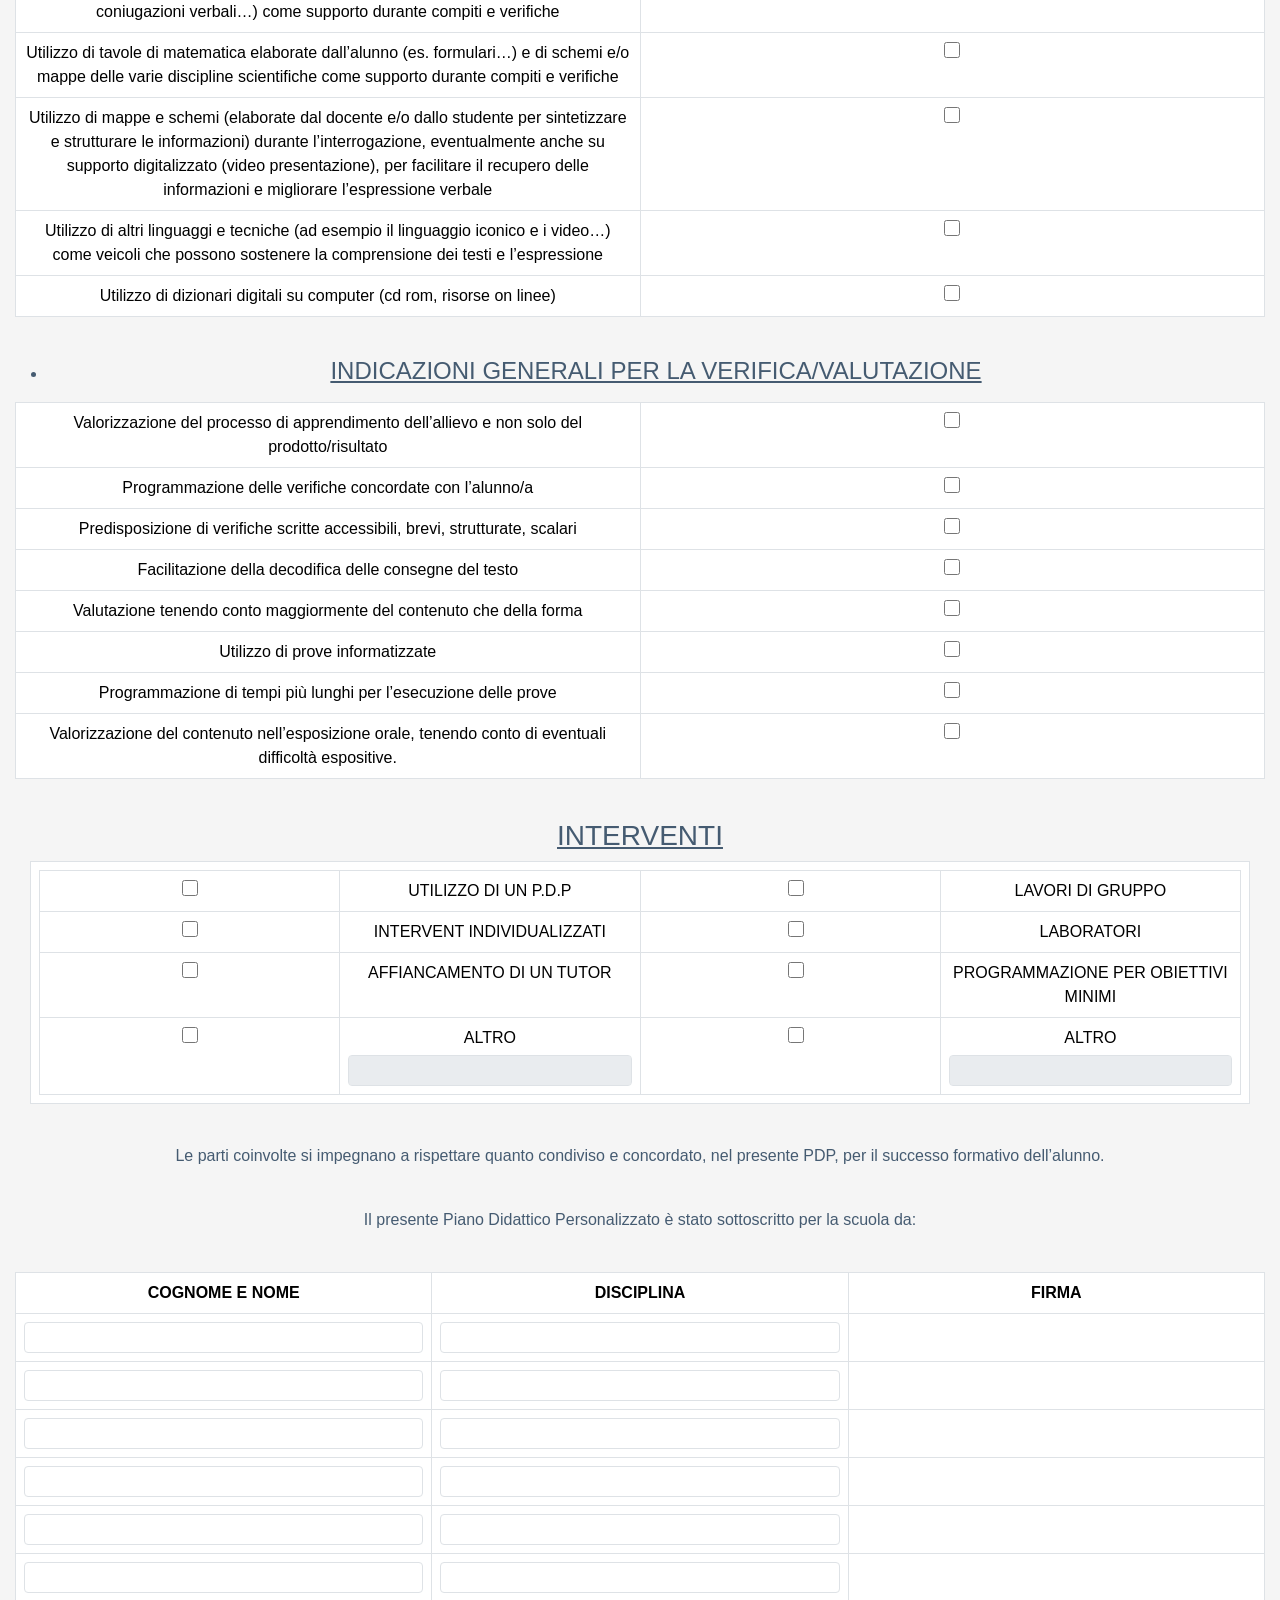
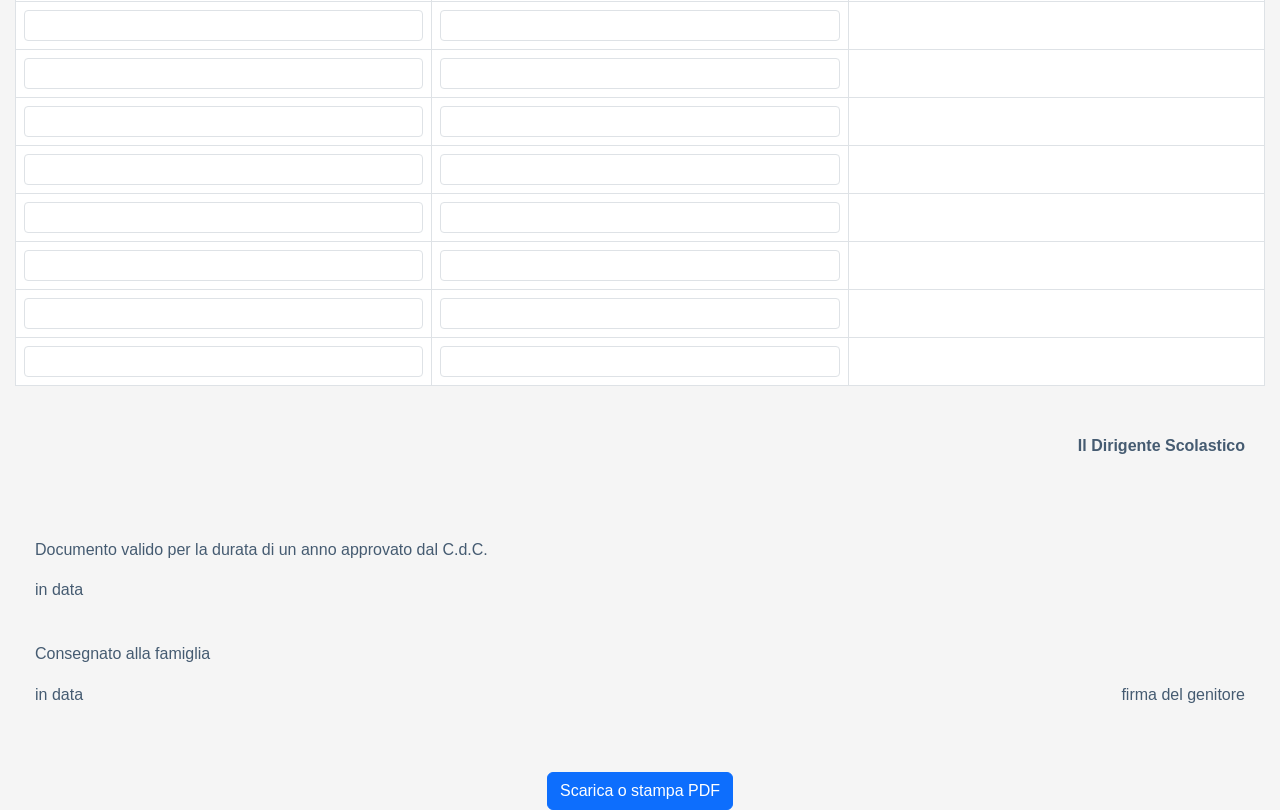
==== commit 2c147d49: "current version of the pdp site" ====
--- a/pagine bootstrap/modelloPDPBES_bootstrap.html
+++ b/pagine bootstrap/modelloPDPBES_bootstrap.html
@@ -75,6 +75,7 @@
     </header>
 
     <main class="container mx-auto">
+        
         <h1 class="text-center mb-4">PIANO DIDATTICO PERSONALIZZATO</h1>
         <h2 class="text-center mb-4">(DSA Legge 170/2010 – BES Dir.Min. 27/12/2012, C.M. del 06/03/2013)</h2>
         <h3 class="text-center mb-5">Bisogni Educativi Speciali</h3>
@@ -774,7 +775,7 @@
 
         <p>Le parti coinvolte si impegnano a rispettare quanto condiviso e concordato, nel presente PDP, per il successo formativo dell’alunno.</p>
         <br>
-        <p>Il presente Piano Didattico Personzzato è stato sottoscritto per la scuola da:</p>
+        <p>Il presente Piano Didattico Personalizzato è stato sottoscritto per la scuola da:</p>
         <br>
 
         <table class="table table-bordered tabella-con-righe-e-colonne w-100 mb-4">
--- a/stili/styles.css
+++ b/stili/styles.css
@@ -128,4 +128,84 @@
 
 footer{
 
+}
+
+/* ===== FIX OVERFLOW ORIZZONTALE ===== */
+
+/* Regola base: nessun elemento può uscire dal viewport */
+*, *::before, *::after {
+    box-sizing: border-box;
+}
+
+html, body {
+    overflow-x: hidden;
+    max-width: 100%;
+}
+
+/* Tutti gli input testuali restano dentro il loro contenitore */
+input[type="text"] {
+    max-width: 100%;
+    width: auto;
+    min-width: 0;
+}
+
+/* Le tabelle non forzano larghezze eccessive */
+table {
+    table-layout: fixed;
+    word-wrap: break-word;
+    word-break: break-word;
+}
+
+/* Gli input dentro le celle di tabella si adattano */
+td input[type="text"],
+td input.form-control {
+    max-width: 100%;
+    width: 100%;
+}
+
+/* Gli input inline (non form-control) non sforano */
+p input[type="text"]:not(.form-control) {
+    max-width: 180px;
+    width: 100%;
+}
+
+/* Toggle input già limitati, ma forziamo il max */
+.toggle-input {
+    max-width: 100%;
+    width: 180px;
+}
+
+/* Il container principale non supera il viewport */
+.container {
+    max-width: 100%;
+    padding-left: 15px;
+    padding-right: 15px;
+}
+
+/* Header: la tabella interna non deve sforare */
+header .table {
+    table-layout: auto;
+    word-break: break-word;
+}
+
+/* Celle con testo lungo */
+td, th {
+    overflow-wrap: break-word;
+    word-break: break-word;
+    hyphens: auto;
+}
+
+/* Su schermi piccoli, riduci il font delle tabelle */
+@media (max-width: 576px) {
+    table, td, th, p, li {
+        font-size: 0.85rem;
+    }
+
+    h3, h4 {
+        font-size: 1rem;
+    }
+
+    .toggle-input {
+        width: 120px;
+    }
 }
